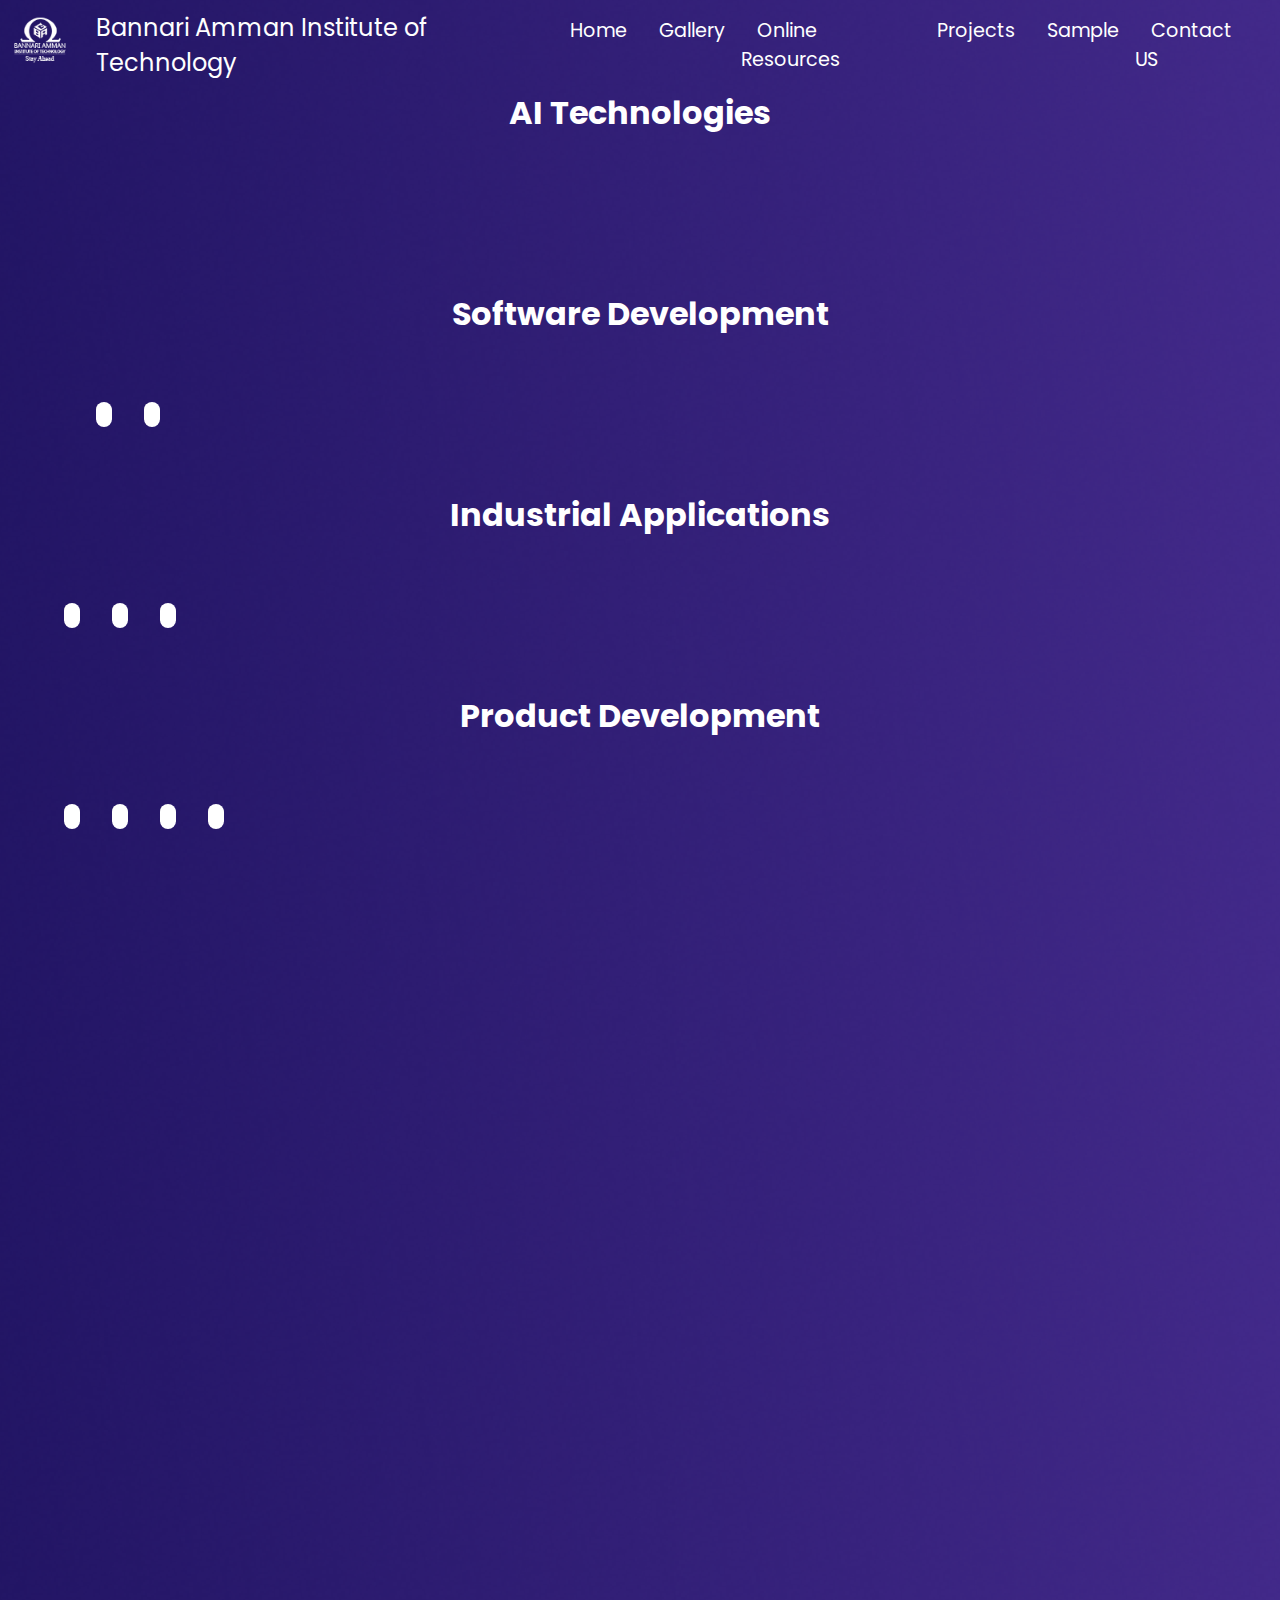
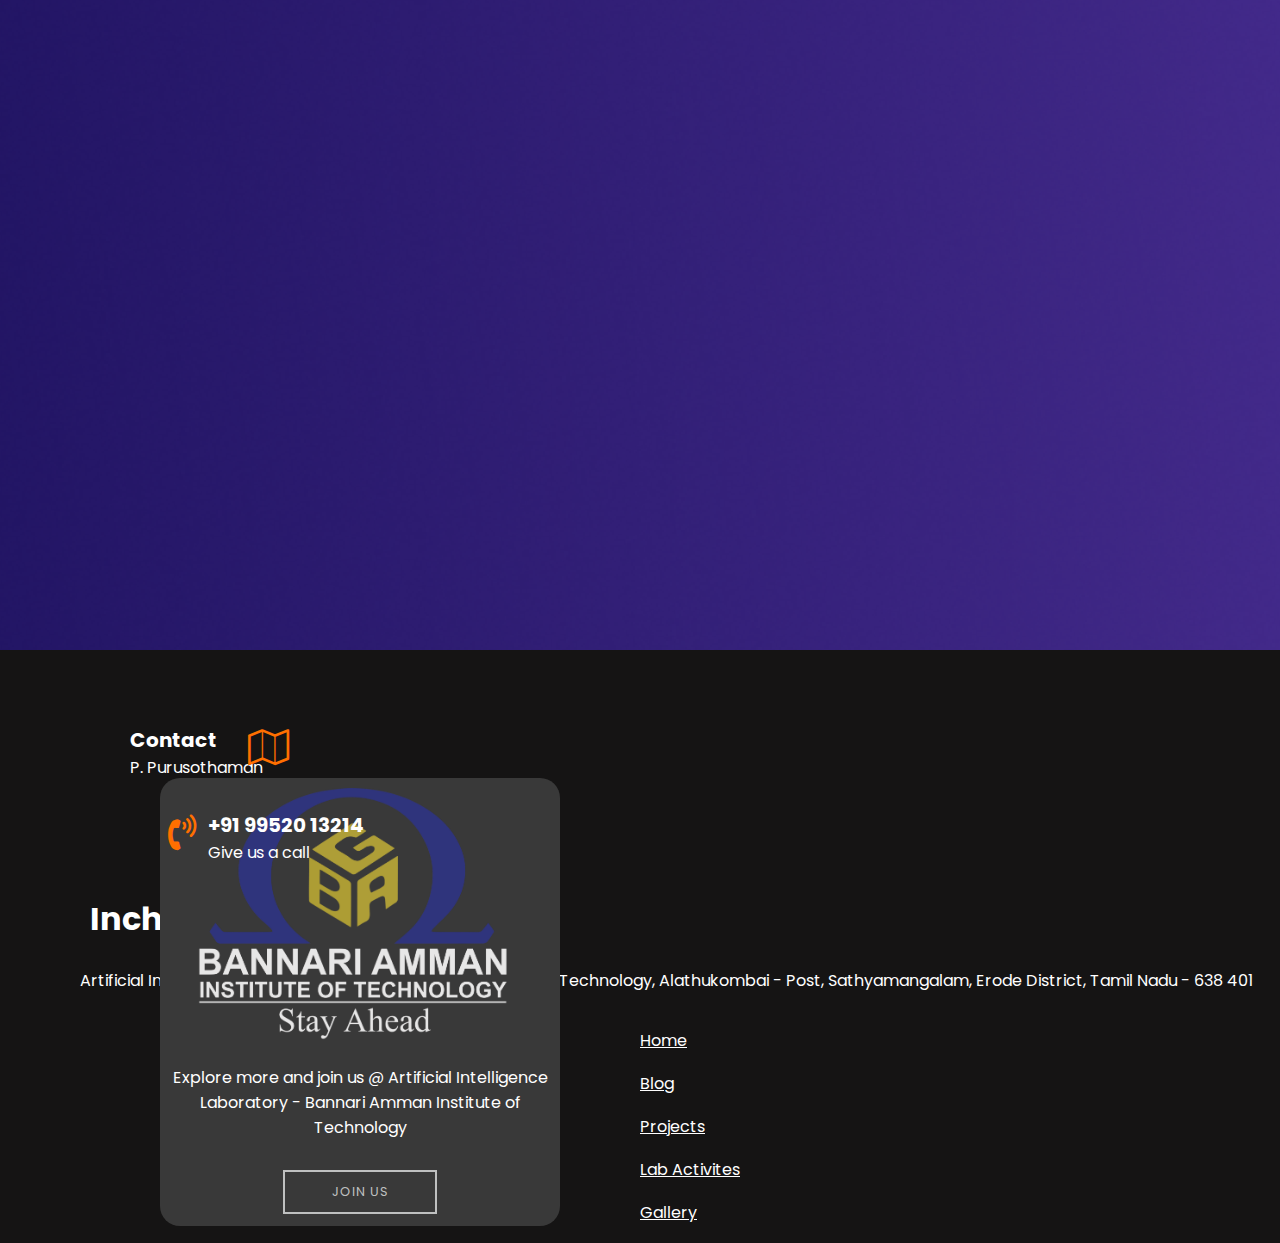
==== contact.html @ 35b75e0c "Gallery And contact changed" ====
<!DOCTYPE html>
<html>

<head>
    <meta name="viewport" content="with=device-width" ,initial-scale="1.0">
    <title>AI LAB - Contact Us</title>
    <link rel="stylesheet" href="style.css">
    <link rel='stylesheet' href='https://www.marcoguglie.it/Codepen/AnimatedHeaderBg/demo-1/css/demo.css'>
    <link rel='stylesheet' href='https://cdnjs.cloudflare.com/ajax/libs/font-awesome/4.6.3/css/font-awesome.min.css'>

</head>

<body>

    <!-- Navigation Bar With Contact Details -->

    <section class="navi-header-contact" id="home">

        <nav class="main-header-contact">
            <div class="nav-img-contact">
                <a href="https://www.bitsathy.ac.in/" target="_blank" rel="noreferrer noopener">
                    <img src="./logo.png" alt="Icon" width="80px" height="80px">
                </a>
                <div class="clg-name1-contact">
                    Bannari Amman Institute of Technology
                </div>
            </div>

            <div class="main-nav-contact" id="navlinks">
                <i class="fa fa-times" onclick="hidemenu()"></i>
                <ul>
                    <li><a href="./index.html">Home</a></li>
                    <li> <a href="./gallery.html" target="_blank" rel="noreferrer noopener">Gallery</a></li>
                    <li> <a href="http://aiclub1.s3-website.ap-south-1.amazonaws.com/courses.html" target="_blank" rel="noreferrer noopener">Online Resources</a></li>
                    <li> <a href="#projects">Projects</a></li>
                    <li><a href="#qwerty">Sample</a></li>
                    <li> <a href="./contact.html">Contact US</a></li>
                </ul>
            </div>
            <i class="fa fa-bars" onclick="showmenu()"></i>
        </nav>

        <!-- Staff Contact Details -->

        <section class="staff">
            <center>
                <h1>AI Technologies</h1>
            </center>
            <ul class="cards">
                <li>
                    <a href="" class="card">
                        <img src="https://i.imgur.com/2DhmtJ4.jpg" class="card__image" alt="" />
                        <div class="card__overlay">
                            <div class="card__header">
                                <svg class="card__arc" xmlns="http://www.w3.org/2000/svg"><path /></svg>
                                <img class="card__thumb" src="./purusothaman.jpg" alt="" />
                                <div class="card__header-text">
                                    <h3 class="card__title">Dr Purusothaman P</h3>
                                    <span class="card__status">Artificial Intelligence</span>
                                </div>
                            </div>
                            <p class="card__description">Dept : Information Technology<br>Contact : +91 9952013214<br>Mail : purusothaman@bitsathy.ac.in
                            </p>
                        </div>
                    </a>
                </li>
                <li>
                    <a href="" class="card">
                        <img src="https://i.imgur.com/2DhmtJ4.jpg" class="card__image" alt="" />
                        <div class="card__overlay">
                            <div class="card__header">
                                <svg class="card__arc" xmlns="http://www.w3.org/2000/svg"><path /></svg>
                                <img class="card__thumb" src="./gopalakrishnan.png" alt="" />
                                <div class="card__header-text">
                                    <h3 class="card__title">Dr Gopalakrishnan B</h3>
                                    <span class="card__status">Artificial Intelligence</span>
                                </div>
                            </div>
                            <p class="card__description">Dept : Information Technology<br>Contact : +91 9443914964<br>Mail : gopalakrishnanb@bitsathy.ac.in
                            </p>
                        </div>
                    </a>
                </li>
                <li>
                    <a href="" class="card">
                        <img src="https://i.imgur.com/2DhmtJ4.jpg" class="card__image" alt="" />
                        <div class="card__overlay">
                            <div class="card__header">
                                <svg class="card__arc" xmlns="http://www.w3.org/2000/svg"><path /></svg>
                                <img class="card__thumb" src="./haripriya.png" alt="" />
                                <div class="card__header-text">
                                    <h3 class="card__title">Mrs Hari Priya R</h3>
                                    <span class="card__status">Artificial Intelligence</span>
                                </div>
                            </div>
                            <p class="card__description">Dept : Information Technology<br>Contact : +91 8754359022<br>Mail : haripriyar@bitsathy.ac.in
                            </p>
                        </div>
                    </a>
                </li>
            </ul>
            <center>
                <h1>Software Development</h1>
            </center>
            <ul class="cards">
                <li>
                    <div class="card">
                        <img src="https://i.imgur.com/2DhmtJ4.jpg" class="card__image" alt="" />
                        <div class="card__overlay">
                            <div class="card__header">
                                <svg class="card__arc" xmlns="http://www.w3.org/2000/svg"><path /></svg>
                                <img class="card__thumb" src="./purusothaman.jpg" alt=" " />
                                <div class="card__header-text ">
                                    <h3 class="card__title ">Dr Purusothaman P</h3>
                                    <span class="card__status ">Artificial Intelligence</span>
                                </div>
                            </div>
                            <p class="card__description ">Dept : Information Technology<br>Contact : +91 9952013214<br>Mail : purusothaman@bitsathy.ac.in
                            </p>
                        </div>
                    </div>
                </li>
                <li>
                    <div class="card ">
                        <img src="https://i.imgur.com/2DhmtJ4.jpg " class="card__image " alt=" " />
                        <div class="card__overlay ">
                            <div class="card__header ">
                                <svg class="card__arc " xmlns="http://www.w3.org/2000/svg "><path /></svg>
                                <img class="card__thumb " src="./mekla.png" alt=" " />
                                <div class="card__header-text ">
                                    <h3 class="card__title ">Mrs Mekala R </h3>
                                    <span class="card__status ">Artificial Intelligence</span>
                                </div>
                            </div>
                            <p class="card__description ">Dept : Information Technology<br>Contact : +91 9751359091<br>Mail : mekalar@bitsathy.ac.in
                            </p>
                        </div>
                    </div>
                </li>
                <li>
                    <div class="card ">
                        <img src="https://i.imgur.com/2DhmtJ4.jpg " class="card__image " alt=" " />
                        <div class="card__overlay ">
                            <div class="card__header ">
                                <svg class="card__arc " xmlns="http://www.w3.org/2000/svg "><path /></svg>
                                <img class="card__thumb " src="./kodeeshwari.jpg" alt=" " />
                                <div class="card__header-text ">
                                    <h3 class="card__title ">Dr Kodieswari A</h3>
                                    <span class="card__status ">Artificial Intelligence</span>
                                </div>
                            </div>
                            <p class="card__description ">Dept : Information Technology<br>Contact : +91 9629372333<br>Mail : kodieswaria@bitsathy.ac.in
                            </p>
                        </div>
                    </div>
                </li>
            </ul>
            <center>
                <h1>Industrial Applications</h1>
            </center>
            <ul class="cards ">
                <li>
                    <div class="card ">
                        <img src="https://i.imgur.com/2DhmtJ4.jpg " class="card__image " alt=" " />
                        <div class="card__overlay ">
                            <div class="card__header ">
                                <svg class="card__arc " xmlns="http://www.w3.org/2000/svg "><path /></svg>
                                <img class="card__thumb " src="./purusothaman.jpg" alt=" " />
                                <div class="card__header-text ">
                                    <h3 class="card__title ">Dr Purusothaman P</h3>
                                    <span class="card__status ">Artificial Intelligence</span>
                                </div>
                            </div>
                            <p class="card__description ">Dept : Information Technology<br>Contact : +91 9952013214<br>Mail : purusothaman@itsathy.ac.in
                            </p>
                        </div>
                    </div>
                </li>
                <li>
                    <div class="card ">
                        <img src="https://i.imgur.com/2DhmtJ4.jpg " class="card__image " alt=" " />
                        <div class="card__overlay ">
                            <div class="card__header ">
                                <svg class="card__arc " xmlns="http://www.w3.org/2000/svg "><path /></svg>
                                <img class="card__thumb " src="sabarmathi.jpg " alt=" " />
                                <div class="card__header-text ">
                                    <h3 class="card__title ">Ms Sabarmathi K R</h3>
                                    <span class="card__status ">Artificial Intelligence</span>
                                </div>
                            </div>
                            <p class="card__description ">Dept : Information Technology<br>Contact : +91 6383727667<br>Mail : sabarmathi@bitsathy.ac.in
                            </p>
                        </div>
                    </div>
                </li>
                <li>
                    <div class="card ">
                        <img src="https://i.imgur.com/2DhmtJ4.jpg " class="card__image " alt=" " />
                        <div class="card__overlay ">
                            <div class="card__header ">
                                <svg class="card__arc " xmlns="http://www.w3.org/2000/svg "><path /></svg>
                                <img class="card__thumb " src="gokulnath.jpg " alt=" " />
                                <div class="card__header-text ">
                                    <h3 class="card__title ">Dr Gokulnath B V</h3>
                                    <span class="card__status ">Artificial Intelligence</span>
                                </div>
                            </div>
                            <p class="card__description ">Dept : Information Technology<br>Contact : +91 7904514209<br>Mail : gokulnathbv@bitsathy.ac.in
                            </p>
                        </div>
                    </div>
                </li>
            </ul>
            <center>
                <h1>Product Development</h1>
            </center>
            <ul class="cards1 ">
                <li>
                    <div class="card ">
                        <img src="https://i.imgur.com/2DhmtJ4.jpg " class="card__image " alt=" " />
                        <div class="card__overlay ">
                            <div class="card__header ">
                                <svg class="card__arc " xmlns="http://www.w3.org/2000/svg "><path /></svg>
                                <img class="card__thumb " src="./purusothaman.jpg" alt=" " />
                                <div class="card__header-text ">
                                    <h3 class="card__title ">Dr Purusothaman P</h3>
                                    <span class="card__status ">Artificial Intelligence</span>
                                </div>
                            </div>
                            <p class="card__description ">Dept : Information Technology<br>Contact : +91 9952013214<br>Mail : purusothaman@bitsathy.ac.in
                            </p>
                        </div>
                    </div>
                </li>
                <li>
                    <div class="card ">
                        <img src="https://i.imgur.com/2DhmtJ4.jpg " class="card__image " alt=" " />
                        <div class="card__overlay ">
                            <div class="card__header ">
                                <svg class="card__arc " xmlns="http://www.w3.org/2000/svg "><path /></svg>
                                <img class="card__thumb " src="pandiyan.png " alt=" " />
                                <div class="card__header-text ">
                                    <h3 class="card__title ">Mr Pandiyan M</h3>
                                    <span class="card__status ">Artificial Intelligence</span>
                                </div>
                            </div>
                            <p class="card__description ">Dept : Information Technology<br>Contact : +91 9597819678<br>Mail : pandiyanm@bitsathy.ac.in
                            </p>
                        </div>
                    </div>
                </li>
                <li>
                    <div class="card ">
                        <img src="https://i.imgur.com/2DhmtJ4.jpg " class="card__image " alt=" " />
                        <div class="card__overlay ">
                            <div class="card__header ">
                                <svg class="card__arc " xmlns="http://www.w3.org/2000/svg "><path /></svg>
                                <img class="card__thumb " src="prabanand.png " alt=" " />
                                <div class="card__header-text ">
                                    <h3 class="card__title ">Mr Prabanand S C</h3>
                                    <span class="card__status ">Artificial Intelligence</span>
                                </div>
                            </div>
                            <p class="card__description ">Dept : Information Technology<br>Contact : +91 9791456452<br>Mail : prabanandsc@bitsathy.ac.in
                            </p>
                        </div>
                    </div>
                </li>
                <li>
                    <div class="card ">
                        <img src="https://i.imgur.com/2DhmtJ4.jpg " class="card__image " alt=" " />
                        <div class="card__overlay ">
                            <div class="card__header ">
                                <svg class="card__arc " xmlns="http://www.w3.org/2000/svg "><path /></svg>
                                <img class="card__thumb " src="./nithya.png" alt=" " />
                                <div class="card__header-text ">
                                    <h3 class="card__title ">Ms Nithya M</h3>
                                    <span class="card__status ">Artificial Intelligence</span>
                                </div>
                            </div>
                            <p class="card__description ">Dept : Information Technology<br>Contact : +91 9751123645<br>Mail : nithyam@bitsathy.ac.in
                            </p>
                        </div>
                    </div>
                </li>
            </ul>
        </section>

    </section>


    <!-- Footer -->

    <footer id="dk-footer " class="dk-footer ">
        <div class="container1 ">
            <div class="row ">
                <div class="col-md-12 col-lg-4 ">
                    <div class="dk-footer-box-info1 ">
                        <center><img src="./blogo.png " width="3706 " height="2411 " alt="footer_logo " class="img-fluid1 ">
                            <p class="footer-info-text ">Explore more and join us @ Artificial Intelligence Laboratory - Bannari Amman Institute of Technology </p>
                            <div class="hero-btn-1 " id="button-5 ">
                                <div id="translate "></div>
                                <a href="https://docs.google.com/forms/d/e/1FAIpQLSdYpG6o--RMWvjwGBJZneJLd97t5Sb0N5XsbD5xQybGdotAbg/viewform " target="_blank " rel="noreferrer noopener ">JOIN US</a>
                            </div>
                        </center>
                    </div>

                </div>
                <!-- End Col -->
                <div class="col-md-12 col-lg-8 ">
                    <div class="row ">
                        <div class="col-md-6 ">
                            <div class="contact-us ">
                                <div class="contact-icon1">
                                    <i class="fa fa-map-o " aria-hidden="true "></i>
                                </div>
                                <!-- End contact Icon -->
                                <div class="contact-info ">
                                    <h3>Contact</h3>
                                    <p>P. Purusothaman</p>
                                </div>
                                <!-- End Contact Info -->
                            </div>
                            <!-- End Contact Us -->
                        </div>
                        <!-- End Col -->
                        <div class="col-md-6 ">
                            <div class="contact-us contact-us-last ">
                                <div class="contact-icon1 ">
                                    <i class="fa fa-volume-control-phone " aria-hidden="true "></i>
                                </div>
                                <!-- End contact Icon -->
                                <div class="contact-info1 ">
                                    <h3>+91 99520 13214</h3>
                                    <p>Give us a call</p>
                                </div>
                                <!-- End Contact Info -->
                            </div>
                            <!-- End Contact Us -->
                        </div>
                        <!-- End Col -->
                    </div>
                    <!-- End Contact Row -->
                    <div class="row ">
                        <div class="col-md-12 col-lg-6 ">
                            <div class="footer-widget footer-left-widget ">
                                <div class="section-heading ">
                                    <h1>Incharge:</h1>
                                    <br>
                                    <p>Artificial Intelligence Laboratory, Bannari Amman Institute of Technology, Alathukombai - Post, Sathyamangalam, Erode District, Tamil Nadu - 638 401 </p>
                                </div>
                            </div>
                            <!-- End Footer Widget -->
                        </div>
                        <!-- End col -->
                        <div class="col-md-12 col-lg-6 ">
                            <div class="footer-widget ">
                                <div class="section-heading ">

                                </div>
                                <ul>

                                    <li>
                                    </li>
                                    <li>
                                    </li>
                                    <li>
                                    </li>
                                    <li>
                                    </li>
                                </ul>
                                <ul>
                                    <li>
                                        <a href="./index.html ">Home</a>
                                    </li>
                                    <li>
                                        <a href="https://aiclub1.s3.ap-south-1.amazonaws.com/blog.html " target="_blank " rel="noreferrer noopener ">Blog</a>
                                    </li>
                                    <li>
                                        <a href="./index.html#projects ">Projects</a>
                                    </li>
                                    <li>
                                        <a href="https://docs.google.com/document/d/1PPsvr2W7MbPgydfF8MOlsds2JadgYrLlMgSwqg4zuHo/edit?usp=sharing " target="_blank " rel="noreferrer noopener ">Lab Activites</a>
                                    </li>
                                    <li>
                                        <a href="./gallery.html " target="_blank " rel="noreferrer noopener ">Gallery</a>
                                    </li>
                                </ul>
                                <!-- End form -->
                            </div>
                            <!-- End footer widget -->
                        </div>
                        <!-- End Col -->
                    </div>
                    <!-- End Row -->
                </div>

            </div>
        </div>
    </footer>


</body>

</html>
---- style.css ----
@import url("https://fonts.googleapis.com/css?family=Lato:300,400|Poppins:300,400,800&display=swap");
    @import 'https://fonts.googleapis.com/css?family=Roboto+Mono:100';
    @import url('https://fonts.googleapis.com/css?family=Raleway:300,400');
    * {
        margin: 0;
        padding: 0;
        font-family: 'Montserrat', 'Poppins';
    }
    /*---------- Word Animation ------------*/
    
    .content {
        position: absolute;
        top: 30%;
        left: 53.5%;
        transform: translate(-50%, -50%);
        height: 160px;
        overflow: hidden;
        font-family: "Lato", sans-serif;
        font-size: 35px;
        line-height: 40px;
        color: #ecf0f1;
        margin-top: 3%;
    }
    
    .content__container {
        font-weight: 600;
        overflow: hidden;
        height: 40px;
        padding: 0 40px;
    }
    
    .content__container__text {
        display: inline;
        float: left;
        margin: 0;
        font-family: "Lato", sans-serif;
        font-size: 35px;
        color: #ecf0f1;
        font-weight: 600;
    }
    
    .content__container__list {
        margin-top: 0.8%;
        padding-left: 110px;
        text-align: left;
        list-style: none;
        -webkit-animation-name: change;
        -webkit-animation-duration: 10s;
        -webkit-animation-iteration-count: infinite;
        animation-name: change;
        animation-duration: 10s;
        animation-iteration-count: infinite;
    }
    
    .content__container__list__item {
        line-height: 40px;
        margin: 0;
    }
    
    @-webkit-keyframes opacity {
        0%,
        100% {
            opacity: 0;
        }
        50% {
            opacity: 1;
        }
    }
    
    @-webkit-keyframes change {
        0%,
        12.66%,
        100% {
            transform: translate3d(0, 0, 0);
        }
        16.66%,
        29.32% {
            transform: translate3d(0, -25%, 0);
        }
        33.32%,
        45.98% {
            transform: translate3d(0, -50%, 0);
        }
        49.98%,
        62.64% {
            transform: translate3d(0, -75%, 0);
        }
        66.64%,
        79.3% {
            transform: translate3d(0, -50%, 0);
        }
        83.3%,
        95.96% {
            transform: translate3d(0, -25%, 0);
        }
    }
    
    @keyframes opacity {
        0%,
        100% {
            opacity: 0;
        }
        50% {
            opacity: 1;
        }
    }
    
    @keyframes change {
        0%,
        12.66%,
        100% {
            transform: translate3d(0, 0, 0);
        }
        16.66%,
        29.32% {
            transform: translate3d(0, -25%, 0);
        }
        33.32%,
        45.98% {
            transform: translate3d(0, -50%, 0);
        }
        49.98%,
        62.64% {
            transform: translate3d(0, -75%, 0);
        }
        66.64%,
        79.3% {
            transform: translate3d(0, -50%, 0);
        }
        83.3%,
        95.96% {
            transform: translate3d(0, -25%, 0);
        }
    }
    /*----------- Navigation Bar ---------*/
    
    .navi-header {
        min-height: 100vh;
        width: 100%;
        background-image: url(./background_1.png);
        background-position: center;
        background-size: cover;
        position: relative;
        text-decoration: none;
    }
    
    .navi-header-contact {
        min-height: 250vh;
        width: 100%;
        background-image: url(./background.png);
        background-position: center;
        background-size: cover;
        position: relative;
        text-decoration: none;
    }
    
    .nav {
        display: flex;
        padding: 2% 6%;
        justify-content: space-between;
        align-items: center;
        position: fixed;
        background-color: rgb(255, 255, 255);
    }
    
    .main-nav ul {
        display: flex;
        margin: 0;
        padding: 0;
        list-style: none;
        margin-right: 1rem;
        font-size: 1.2rem;
        color: white;
    }
    
    .main-nav ul {
        display: flex;
        margin: 0;
        padding: 0;
        list-style: none;
        margin-right: 1rem;
        font-size: 1.2rem;
        color: white;
    }
    
    .main-nav a {
        color: inherit;
        text-decoration: none;
        padding: 1rem;
    }
    
    .main-nav a:hover {
        color: #adadad;
        text-decoration: none;
    }
    
    .main-header {
        display: flex;
        justify-content: space-between;
        align-items: center;
        text-decoration: none;
    }
    
    .nav-img {
        display: flex;
        align-items: center;
        font-size: 1.4em;
        color: inherit;
        text-decoration: none;
    }
    
    .clg-name1 {
        margin-left: 1rem;
        font-size: 1.5rem;
        color: white;
        text-decoration: none;
        text-align: left;
    }
    
    .clg-name1 h3 {
        text-decoration: none;
    }
    
    .clg-name2 {
        margin-left: 1rem;
        font-size: 1.2rem;
        color: white;
        text-decoration: none;
    }
    
    .nav {
        display: flex;
        padding: 2% 6%;
        justify-content: space-between;
        align-items: center;
        position: fixed;
        background-color: rgba(0, 0, 0, .5);
    }
    
    .main-nav-contact ul {
        display: flex;
        margin: 0;
        padding: 0;
        list-style: none;
        margin-right: 1rem;
        font-size: 1.2rem;
        color: rgb(255, 255, 255);
    }
    
    .main-nav-contact ul {
        display: flex;
        margin: 0;
        padding: 0;
        list-style: none;
        margin-right: 1rem;
        font-size: 1.2rem;
        color: rgb(255, 255, 255);
    }
    
    .main-nav-contact a {
        color: inherit;
        text-decoration: none;
        padding: 1rem;
    }
    
    .main-nav-contact a:hover {
        color: #5a5959;
        text-decoration: none;
    }
    
    .main-header-contact {
        display: flex;
        justify-content: space-between;
        align-items: center;
        text-decoration: none;
    }
    
    .nav-img-contact {
        display: flex;
        align-items: center;
        font-size: 1.4em;
        color: inherit;
        text-decoration: none;
    }
    
    .clg-name1-contact {
        margin-left: 1rem;
        font-size: 1.5rem;
        color: rgb(255, 255, 255);
        text-decoration: none;
        text-align: left;
    }
    
    .clg-name1-contact h3 {
        text-decoration: none;
    }
    
    .clg-name2-contact {
        margin-left: 1rem;
        font-size: 1.2rem;
        color: rgb(255, 255, 255);
        text-decoration: none;
    }
    /*------ Landing Page Content ------*/
    
    .text-box {
        width: 90;
        color: #fff;
        position: absolute;
        top: 60%;
        left: 53%;
        transform: translate(-50%, -50%);
        text-align: center;
    }
    
    .text-box h1 {
        font-size: 50px;
    }
    
    .text-box h2 {
        font-size: 56px;
        top: 0%;
    }
    
    .text-box p {
        margin: 10px 0 40px;
        font-size: 14px;
        color: #e0d9d9;
    }
    /* LET'S GO! - Button */
    
    .hero-btn-1 {
        display: inline-flex;
        height: 40px;
        width: 150px;
        border: 2px solid #BFC0C0;
        margin: 20px 20px 20px 20px;
        text-transform: uppercase;
        text-decoration: none;
        font-size: .8em;
        letter-spacing: 1.5px;
        align-items: center;
        justify-content: center;
        overflow: hidden;
        color: #fff;
    }
    
    .hero-btn-1 a {
        color: #BFC0C0;
        text-decoration: none;
        letter-spacing: 1px;
    }
    
    #arrow-hover {
        width: 15px;
        height: 10px;
        position: absolute;
        transform: translateX(60px);
        opacity: 0;
        -webkit-transition: all .25s cubic-bezier(.14, .59, 1, 1.01);
        transition: all .15s cubic-bezier(.14, .59, 1, 1.01);
        margin: 0;
        padding: 0 5px;
        font-family: 'Raleway', sans-serif;
        text-decoration: none;
    }
    
    #button-5 {
        position: relative;
        overflow: hidden;
        cursor: pointer;
        font-family: 'Raleway', sans-serif;
        text-decoration: none;
    }
    
    #button-5 a {
        position: relative;
        transition: all .45s ease-Out;
        font-family: 'Raleway', sans-serif;
        text-decoration: none;
    }
    
    #translate {
        transform: rotate(50deg);
        text-decoration: none;
        font-family: 'Raleway', sans-serif;
        width: 100%;
        height: 250%;
        left: -200px;
        top: -30px;
        background: #BFC0C0;
        position: absolute;
        transition: all .3s ease-Out;
    }
    
    #button-5:hover #translate {
        left: 0;
    }
    
    #button-5:hover a {
        color: #2D3142;
    }
    
    .hero-btn-2 {
        display: inline-flex;
        font-family: 'Raleway', sans-serif;
        height: 40px;
        width: 150px;
        border: 2px solid #BFC0C0;
        margin: 20px 20px 20px 20px;
        text-transform: uppercase;
        text-decoration: none;
        font-size: .8em;
        letter-spacing: 1.5px;
        align-items: center;
        justify-content: center;
        overflow: hidden;
        color: #fff;
        top: 53%;
        right: 22%;
    }
    
    .hero-btn-2 a {
        color: #BFC0C0;
        text-decoration: none;
        letter-spacing: 1px;
    }
    
    #button-3 {
        position: relative;
        overflow: hidden;
        cursor: pointer;
    }
    
    #button-3 a {
        position: relative;
        transition: all .45s ease-Out;
        text-decoration: none;
        font-family: 'Raleway', sans-serif;
    }
    
    #circle2 {
        width: 0%;
        height: 0%;
        opacity: 0;
        line-height: 40px;
        border-radius: 50%;
        background: #BFC0C0;
        position: absolute;
        transition: all .5s ease-Out;
        top: 50%;
        left: 50%;
        text-decoration: none;
        font-family: 'Raleway', sans-serif;
    }
    
    #button-3:hover #circle2 {
        width: 200%;
        height: 500%;
        opacity: 1;
        top: -70px;
        left: -70px;
    }
    
    #button-3:hover a {
        color: #2D3142;
    }
    /*Scrolling Down*/
    
    html {
        scroll-behavior: smooth;
    }
    
    #home {
        height: 600px;
    }
    
    #nvidia {
        height: 600px;
    }
    
    #projects {
        height: 600px;
    }
    
    #qwerty {
        height: 900px;
    }
    
    nav .fa {
        display: none;
    }
    /* Navigation bar Mobile view */
    
    @media screen and (max-width: 640px) {
        .text-box h1 {
            font-size: 20px;
        }
        .text-box p {
            font-size: 9px;
            color: #e0d9d9;
        }
        .main-nav ul li {
            display: block;
        }
        .main-nav {
            position: absolute;
            background: #f9844a;
            height: 100vh;
            width: 200px;
            top: 0;
            right: -223px;
            text-align: left;
            z-index: 2;
            transition: 1s;
        }
        nav .fa {
            display: block;
            color: #fff;
            margin: 10px;
            font-size: 22px;
            cursor: pointer;
        }
        .main-nav ul {
            padding: 30px;
        }
        .clg-name1 {
            display: none;
        }
    }
    
    @media screen and (min-width: 640px) {
        .clg-name2 {
            display: none;
        }
    }
    /*NVIDIA- Section*/
    
    .nvidia {
        min-height: 100vh;
        width: 100%;
        background-image: url(./background_2.png);
        background-position: center;
        background-size: cover;
        position: relative;
    }
    
    .nvidia-text-box {
        position: absolute;
        width: 805.25px;
        height: 162px;
    }
    
    .nvidia-text-box h1 {
        position: absolute;
        width: 715px;
        height: 81px;
        left: 12%;
        top: 9%;
        font-family: 'Montserrat';
        font-style: normal;
        font-weight: 800;
        font-size: 110px;
        line-height: 98px;
        color: #FFFFFF;
        z-index: 2;
    }
    
    .nvidia-text-box h3 {
        position: absolute;
        width: 805px;
        height: 81px;
        right: 3%;
        top: 95%;
        font-family: 'Montserrat';
        font-style: normal;
        font-weight: 300;
        font-size: 33px;
        line-height: 110px;
        color: #FFFFFF;
    }
    
    .nvidia-text-box h2 {
        position: absolute;
        width: 805px;
        height: 81px;
        right: 3%;
        padding-top: 30%;
        font-family: 'poppins';
        font-style: normal;
        font-weight: 200;
        font-size: 30px;
        line-height: 110px;
        color: #cecece;
    }
    
    .nvidia-logo {
        position: absolute;
        left: 12%;
        top: 59%;
        z-index: 5;
    }
    /* Scrable text in Page 2 */
    
    .nvidia-container {
        padding-top: 30%;
        padding-right: 43.5%;
    }
    
    .nvidia-content {
        font-family: 'Roboto Mono', monospace;
        font-weight: 100;
        font-size: 28px;
        color: #fafafa;
    }
    
    .nvidia-dud {
        color: #757575;
    }
    /*Button in Nvidia page*/
    
    .hero-btn-2 {
        display: inline-flex;
        font-family: 'Raleway', sans-serif;
        height: 40px;
        width: 170px;
        border: 2px solid #BFC0C0;
        margin: 20px 20px 20px 20px;
        text-transform: uppercase;
        text-decoration: none;
        font-size: .8em;
        letter-spacing: 1.5px;
        align-items: center;
        justify-content: center;
        overflow: hidden;
        color: #fff;
        top: 53%;
        right: 22%;
    }
    
    .hero-btn-2 a {
        color: #BFC0C0;
        text-decoration: none;
        letter-spacing: 1px;
    }
    
    #button-3 {
        position: relative;
        overflow: hidden;
        cursor: pointer;
    }
    
    #button-3 a {
        position: relative;
        transition: all .45s ease-Out;
        text-decoration: none;
        font-family: 'Raleway', sans-serif;
    }
    
    #circle2 {
        width: 0%;
        height: 0%;
        opacity: 0;
        line-height: 40px;
        border-radius: 50%;
        background: #BFC0C0;
        position: absolute;
        transition: all .5s ease-Out;
        top: 50%;
        left: 50%;
        text-decoration: none;
        font-family: 'Raleway', sans-serif;
    }
    
    #button-3:hover #circle2 {
        width: 200%;
        height: 500%;
        opacity: 1;
        top: -70px;
        left: -70px;
    }
    
    #button-3:hover a {
        color: #2D3142;
    }
    /*Objectives*/
    
    .objectives {
        min-height: 100vh;
        width: 100%;
        background-image: url(./background_3.png);
        background-position: center;
        background-size: cover;
        position: relative;
    }
    
    .objectives-text-box {
        position: absolute;
        width: 805.25px;
        height: 162px;
        left: 100px;
        top: 50px;
    }
    
    .objectives-text-box h1 {
        position: absolute;
        width: 532px;
        height: 81px;
        right: -40%;
        top: 0%;
        font-family: 'Montserrat';
        font-style: normal;
        font-weight: 600;
        font-size: 70px;
        color: #FFFFFF;
        z-index: 2;
    }
    
    .objectives-text-box h3 {
        top: -100%;
        font-family: 'Montserrat';
        font-style: normal;
        font-size: 18px;
        color: #FFFFFF;
        text-align: left;
        position: absolute;
        width: 80%;
        height: 222px;
        right: -65%;
        top: 90%;
        line-height: 40px;
        color: #FFFFFF;
    }
    
    .objectives-text-box h2 {
        position: absolute;
        width: 532px;
        height: 81px;
        right: -45%;
        top: 200%;
        font-family: 'Montserrat';
        font-style: normal;
        font-weight: 600;
        font-size: 70px;
        color: #FFFFFF;
        z-index: 2;
    }
    
    .objectives-text-box h4 {
        top: -100%;
        font-family: 'Montserrat';
        font-style: normal;
        font-size: 18px;
        color: #FFFFFF;
        text-align: left;
        position: absolute;
        width: 80%;
        height: 222px;
        right: -65%;
        top: 265%;
        line-height: 40px;
        color: #FFFFFF;
    }
    /* Intel Achivements */
    
    .container {
        font-family: tahoma;
        align-items: center;
        margin-top: 3%;
    }
    
    .our-team {
        padding: 30px 0 40px;
        margin-bottom: 30px;
        background-color: #dee2e6;
        text-align: center;
        overflow: hidden;
        position: relative;
        border-radius: 7px;
        box-shadow: 25px 25px 50px #9d96a2, -25px -25px 50px #ffffff;
    }
    
    .our-team .picture {
        display: inline-block;
        height: 130px;
        width: 130px;
        margin-bottom: 20px;
        z-index: 1;
        position: relative;
    }
    
    .our-team .picture::before {
        content: "";
        width: 100%;
        height: 0;
        border-radius: 50%;
        background-color: #343a40;
        position: absolute;
        bottom: 135%;
        right: 0;
        left: 0;
        opacity: 0.9;
        transform: scale(3);
        transition: all 0.3s linear 0s;
    }
    
    .our-team:hover .picture::before {
        height: 100%;
    }
    
    .our-team .picture::after {
        content: "";
        width: 100%;
        height: 100%;
        border-radius: 50%;
        background-color: #343a40;
        position: absolute;
        top: 0;
        left: 0;
        z-index: -1;
    }
    
    .our-team .picture img {
        width: 100%;
        height: auto;
        border-radius: 50%;
        transform: scale(1);
        transition: all 0.9s ease 0s;
    }
    
    .our-team:hover .picture img {
        box-shadow: 0 0 0 14px #f7f5ec;
        transform: scale(0.7);
    }
    
    .our-team .title {
        display: block;
        font-size: 15px;
        color: #4e5052;
        text-transform: capitalize;
    }
    
    .our-team .social {
        width: 100%;
        padding: 0;
        margin: 0;
        background-color: #343a40;
        position: absolute;
        bottom: -100px;
        left: 0;
        transition: all 0.5s ease 0s;
    }
    
    .our-team:hover .social {
        bottom: 0;
    }
    
    .our-team .social li {
        display: inline-block;
    }
    
    .our-team .social li a {
        display: block;
        padding: 10px;
        font-size: 17px;
        color: white;
        transition: all 0.3s ease 0s;
        text-decoration: none;
    }
    
    .our-team .social li a:hover {
        color: #fff;
    }
    /* Achivements Group Activity */
    
    .blog-card {
        display: flex;
        flex-direction: column;
        margin: 2rem auto;
        box-shadow: 0 3px 7px -1px rgba(0, 0, 0, 0.1);
        margin-bottom: 1.6%;
        background: #fff;
        line-height: 1.4;
        font-family: sans-serif;
        border-radius: 5px;
        overflow: hidden;
        z-index: 0;
    }
    
    .blog-card a {
        color: inherit;
    }
    
    .blog-card a:hover {
        color: #3737e2;
    }
    
    .blog-card:hover .photo {
        transform: scale(1.3) rotate(3deg);
    }
    
    .blog-card .meta {
        position: relative;
        z-index: 0;
        height: 200px;
    }
    
    .blog-card .photo {
        position: absolute;
        top: 0;
        right: 0;
        bottom: 0;
        left: 0;
        background-size: cover;
        background-position: center;
        transition: transform 0.2s;
    }
    
    .blog-card .details,
    .blog-card .details ul {
        margin: auto;
        padding: 0;
        list-style: none;
    }
    
    .blog-card .details {
        position: absolute;
        top: 0;
        bottom: 0;
        left: -100%;
        margin: auto;
        transition: left 0.2s;
        background: rgba(0, 0, 0, 0.6);
        color: #fff;
        padding: 10px;
        width: 100%;
        font-size: 0.9rem;
    }
    
    .blog-card .details a {
        -webkit-text-decoration: dotted underline;
        text-decoration: dotted underline;
    }
    
    .blog-card .details ul li {
        display: inline-block;
    }
    
    .blog-card .details .author:before {
        font-family: FontAwesome;
        margin-right: 10px;
        content: "";
    }
    
    .blog-card .details .date:before {
        font-family: FontAwesome;
        margin-right: 10px;
        content: "";
    }
    
    .blog-card .details .tags ul:before {
        font-family: FontAwesome;
        content: "";
        margin-right: 10px;
    }
    
    .blog-card .details .tags li {
        margin-right: 2px;
    }
    
    .blog-card .details .tags li:first-child {
        margin-left: -4px;
    }
    
    .blog-card .description {
        padding: 1rem;
        background: #fff;
        position: relative;
        z-index: 1;
    }
    
    .blog-card .description h1,
    .blog-card .description h2 {
        font-family: Poppins, sans-serif;
    }
    
    .blog-card .description h1 {
        line-height: 1;
        margin: 0;
        font-size: 1.7rem;
    }
    
    .blog-card .description h2 {
        font-size: 1rem;
        font-weight: 300;
        text-transform: uppercase;
        color: #a2a2a2;
        margin-top: 5px;
    }
    
    .blog-card .description .read-more {
        text-align: right;
    }
    
    .blog-card .description .read-more a {
        color: #3737e2;
        display: inline-block;
        position: relative;
    }
    
    .blog-card .description .read-more a:after {
        content: "";
        font-family: FontAwesome;
        margin-left: -10px;
        opacity: 0;
        vertical-align: middle;
        transition: margin 0.3s, opacity 0.3s;
    }
    
    .blog-card .description .read-more a:hover:after {
        margin-left: 5px;
        opacity: 1;
    }
    
    .blog-card p {
        position: relative;
        margin: 1rem 0 0;
    }
    
    .blog-card p:first-of-type {
        margin-top: 1.25rem;
    }
    
    .blog-card p:first-of-type:before {
        content: "";
        position: absolute;
        height: 5px;
        background: #3737e2;
        width: 35px;
        top: -0.75rem;
        border-radius: 3px;
    }
    
    .blog-card:hover .details {
        left: 0%;
    }
    
    @media (min-width: 640px) {
        .blog-card {
            flex-direction: row;
            max-width: 700px;
        }
        .blog-card .meta {
            flex-basis: 40%;
            height: auto;
        }
        .blog-card .description {
            flex-basis: 60%;
        }
        .blog-card .description:before {
            transform: skewX(-3deg);
            content: "";
            background: #fff;
            width: 30px;
            position: absolute;
            left: -10px;
            top: 0;
            bottom: 0;
            z-index: -1;
        }
        .blog-card.alt {
            flex-direction: row-reverse;
        }
        .blog-card.alt .description:before {
            left: inherit;
            right: -10px;
            transform: skew(3deg);
        }
        .blog-card.alt .details {
            padding-left: 25px;
        }
    }
    /*Sliders*/
    
     :root {
        --black: rgb(0, 0, 0);
        --blacker: #4b4b4b;
        --white: #fcd5ce;
        --orange: #eea365;
    }
    
    html {
        display: flex;
        flex-direction: column;
        flex-wrap: nowrap;
        justify-content: center;
    }
    
    .part_sliders h1 {
        text-align: center;
    }
    
    .main-container {
        display: flex;
        flex-direction: row;
        flex-wrap: nowrap;
        width: 80%;
        height: auto;
        padding: 40px;
        margin: 0 auto;
        overflow-x: scroll;
        cursor: -webkit-grab;
        cursor: grab;
        margin-bottom: 10%;
    }
    
    .main-container::-webkit-scrollbar {
        height: 10px;
    }
    
    .main-container::-webkit-scrollbar-track {
        background: var(--blacker);
    }
    
    .main-container::-webkit-scrollbar-thumb {
        background-color: var(--orange);
    }
    
    .main-container {
        scrollbar-width: thin;
        scrollbar-color: var(--orange) var(--white);
    }
    
    .main-container_tab {
        min-width: 23%;
        height: 320px;
        padding: 20px;
        background: var(--black);
        background: linear-gradient(45deg, var(--blacker) 0%, var(--black) 100%);
        border-radius: 10px;
        transition: all .5s ease-in-out;
        display: flex;
        flex-direction: column;
        flex-wrap: nowrap;
        justify-content: space-between;
        cursor: -webkit-grab;
        cursor: grab;
    }
    
    .main-container_tab:not(:first-child) {
        transform: translateX(-80px);
        transform-origin: 100%;
        box-shadow: -5px 0 20px 0 rgba(0, 0, 0, 0.2);
    }
    
    .main-container_tab:hover:not(:first-child) {
        transform: rotate(5deg) translateX(-120px);
    }
    
    .main-container_tab:first-child:hover {
        margin-right: 80px;
    }
    
    .main-container_tab_date {
        font-family: 'Roboto Mono', monospace;
        font-size: .8rem;
        font-weight: 900;
        color: var(--white);
    }
    
    .main-container_tab_date span {
        opacity: .5;
        font-weight: 500
    }
    
    .main-container_tab_title {
        font-family: 'Open Sans', sans-serif;
        font-weight: 500;
        font-size: 25px;
        color: var(--orange);
        margin: 0;
    }
    
    .main-container_tab_photoauthor {
        display: flex;
        flex-direction: row;
        flex-wrap: nowrap;
        align-items: center;
    }
    
    .main-container_tab_author {
        padding: 5px;
        font-family: 'Roboto Mono', monospace;
        color: var(--white);
        font-size: .8rem
    }
    
    @media screen and (max-width:1300px) {
        .main-container_tab {
            min-width: 33%;
        }
    }
    
    @media screen and (max-width:900px) {
        .main-container_tab {
            min-width: 50%;
        }
    }
    
    @media screen and (max-width:500px) {
        .main-container_tab {
            min-width: 100%;
        }
    }
    /*Projects*/
    
    .mySlides {
        display: block;
        margin-left: auto;
        margin-right: auto;
    }
    
    .projects h2 {
        font-size: 35px;
        font-weight: 700;
        padding-top: 2%;
    }
    /* Infinity Scrolling */
    
    @import url(https://fonts.googleapis.com/css?family=Montserrat:800,200);
    .docx-linking {
        font-family: montserrat;
        color: #fff;
    }
    
    .bg-text-container {
        transform: translateX(-50%);
        left: 50%;
        position: absolute;
        transform: skewY(-5deg);
        z-index: -999;
    }
    
    @keyframes text-scrolling {
        0% {
            transform: translate3d(-100%, 0, 0);
        }
        100% {
            transform: translate3d(0%, 0, 0);
        }
    }
    
    .animate-text {
        animation: text-scrolling 20s linear infinite;
        will-change: transform;
        display: block;
        position: relative;
        white-space: nowrap;
    }
    
    .animate-text.left {
        animation-direction: reverse;
    }
    
    .infinity {
        font-size: 280px;
        color: transparent;
        -webkit-text-stroke: 2px #000000;
        text-transform: uppercase;
        display: inline-block;
        line-height: 0.75;
        min-width: auto;
        font-weight: 800;
    }
    
    .container {
        padding: 30px;
        max-width: 1000px;
        width: 100%;
        margin: 0 auto;
    }
    
    .container .col {
        max-width: 600px;
        margin: 0;
    }
    
    @import url(https://fonts.googleapis.com/css?family=Montserrat:800,200);
    .docx-linking {
        font-family: montserrat;
        color: #fff;
    }
    
    .bg-text-container {
        transform: translateX(-50%);
        left: 50%;
        position: absolute;
        transform: skewY(-5deg);
        z-index: -999;
    }
    
    @keyframes text-scrolling {
        0% {
            transform: translate3d(-100%, 0, 0);
        }
        100% {
            transform: translate3d(0%, 0, 0);
        }
    }
    
    .animate-text {
        animation: text-scrolling 20s linear infinite;
        will-change: transform;
        display: block;
        position: relative;
        white-space: nowrap;
    }
    
    .animate-text.left {
        animation-direction: reverse;
    }
    
    .infinity {
        font-size: 280px;
        color: transparent;
        -webkit-text-stroke: 2px #000000;
        text-transform: uppercase;
        display: inline-block;
        line-height: 0.75;
        min-width: auto;
        font-weight: 800;
    }
    
    .container {
        padding: 30px;
        max-width: 1000px;
        width: 100%;
        margin: 0 auto;
    }
    
    .container .col {
        max-width: 600px;
        margin: 0;
    }
    /*Staff Card*/
    
     :root {
        --surface-color: #fff;
        --curve: 40;
    }
    
    .staff {
        font-family: 'Noto Sans JP', sans-serif;
    }
    
    .staff h1 {
        color: #fff;
    }
    
    .cards {
        display: inline-flex;
        grid-template-columns: repeat(auto-fit, minmax(300px, 1fr));
        gap: 2rem;
        margin: 4rem 5vw;
        padding: 0;
        list-style-type: none;
        width: 60%;
    }
    
    .cards1 {
        display: inline-flex;
        grid-template-columns: repeat(auto-fit, minmax(300px, 1fr));
        gap: 2rem;
        margin: 4rem 5vw;
        padding: 0;
        list-style-type: none;
        width: 83%;
    }
    
    .card {
        position: relative;
        display: block;
        height: 100%;
        border-radius: calc(var(--curve) * 1px);
        overflow: hidden;
        text-decoration: none;
    }
    
    .card__image {
        width: 100%;
        height: auto;
    }
    
    .card__overlay {
        position: absolute;
        bottom: 0;
        left: 0;
        right: 0;
        z-index: 1;
        border-radius: calc(var(--curve) * 1px);
        background-color: var(--surface-color);
        transform: translateY(100%);
        transition: .2s ease-in-out;
    }
    
    .card:hover .card__overlay {
        transform: translateY(0);
    }
    
    .card__header {
        position: relative;
        align-items: center;
        gap: 2em;
        padding: 2em;
        border-radius: calc(var(--curve) * 1px) 0 0 0;
        background-color: var(--surface-color);
        transform: translateY(-100%);
        transition: .2s ease-in-out;
    }
    
    .card__arc {
        width: 80px;
        height: 80px;
        position: absolute;
        bottom: 100%;
        right: 0;
        z-index: 1;
    }
    
    .card__arc path {
        fill: var(--surface-color);
    }
    
    .card:hover .card__header {
        transform: translateY(0);
    }
    
    .card__thumb {
        flex-shrink: 0;
        width: 50px;
        height: 50px;
        border-radius: 50%;
    }
    
    .card__title {
        font-size: 1em;
        margin: 0 0 .3em;
        color: #6A515E;
    }
    
    .card__tagline {
        display: block;
        margin: 1em 0;
        font-family: "MockFlowFont";
        font-size: .8em;
        color: #D7BDCA;
    }
    
    .card__status {
        font-size: .8em;
        color: #a58c99;
    }
    
    .card__description {
        padding: 0 2em 2em;
        margin: 0;
        color: #a58c99;
        font-family: "MockFlowFont";
        display: -webkit-box;
        -webkit-box-orient: vertical;
        -webkit-line-clamp: 3;
        overflow: hidden;
    }
    /* Get in Touch */
    
    .footer-widget p {
        margin-bottom: 27px;
        color: #fff;
    }
    
    .p {
        font-family: 'Nunito', sans-serif;
        font-size: 16px;
        color: white;
        line-height: 28px;
    }
    
    .animate-border {
        position: relative;
        display: block;
        width: 115px;
        height: 3px;
        background: #ff6f00;
    }
    
    .animate-border:after {
        position: absolute;
        content: "";
        width: 35px;
        height: 3px;
        left: 0;
        bottom: 0;
        -webkit-animation: animborder 2s linear infinite;
        animation: animborder 2s linear infinite;
    }
    
    @-webkit-keyframes animborder {
        0% {
            -webkit-transform: translateX(0px);
            transform: translateX(0px);
        }
        100% {
            -webkit-transform: translateX(113px);
            transform: translateX(113px);
        }
    }
    
    @keyframes animborder {
        0% {
            -webkit-transform: translateX(0px);
            transform: translateX(0px);
        }
        100% {
            -webkit-transform: translateX(113px);
            transform: translateX(113px);
        }
    }
    
    .animate-border.border-white:after {
        border-color: #fff;
    }
    
    .animate-border.border-yellow:after {
        border-color: #F5B02E;
    }
    
    .animate-border.border-orange:after {
        border-right-color: #ff6f00;
        border-left-color: #ff6f00;
    }
    
    .animate-border.border-ash:after {
        border-right-color: #EEF0EF;
        border-left-color: #EEF0EF;
    }
    
    .animate-border.border-offwhite:after {
        border-right-color: #F7F9F8;
        border-left-color: #F7F9F8;
    }
    /* Animated heading border */
    
    @keyframes primary-short {
        0% {
            width: 15%;
        }
        50% {
            width: 90%;
        }
        100% {
            width: 10%;
        }
    }
    
    @keyframes primary-long {
        0% {
            width: 80%;
        }
        50% {
            width: 0%;
        }
        100% {
            width: 80%;
        }
    }
    
    .dk-footer {
        padding: 75px 0 0;
        background-color: #151414;
        position: relative;
        z-index: 2;
        max-height: 85vh;
    }
    
    .dk-footer .contact-us {
        margin-top: 0;
        margin-bottom: 30px;
        padding-left: 80px;
    }
    
    .dk-footer .contact-us .contact-info {
        margin-left: 50px;
    }
    
    .contact-info1 {
        margin-left: 90px;
    }
    
    .dk-footer .contact-us.contact-us-last {
        margin-left: -80px;
    }
    
    .dk-footer .contact-icon i {
        font-size: 24px;
        top: -3px;
        position: relative;
        color: #ff6f00;
    }
    
    .contact-icon1 i {
        font-size: 24px;
        top: -15px;
        left: 10.5rem;
        position: relative;
        color: #ff6f00;
    }
    
    .dk-footer-box-info {
        position: absolute;
        top: -63px;
        background: #393939;
        border-radius: 20px;
        z-index: 2;
        width: 25rem;
        height: 28rem;
    }
    
    .dk-footer-box-info1 {
        position: absolute;
        top: -63px;
        background: #393939;
        border-radius: 20px;
        z-index: 2;
        width: 25rem;
        height: 28rem;
        top: 8rem;
        left: 10rem;
    }
    
    .dk-footer-box-info .footer-social-link h3 {
        color: #fff;
        font-size: 24px;
        margin-bottom: 25px;
    }
    
    .dk-footer-box-info .footer-social-link ul {
        list-style-type: none;
        padding: 0;
        margin: 0;
    }
    
    .dk-footer-box-info .footer-social-link li {
        display: inline-block;
    }
    
    .dk-footer-box-info .footer-social-link a i {
        display: block;
        width: 50%;
        height: 40px;
        border-radius: 50%;
        text-align: center;
        line-height: 40px;
        background: #000;
        margin-right: 5px;
        color: #fff;
    }
    
    .footer-awarad {
        margin-top: 285px;
        display: -webkit-box;
        display: -webkit-flex;
        display: -moz-box;
        display: -ms-flexbox;
        display: flex;
        -webkit-box-flex: 0;
        -webkit-flex: 0 0 100%;
        -moz-box-flex: 0;
        -ms-flex: 0 0 100%;
        flex: 0 0 100%;
        -webkit-box-align: center;
        -webkit-align-items: center;
        -moz-box-align: center;
        -ms-flex-align: center;
        align-items: center;
    }
    
    .footer-awarad p {
        color: #fff;
        font-size: 24px;
        font-weight: 700;
        margin-left: 20px;
        padding-top: 15px;
    }
    
    .footer-info-text {
        margin: 26px 0 32px;
        color: #fff;
        margin: 10px;
    }
    
    .footer-left-widget {
        padding-left: 80px;
    }
    
    .footer-widget .section-heading {
        margin-bottom: 35px;
        color: #fff;
        width: 100%;
    }
    
    .section-heading h1 {
        margin-left: 10px;
    }
    
    .section-heading li {
        color: #fff;
    }
    
    .img-fluid1 {
        margin-top: 10px;
        max-width: 100%;
        height: auto
    }
    
    .footer-widget h3 {
        font-size: 24px;
        color: #fff;
        position: relative;
        margin-bottom: 15px;
        max-width: -webkit-fit-content;
        max-width: -moz-fit-content;
        max-width: fit-content;
    }
    
    .footer-widget ul {
        width: 50%;
        float: left;
        list-style: none;
        margin: 0;
        padding: 0;
    }
    
    .footer-widget li {
        margin-bottom: 18px;
    }
    
    .footer-widget p {
        margin-bottom: 27px;
    }
    
    .footer-widget a {
        color: #fff;
        -webkit-transition: all 0.3s;
        -o-transition: all 0.3s;
        transition: all 0.3s;
    }
    
    .footer-widget a:hover {
        color: #ff6f00;
        text-decoration: none;
    }
    
    .footer-widget:after {
        content: "";
        display: block;
        clear: both;
    }
    
    .dk-footer-form {
        position: relative;
    }
    
    .dk-footer-form input[type=email] {
        padding: 14px 28px;
        border-radius: 50px;
        background: #2E2E2E;
        border: 1px solid #2E2E2E;
    }
    
    .dk-footer-form input::-webkit-input-placeholder,
    .dk-footer-form input::-moz-placeholder,
    .dk-footer-form input:-ms-input-placeholder,
    .dk-footer-form input::-ms-input-placeholder,
    .dk-footer-form input::-webkit-input-placeholder {
        color: #fff;
        font-size: 14px;
    }
    
    .dk-footer-form input::-webkit-input-placeholder,
    .dk-footer-form input::-moz-placeholder,
    .dk-footer-form input:-ms-input-placeholder,
    .dk-footer-form input::-ms-input-placeholder,
    .dk-footer-form input::placeholder {
        color: #ffffff;
        font-size: 14px;
    }
    
    .dk-footer-form button[type=submit] {
        position: absolute;
        top: 0;
        right: 0;
        padding: 12px 24px 12px 17px;
        border-top-right-radius: 25px;
        border-bottom-right-radius: 25px;
        border: 1px solid #ff6f00;
        background: #ff6f00;
        color: #fff;
    }
    
    .dk-footer-form button:hover {
        cursor: pointer;
    }
    /* ==========================
    
        Contact
    
    =============================*/
    
    .contact-us {
        position: relative;
        z-index: 2;
        margin-top: 65px;
        display: -webkit-box;
        display: -webkit-flex;
        display: -moz-box;
        display: -ms-flexbox;
        display: flex;
        -webkit-box-align: center;
        -webkit-align-items: center;
        -moz-box-align: center;
        -ms-flex-align: center;
        align-items: center;
    }
    
    .contact-icon {
        position: absolute;
    }
    
    .contact-icon i {
        font-size: 36px;
        top: -5px;
        position: relative;
        color: #ff6f00;
    }
    
    .contact-icon1 {
        position: absolute;
    }
    
    .contact-icon1 i {
        font-size: 36px;
        top: -5px;
        position: relative;
        color: #ff6f00;
    }
    
    .contact-info {
        margin-left: 75px;
        color: #fff;
    }
    
    .contact-info h3 {
        font-size: 20px;
        color: #fff;
        margin-bottom: 0;
    }
    
    .contact-info1 {
        margin-left: 13rem;
        color: #fff;
    }
    
    .contact-info1 h3 {
        font-size: 20px;
        color: #fff;
        margin-bottom: 0;
    }
    
    .copyright {
        padding: 28px 0;
        margin-top: 55px;
        background-color: #202020;
    }
    
    .copyright span,
    .copyright a {
        color: #fff;
        -webkit-transition: all 0.3s linear;
        -o-transition: all 0.3s linear;
        transition: all 0.3s linear;
    }
    
    .copyright a:hover {
        color: #ff6f00;
    }
    
    .copyright-menu ul {
        text-align: right;
        margin: 0;
    }
    
    .copyright-menu li {
        display: inline-block;
        padding-left: 20px;
    }
    
    .back-to-top {
        position: relative;
        z-index: 2;
    }
    
    .back-to-top .btn-dark {
        width: 35px;
        height: 35px;
        border-radius: 50%;
        padding: 0;
        position: fixed;
        bottom: 30px;
        left: 20px;
        background: #2e2e2e;
        border-color: #2e2e2e;
        display: none;
        z-index: 999;
        -webkit-transition: all 0.3s linear;
        -o-transition: all 0.3s linear;
        transition: all 0.3s linear;
    }
    
    .back-to-top .btn-dark:hover {
        cursor: pointer;
        background: #FA6742;
        border-color: #FA6742;
    }
    /* Chatbot */
    
    .rw-conversation-container .rw-header {
        background-color: #50246c;
    }
    
    .rw-conversation-container .rw-header .rw-title {
        color: #ffffff;
    }
    
    .rw-conversation-container .rw-messages-container .rw-message .rw-client {
        background-color: #f78537;
    }
    
    .rw-launcher {
        background-color: #ffffff;
    }
    
    .rw-conversation-container .rw-messages-container .rw-replies .rw-reply {
        background-color: #50246c;
    }
    
    .rw-conversation-container .rw-messages-container .rw-message .rw-carousel-container .rw-carousel-card .rw-carousel-buttons-container .rw-reply {
        background-color: #50246c;
    }
    
    .rw-launcher {
        background-color: #50246c;
    }
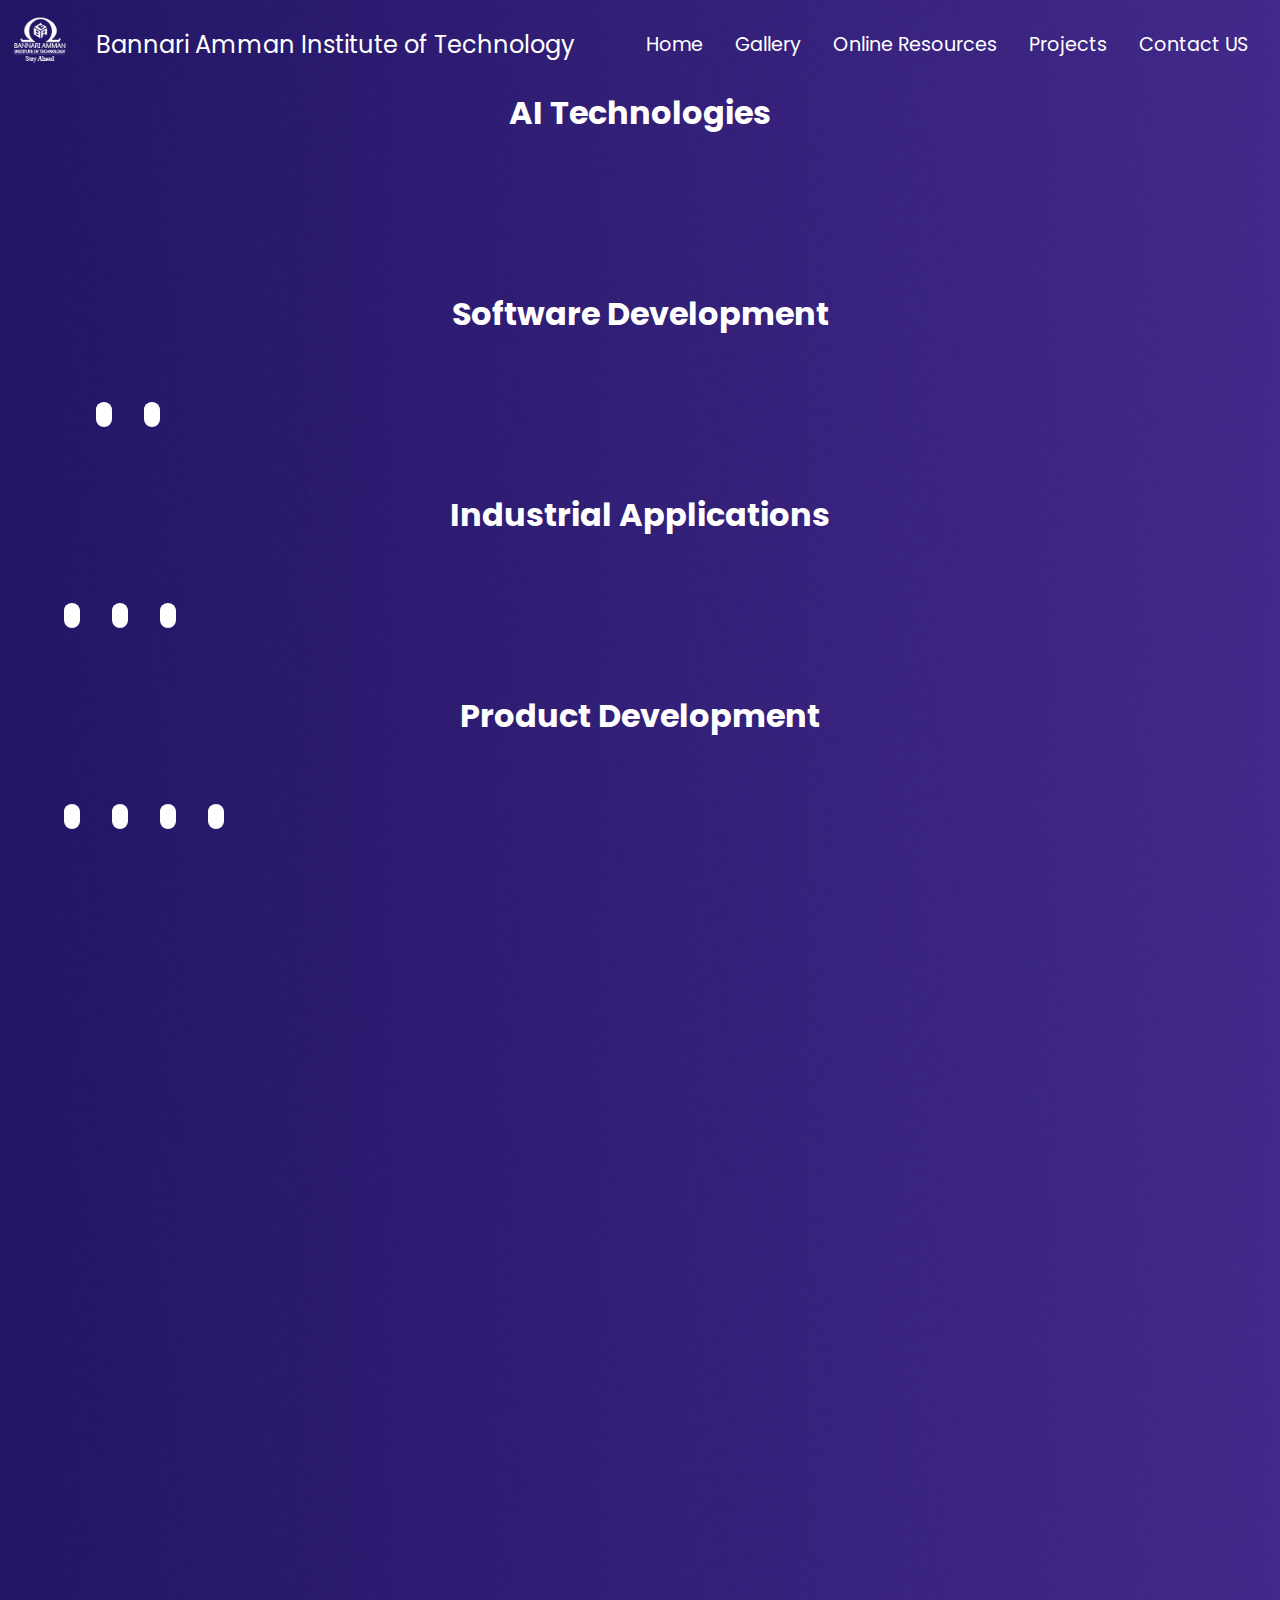
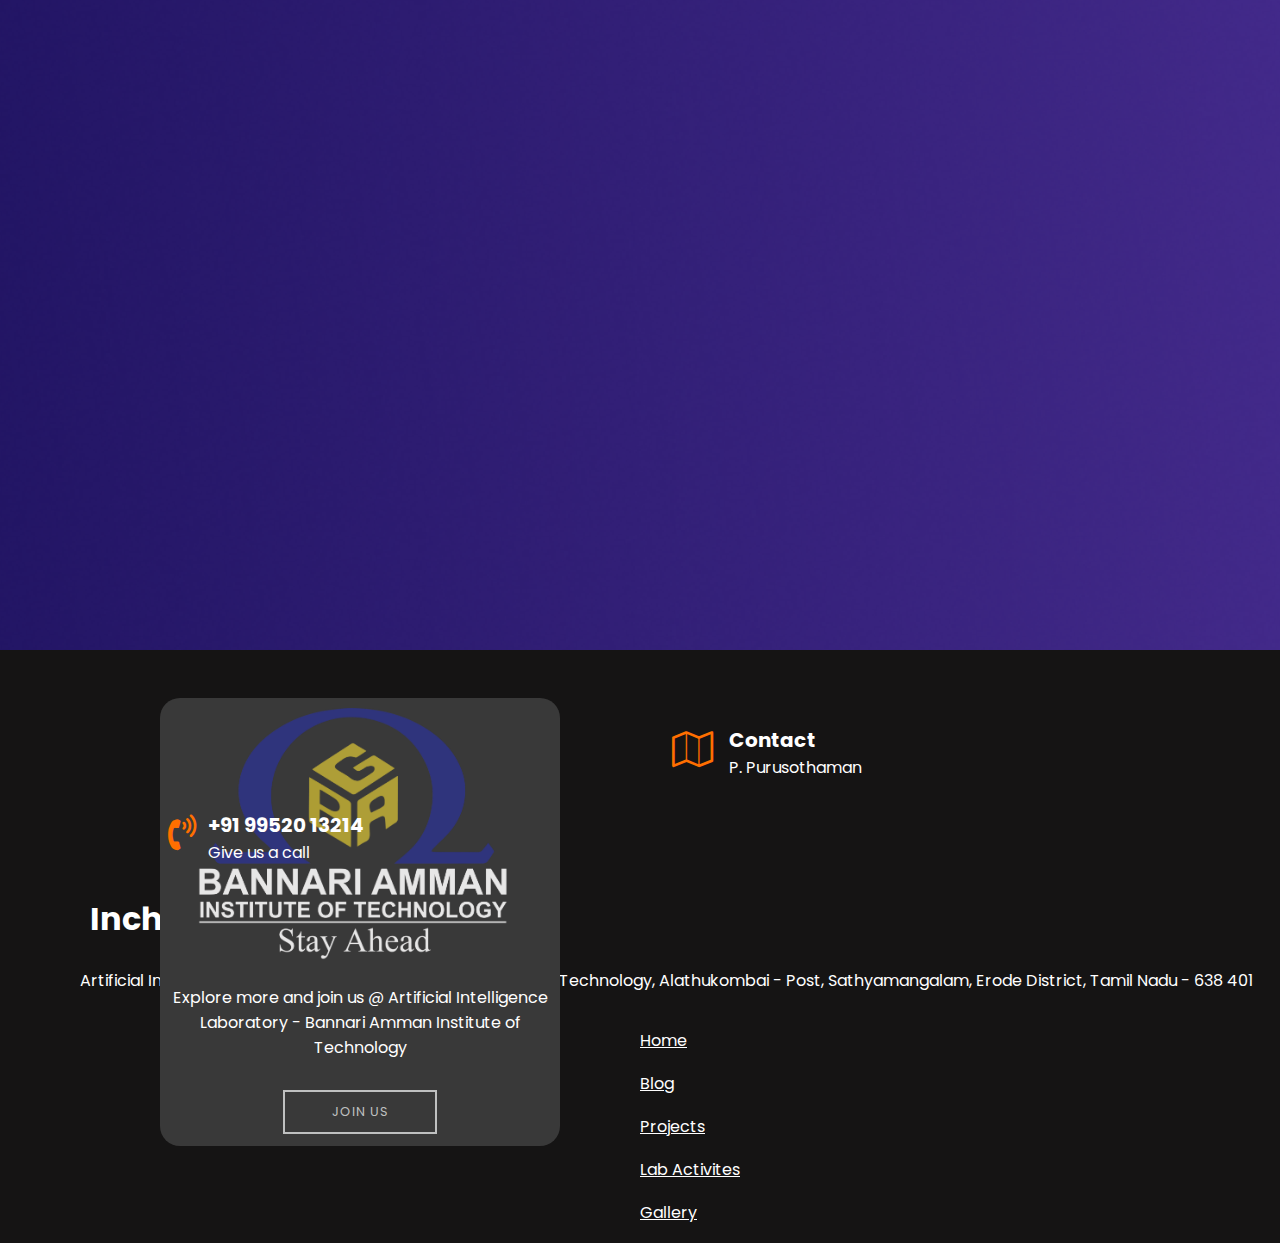
==== commit 24192111: "made some changes" ====
--- a/contact.html
+++ b/contact.html
@@ -33,7 +33,6 @@
                     <li> <a href="./gallery.html" target="_blank" rel="noreferrer noopener">Gallery</a></li>
                     <li> <a href="http://aiclub1.s3-website.ap-south-1.amazonaws.com/courses.html" target="_blank" rel="noreferrer noopener">Online Resources</a></li>
                     <li> <a href="#projects">Projects</a></li>
-                    <li><a href="#qwerty">Sample</a></li>
                     <li> <a href="./contact.html">Contact US</a></li>
                 </ul>
             </div>
@@ -126,6 +125,23 @@
                         <div class="card__overlay ">
                             <div class="card__header ">
                                 <svg class="card__arc " xmlns="http://www.w3.org/2000/svg "><path /></svg>
+                                <img class="card__thumb " src="./kodeeshwari.jpg" alt=" " />
+                                <div class="card__header-text ">
+                                    <h3 class="card__title ">Dr Kodieswari A</h3>
+                                    <span class="card__status ">Artificial Intelligence</span>
+                                </div>
+                            </div>
+                            <p class="card__description ">Dept : Information Technology<br>Contact : +91 9629372333<br>Mail : kodieswaria@bitsathy.ac.in
+                            </p>
+                        </div>
+                    </div>
+                </li>
+                <li>
+                    <div class="card ">
+                        <img src="https://i.imgur.com/2DhmtJ4.jpg " class="card__image " alt=" " />
+                        <div class="card__overlay ">
+                            <div class="card__header ">
+                                <svg class="card__arc " xmlns="http://www.w3.org/2000/svg "><path /></svg>
                                 <img class="card__thumb " src="./mekla.png" alt=" " />
                                 <div class="card__header-text ">
                                     <h3 class="card__title ">Mrs Mekala R </h3>
@@ -133,23 +149,6 @@
                                 </div>
                             </div>
                             <p class="card__description ">Dept : Information Technology<br>Contact : +91 9751359091<br>Mail : mekalar@bitsathy.ac.in
-                            </p>
-                        </div>
-                    </div>
-                </li>
-                <li>
-                    <div class="card ">
-                        <img src="https://i.imgur.com/2DhmtJ4.jpg " class="card__image " alt=" " />
-                        <div class="card__overlay ">
-                            <div class="card__header ">
-                                <svg class="card__arc " xmlns="http://www.w3.org/2000/svg "><path /></svg>
-                                <img class="card__thumb " src="./kodeeshwari.jpg" alt=" " />
-                                <div class="card__header-text ">
-                                    <h3 class="card__title ">Dr Kodieswari A</h3>
-                                    <span class="card__status ">Artificial Intelligence</span>
-                                </div>
-                            </div>
-                            <p class="card__description ">Dept : Information Technology<br>Contact : +91 9629372333<br>Mail : kodieswaria@bitsathy.ac.in
                             </p>
                         </div>
                     </div>
@@ -295,7 +294,7 @@
         <div class="container1 ">
             <div class="row ">
                 <div class="col-md-12 col-lg-4 ">
-                    <div class="dk-footer-box-info1 ">
+                    <div class="dk-footer-box-info2 ">
                         <center><img src="./blogo.png " width="3706 " height="2411 " alt="footer_logo " class="img-fluid1 ">
                             <p class="footer-info-text ">Explore more and join us @ Artificial Intelligence Laboratory - Bannari Amman Institute of Technology </p>
                             <div class="hero-btn-1 " id="button-5 ">
@@ -311,11 +310,11 @@
                     <div class="row ">
                         <div class="col-md-6 ">
                             <div class="contact-us ">
-                                <div class="contact-icon1">
+                                <div class="contact-icon2">
                                     <i class="fa fa-map-o " aria-hidden="true "></i>
                                 </div>
                                 <!-- End contact Icon -->
-                                <div class="contact-info ">
+                                <div class="contact-info2 ">
                                     <h3>Contact</h3>
                                     <p>P. Purusothaman</p>
                                 </div>
--- a/style.css
+++ b/style.css
@@ -1,1962 +1,1997 @@
-    @import url("https://fonts.googleapis.com/css?family=Lato:300,400|Poppins:300,400,800&display=swap");
-    @import 'https://fonts.googleapis.com/css?family=Roboto+Mono:100';
-    @import url('https://fonts.googleapis.com/css?family=Raleway:300,400');
-    * {
-        margin: 0;
-        padding: 0;
-        font-family: 'Montserrat', 'Poppins';
-    }
-    /*---------- Word Animation ------------*/
-    
-    .content {
-        position: absolute;
-        top: 30%;
-        left: 53.5%;
-        transform: translate(-50%, -50%);
-        height: 160px;
-        overflow: hidden;
-        font-family: "Lato", sans-serif;
-        font-size: 35px;
-        line-height: 40px;
-        color: #ecf0f1;
-        margin-top: 3%;
-    }
-    
-    .content__container {
-        font-weight: 600;
-        overflow: hidden;
-        height: 40px;
-        padding: 0 40px;
-    }
-    
-    .content__container__text {
-        display: inline;
-        float: left;
-        margin: 0;
-        font-family: "Lato", sans-serif;
-        font-size: 35px;
-        color: #ecf0f1;
-        font-weight: 600;
-    }
-    
-    .content__container__list {
-        margin-top: 0.8%;
-        padding-left: 110px;
-        text-align: left;
-        list-style: none;
-        -webkit-animation-name: change;
-        -webkit-animation-duration: 10s;
-        -webkit-animation-iteration-count: infinite;
-        animation-name: change;
-        animation-duration: 10s;
-        animation-iteration-count: infinite;
-    }
-    
-    .content__container__list__item {
-        line-height: 40px;
-        margin: 0;
-    }
-    
-    @-webkit-keyframes opacity {
-        0%,
-        100% {
+        @import url("https://fonts.googleapis.com/css?family=Lato:300,400|Poppins:300,400,800&display=swap");
+        @import 'https://fonts.googleapis.com/css?family=Roboto+Mono:100';
+        @import url('https://fonts.googleapis.com/css?family=Raleway:300,400');
+        * {
+            margin: 0;
+            padding: 0;
+            font-family: 'Montserrat', 'Poppins';
+        }
+        /*---------- Word Animation ------------*/
+        
+        .content {
+            position: absolute;
+            top: 30%;
+            left: 53.5%;
+            transform: translate(-50%, -50%);
+            height: 160px;
+            overflow: hidden;
+            font-family: "Lato", sans-serif;
+            font-size: 35px;
+            line-height: 40px;
+            color: #ecf0f1;
+            margin-top: 3%;
+        }
+        
+        .content__container {
+            font-weight: 600;
+            overflow: hidden;
+            height: 40px;
+            padding: 0 40px;
+        }
+        
+        .content__container__text {
+            display: inline;
+            float: left;
+            margin: 0;
+            font-family: "Lato", sans-serif;
+            font-size: 35px;
+            color: #ecf0f1;
+            font-weight: 600;
+        }
+        
+        .content__container__list {
+            margin-top: 0.8%;
+            padding-left: 110px;
+            text-align: left;
+            list-style: none;
+            -webkit-animation-name: change;
+            -webkit-animation-duration: 10s;
+            -webkit-animation-iteration-count: infinite;
+            animation-name: change;
+            animation-duration: 10s;
+            animation-iteration-count: infinite;
+        }
+        
+        .content__container__list__item {
+            line-height: 40px;
+            margin: 0;
+        }
+        
+        @-webkit-keyframes opacity {
+            0%,
+            100% {
+                opacity: 0;
+            }
+            50% {
+                opacity: 1;
+            }
+        }
+        
+        @-webkit-keyframes change {
+            0%,
+            12.66%,
+            100% {
+                transform: translate3d(0, 0, 0);
+            }
+            16.66%,
+            29.32% {
+                transform: translate3d(0, -25%, 0);
+            }
+            33.32%,
+            45.98% {
+                transform: translate3d(0, -50%, 0);
+            }
+            49.98%,
+            62.64% {
+                transform: translate3d(0, -75%, 0);
+            }
+            66.64%,
+            79.3% {
+                transform: translate3d(0, -50%, 0);
+            }
+            83.3%,
+            95.96% {
+                transform: translate3d(0, -25%, 0);
+            }
+        }
+        
+        @keyframes opacity {
+            0%,
+            100% {
+                opacity: 0;
+            }
+            50% {
+                opacity: 1;
+            }
+        }
+        
+        @keyframes change {
+            0%,
+            12.66%,
+            100% {
+                transform: translate3d(0, 0, 0);
+            }
+            16.66%,
+            29.32% {
+                transform: translate3d(0, -25%, 0);
+            }
+            33.32%,
+            45.98% {
+                transform: translate3d(0, -50%, 0);
+            }
+            49.98%,
+            62.64% {
+                transform: translate3d(0, -75%, 0);
+            }
+            66.64%,
+            79.3% {
+                transform: translate3d(0, -50%, 0);
+            }
+            83.3%,
+            95.96% {
+                transform: translate3d(0, -25%, 0);
+            }
+        }
+        /*----------- Navigation Bar ---------*/
+        
+        .navi-header {
+            min-height: 100vh;
+            width: 100%;
+            background-image: url(./background_1.png);
+            background-position: center;
+            background-size: cover;
+            position: relative;
+            text-decoration: none;
+        }
+        
+        .navi-header-contact {
+            min-height: 250vh;
+            width: 100%;
+            background-image: url(./background.png);
+            background-position: center;
+            background-size: cover;
+            position: relative;
+            text-decoration: none;
+        }
+        
+        .nav {
+            display: flex;
+            padding: 2% 6%;
+            justify-content: space-between;
+            align-items: center;
+            position: fixed;
+            background-color: rgb(255, 255, 255);
+        }
+        
+        .main-nav ul {
+            display: flex;
+            margin: 0;
+            padding: 0;
+            list-style: none;
+            margin-right: 1rem;
+            font-size: 1.2rem;
+            color: white;
+        }
+        
+        .main-nav ul {
+            display: flex;
+            margin: 0;
+            padding: 0;
+            list-style: none;
+            margin-right: 1rem;
+            font-size: 1.2rem;
+            color: white;
+        }
+        
+        .main-nav a {
+            color: inherit;
+            text-decoration: none;
+            padding: 1rem;
+        }
+        
+        .main-nav a:hover {
+            color: #adadad;
+            text-decoration: none;
+        }
+        
+        .main-header {
+            display: flex;
+            justify-content: space-between;
+            align-items: center;
+            text-decoration: none;
+        }
+        
+        .nav-img {
+            display: flex;
+            align-items: center;
+            font-size: 1.4em;
+            color: inherit;
+            text-decoration: none;
+        }
+        
+        .clg-name1 {
+            margin-left: 1rem;
+            font-size: 1.5rem;
+            color: white;
+            text-decoration: none;
+            text-align: left;
+        }
+        
+        .clg-name1 h3 {
+            text-decoration: none;
+        }
+        
+        .clg-name2 {
+            margin-left: 1rem;
+            font-size: 1.2rem;
+            color: white;
+            text-decoration: none;
+        }
+        
+        .nav {
+            display: flex;
+            padding: 2% 6%;
+            justify-content: space-between;
+            align-items: center;
+            position: fixed;
+            background-color: rgba(0, 0, 0, .5);
+        }
+        
+        .main-nav-contact ul {
+            display: flex;
+            margin: 0;
+            padding: 0;
+            list-style: none;
+            margin-right: 1rem;
+            font-size: 1.2rem;
+            color: rgb(255, 255, 255);
+        }
+        
+        .main-nav-contact ul {
+            display: flex;
+            margin: 0;
+            padding: 0;
+            list-style: none;
+            margin-right: 1rem;
+            font-size: 1.2rem;
+            color: rgb(255, 255, 255);
+        }
+        
+        .main-nav-contact a {
+            color: inherit;
+            text-decoration: none;
+            padding: 1rem;
+        }
+        
+        .main-nav-contact a:hover {
+            color: #5a5959;
+            text-decoration: none;
+        }
+        
+        .main-header-contact {
+            display: flex;
+            justify-content: space-between;
+            align-items: center;
+            text-decoration: none;
+        }
+        
+        .nav-img-contact {
+            display: flex;
+            align-items: center;
+            font-size: 1.4em;
+            color: inherit;
+            text-decoration: none;
+        }
+        
+        .clg-name1-contact {
+            margin-left: 1rem;
+            font-size: 1.5rem;
+            color: rgb(255, 255, 255);
+            text-decoration: none;
+            text-align: left;
+        }
+        
+        .clg-name1-contact h3 {
+            text-decoration: none;
+        }
+        
+        .clg-name2-contact {
+            margin-left: 1rem;
+            font-size: 1.2rem;
+            color: rgb(255, 255, 255);
+            text-decoration: none;
+        }
+        /*------ Landing Page Content ------*/
+        
+        .text-box {
+            width: 90;
+            color: #fff;
+            position: absolute;
+            top: 60%;
+            left: 53%;
+            transform: translate(-50%, -50%);
+            text-align: center;
+        }
+        
+        .text-box h1 {
+            font-size: 50px;
+        }
+        
+        .text-box h2 {
+            font-size: 56px;
+            top: 0%;
+        }
+        
+        .text-box p {
+            margin: 10px 0 40px;
+            font-size: 14px;
+            color: #e0d9d9;
+        }
+        /* LET'S GO! - Button */
+        
+        .hero-btn-1 {
+            display: inline-flex;
+            height: 40px;
+            width: 150px;
+            border: 2px solid #BFC0C0;
+            margin: 20px 20px 20px 20px;
+            text-transform: uppercase;
+            text-decoration: none;
+            font-size: .8em;
+            letter-spacing: 1.5px;
+            align-items: center;
+            justify-content: center;
+            overflow: hidden;
+            color: #fff;
+        }
+        
+        .hero-btn-1 a {
+            color: #BFC0C0;
+            text-decoration: none;
+            letter-spacing: 1px;
+        }
+        
+        #arrow-hover {
+            width: 15px;
+            height: 10px;
+            position: absolute;
+            transform: translateX(60px);
             opacity: 0;
-        }
-        50% {
+            -webkit-transition: all .25s cubic-bezier(.14, .59, 1, 1.01);
+            transition: all .15s cubic-bezier(.14, .59, 1, 1.01);
+            margin: 0;
+            padding: 0 5px;
+            font-family: 'Raleway', sans-serif;
+            text-decoration: none;
+        }
+        
+        #button-5 {
+            position: relative;
+            overflow: hidden;
+            cursor: pointer;
+            font-family: 'Raleway', sans-serif;
+            text-decoration: none;
+        }
+        
+        #button-5 a {
+            position: relative;
+            transition: all .45s ease-Out;
+            font-family: 'Raleway', sans-serif;
+            text-decoration: none;
+        }
+        
+        #translate {
+            transform: rotate(50deg);
+            text-decoration: none;
+            font-family: 'Raleway', sans-serif;
+            width: 100%;
+            height: 250%;
+            left: -200px;
+            top: -30px;
+            background: #BFC0C0;
+            position: absolute;
+            transition: all .3s ease-Out;
+        }
+        
+        #button-5:hover #translate {
+            left: 0;
+        }
+        
+        #button-5:hover a {
+            color: #2D3142;
+        }
+        
+        .hero-btn-2 {
+            display: inline-flex;
+            font-family: 'Raleway', sans-serif;
+            height: 40px;
+            width: 150px;
+            border: 2px solid #BFC0C0;
+            margin: 20px 20px 20px 20px;
+            text-transform: uppercase;
+            text-decoration: none;
+            font-size: .8em;
+            letter-spacing: 1.5px;
+            align-items: center;
+            justify-content: center;
+            overflow: hidden;
+            color: #fff;
+            top: 53%;
+            right: 22%;
+        }
+        
+        .hero-btn-2 a {
+            color: #BFC0C0;
+            text-decoration: none;
+            letter-spacing: 1px;
+        }
+        
+        #button-3 {
+            position: relative;
+            overflow: hidden;
+            cursor: pointer;
+        }
+        
+        #button-3 a {
+            position: relative;
+            transition: all .45s ease-Out;
+            text-decoration: none;
+            font-family: 'Raleway', sans-serif;
+        }
+        
+        #circle2 {
+            width: 0%;
+            height: 0%;
+            opacity: 0;
+            line-height: 40px;
+            border-radius: 50%;
+            background: #BFC0C0;
+            position: absolute;
+            transition: all .5s ease-Out;
+            top: 50%;
+            left: 50%;
+            text-decoration: none;
+            font-family: 'Raleway', sans-serif;
+        }
+        
+        #button-3:hover #circle2 {
+            width: 200%;
+            height: 500%;
             opacity: 1;
-        }
-    }
-    
-    @-webkit-keyframes change {
-        0%,
-        12.66%,
-        100% {
-            transform: translate3d(0, 0, 0);
-        }
-        16.66%,
-        29.32% {
-            transform: translate3d(0, -25%, 0);
-        }
-        33.32%,
-        45.98% {
-            transform: translate3d(0, -50%, 0);
-        }
-        49.98%,
-        62.64% {
-            transform: translate3d(0, -75%, 0);
-        }
-        66.64%,
-        79.3% {
-            transform: translate3d(0, -50%, 0);
-        }
-        83.3%,
-        95.96% {
-            transform: translate3d(0, -25%, 0);
-        }
-    }
-    
-    @keyframes opacity {
-        0%,
-        100% {
+            top: -70px;
+            left: -70px;
+        }
+        
+        #button-3:hover a {
+            color: #2D3142;
+        }
+        /*Scrolling Down*/
+        
+        html {
+            scroll-behavior: smooth;
+        }
+        
+        #home {
+            height: 600px;
+        }
+        
+        #nvidia {
+            height: 600px;
+        }
+        
+        #projects {
+            height: 600px;
+        }
+        
+        #qwerty {
+            height: 900px;
+        }
+        
+        nav .fa {
+            display: none;
+        }
+        /* Navigation bar Mobile view */
+        
+        @media screen and (max-width: 640px) {
+            .text-box h1 {
+                font-size: 20px;
+            }
+            .text-box p {
+                font-size: 9px;
+                color: #e0d9d9;
+            }
+            .main-nav ul li {
+                display: block;
+            }
+            .main-nav {
+                position: absolute;
+                background: #f9844a;
+                height: 100vh;
+                width: 200px;
+                top: 0;
+                right: -223px;
+                text-align: left;
+                z-index: 2;
+                transition: 1s;
+            }
+            nav .fa {
+                display: block;
+                color: #fff;
+                margin: 10px;
+                font-size: 22px;
+                cursor: pointer;
+            }
+            .main-nav ul {
+                padding: 30px;
+            }
+            .clg-name1 {
+                display: none;
+            }
+        }
+        
+        @media screen and (min-width: 640px) {
+            .clg-name2 {
+                display: none;
+            }
+        }
+        /*NVIDIA- Section*/
+        
+        .nvidia {
+            min-height: 100vh;
+            width: 100%;
+            background-image: url(./background_2.png);
+            background-position: center;
+            background-size: cover;
+            position: relative;
+        }
+        
+        .nvidia-text-box {
+            position: absolute;
+            width: 805.25px;
+            height: 162px;
+        }
+        
+        .nvidia-text-box h1 {
+            position: absolute;
+            width: 715px;
+            height: 81px;
+            left: 12%;
+            top: 9%;
+            font-family: 'Montserrat';
+            font-style: normal;
+            font-weight: 800;
+            font-size: 110px;
+            line-height: 98px;
+            color: #FFFFFF;
+            z-index: 2;
+        }
+        
+        .nvidia-text-box h3 {
+            position: absolute;
+            width: 805px;
+            height: 81px;
+            right: 3%;
+            top: 95%;
+            font-family: 'Montserrat';
+            font-style: normal;
+            font-weight: 300;
+            font-size: 33px;
+            line-height: 110px;
+            color: #FFFFFF;
+        }
+        
+        .nvidia-text-box h2 {
+            position: absolute;
+            width: 805px;
+            height: 81px;
+            right: 3%;
+            padding-top: 30%;
+            font-family: 'poppins';
+            font-style: normal;
+            font-weight: 200;
+            font-size: 30px;
+            line-height: 110px;
+            color: #cecece;
+        }
+        
+        .nvidia-logo {
+            position: absolute;
+            left: 12%;
+            top: 59%;
+            z-index: 5;
+        }
+        /* Scrable text in Page 2 */
+        
+        .nvidia-container {
+            padding-top: 30%;
+            padding-right: 43.5%;
+        }
+        
+        .nvidia-content {
+            font-family: 'Roboto Mono', monospace;
+            font-weight: 100;
+            font-size: 28px;
+            color: #fafafa;
+        }
+        
+        .nvidia-dud {
+            color: #757575;
+        }
+        /*Button in Nvidia page*/
+        
+        .hero-btn-2 {
+            display: inline-flex;
+            font-family: 'Raleway', sans-serif;
+            height: 40px;
+            width: 170px;
+            border: 2px solid #BFC0C0;
+            margin: 20px 20px 20px 20px;
+            text-transform: uppercase;
+            text-decoration: none;
+            font-size: .8em;
+            letter-spacing: 1.5px;
+            align-items: center;
+            justify-content: center;
+            overflow: hidden;
+            color: #fff;
+            top: 53%;
+            right: 22%;
+        }
+        
+        .hero-btn-2 a {
+            color: #BFC0C0;
+            text-decoration: none;
+            letter-spacing: 1px;
+        }
+        
+        #button-3 {
+            position: relative;
+            overflow: hidden;
+            cursor: pointer;
+        }
+        
+        #button-3 a {
+            position: relative;
+            transition: all .45s ease-Out;
+            text-decoration: none;
+            font-family: 'Raleway', sans-serif;
+        }
+        
+        #circle2 {
+            width: 0%;
+            height: 0%;
             opacity: 0;
-        }
-        50% {
+            line-height: 40px;
+            border-radius: 50%;
+            background: #BFC0C0;
+            position: absolute;
+            transition: all .5s ease-Out;
+            top: 50%;
+            left: 50%;
+            text-decoration: none;
+            font-family: 'Raleway', sans-serif;
+        }
+        
+        #button-3:hover #circle2 {
+            width: 200%;
+            height: 500%;
             opacity: 1;
-        }
-    }
-    
-    @keyframes change {
-        0%,
-        12.66%,
-        100% {
-            transform: translate3d(0, 0, 0);
-        }
-        16.66%,
-        29.32% {
-            transform: translate3d(0, -25%, 0);
-        }
-        33.32%,
-        45.98% {
-            transform: translate3d(0, -50%, 0);
-        }
-        49.98%,
-        62.64% {
-            transform: translate3d(0, -75%, 0);
-        }
-        66.64%,
-        79.3% {
-            transform: translate3d(0, -50%, 0);
-        }
-        83.3%,
-        95.96% {
-            transform: translate3d(0, -25%, 0);
-        }
-    }
-    /*----------- Navigation Bar ---------*/
-    
-    .navi-header {
-        min-height: 100vh;
-        width: 100%;
-        background-image: url(./background_1.png);
-        background-position: center;
-        background-size: cover;
-        position: relative;
-        text-decoration: none;
-    }
-    
-    .navi-header-contact {
-        min-height: 250vh;
-        width: 100%;
-        background-image: url(./background.png);
-        background-position: center;
-        background-size: cover;
-        position: relative;
-        text-decoration: none;
-    }
-    
-    .nav {
-        display: flex;
-        padding: 2% 6%;
-        justify-content: space-between;
-        align-items: center;
-        position: fixed;
-        background-color: rgb(255, 255, 255);
-    }
-    
-    .main-nav ul {
-        display: flex;
-        margin: 0;
-        padding: 0;
-        list-style: none;
-        margin-right: 1rem;
-        font-size: 1.2rem;
-        color: white;
-    }
-    
-    .main-nav ul {
-        display: flex;
-        margin: 0;
-        padding: 0;
-        list-style: none;
-        margin-right: 1rem;
-        font-size: 1.2rem;
-        color: white;
-    }
-    
-    .main-nav a {
-        color: inherit;
-        text-decoration: none;
-        padding: 1rem;
-    }
-    
-    .main-nav a:hover {
-        color: #adadad;
-        text-decoration: none;
-    }
-    
-    .main-header {
-        display: flex;
-        justify-content: space-between;
-        align-items: center;
-        text-decoration: none;
-    }
-    
-    .nav-img {
-        display: flex;
-        align-items: center;
-        font-size: 1.4em;
-        color: inherit;
-        text-decoration: none;
-    }
-    
-    .clg-name1 {
-        margin-left: 1rem;
-        font-size: 1.5rem;
-        color: white;
-        text-decoration: none;
-        text-align: left;
-    }
-    
-    .clg-name1 h3 {
-        text-decoration: none;
-    }
-    
-    .clg-name2 {
-        margin-left: 1rem;
-        font-size: 1.2rem;
-        color: white;
-        text-decoration: none;
-    }
-    
-    .nav {
-        display: flex;
-        padding: 2% 6%;
-        justify-content: space-between;
-        align-items: center;
-        position: fixed;
-        background-color: rgba(0, 0, 0, .5);
-    }
-    
-    .main-nav-contact ul {
-        display: flex;
-        margin: 0;
-        padding: 0;
-        list-style: none;
-        margin-right: 1rem;
-        font-size: 1.2rem;
-        color: rgb(255, 255, 255);
-    }
-    
-    .main-nav-contact ul {
-        display: flex;
-        margin: 0;
-        padding: 0;
-        list-style: none;
-        margin-right: 1rem;
-        font-size: 1.2rem;
-        color: rgb(255, 255, 255);
-    }
-    
-    .main-nav-contact a {
-        color: inherit;
-        text-decoration: none;
-        padding: 1rem;
-    }
-    
-    .main-nav-contact a:hover {
-        color: #5a5959;
-        text-decoration: none;
-    }
-    
-    .main-header-contact {
-        display: flex;
-        justify-content: space-between;
-        align-items: center;
-        text-decoration: none;
-    }
-    
-    .nav-img-contact {
-        display: flex;
-        align-items: center;
-        font-size: 1.4em;
-        color: inherit;
-        text-decoration: none;
-    }
-    
-    .clg-name1-contact {
-        margin-left: 1rem;
-        font-size: 1.5rem;
-        color: rgb(255, 255, 255);
-        text-decoration: none;
-        text-align: left;
-    }
-    
-    .clg-name1-contact h3 {
-        text-decoration: none;
-    }
-    
-    .clg-name2-contact {
-        margin-left: 1rem;
-        font-size: 1.2rem;
-        color: rgb(255, 255, 255);
-        text-decoration: none;
-    }
-    /*------ Landing Page Content ------*/
-    
-    .text-box {
-        width: 90;
-        color: #fff;
-        position: absolute;
-        top: 60%;
-        left: 53%;
-        transform: translate(-50%, -50%);
-        text-align: center;
-    }
-    
-    .text-box h1 {
-        font-size: 50px;
-    }
-    
-    .text-box h2 {
-        font-size: 56px;
-        top: 0%;
-    }
-    
-    .text-box p {
-        margin: 10px 0 40px;
-        font-size: 14px;
-        color: #e0d9d9;
-    }
-    /* LET'S GO! - Button */
-    
-    .hero-btn-1 {
-        display: inline-flex;
-        height: 40px;
-        width: 150px;
-        border: 2px solid #BFC0C0;
-        margin: 20px 20px 20px 20px;
-        text-transform: uppercase;
-        text-decoration: none;
-        font-size: .8em;
-        letter-spacing: 1.5px;
-        align-items: center;
-        justify-content: center;
-        overflow: hidden;
-        color: #fff;
-    }
-    
-    .hero-btn-1 a {
-        color: #BFC0C0;
-        text-decoration: none;
-        letter-spacing: 1px;
-    }
-    
-    #arrow-hover {
-        width: 15px;
-        height: 10px;
-        position: absolute;
-        transform: translateX(60px);
-        opacity: 0;
-        -webkit-transition: all .25s cubic-bezier(.14, .59, 1, 1.01);
-        transition: all .15s cubic-bezier(.14, .59, 1, 1.01);
-        margin: 0;
-        padding: 0 5px;
-        font-family: 'Raleway', sans-serif;
-        text-decoration: none;
-    }
-    
-    #button-5 {
-        position: relative;
-        overflow: hidden;
-        cursor: pointer;
-        font-family: 'Raleway', sans-serif;
-        text-decoration: none;
-    }
-    
-    #button-5 a {
-        position: relative;
-        transition: all .45s ease-Out;
-        font-family: 'Raleway', sans-serif;
-        text-decoration: none;
-    }
-    
-    #translate {
-        transform: rotate(50deg);
-        text-decoration: none;
-        font-family: 'Raleway', sans-serif;
-        width: 100%;
-        height: 250%;
-        left: -200px;
-        top: -30px;
-        background: #BFC0C0;
-        position: absolute;
-        transition: all .3s ease-Out;
-    }
-    
-    #button-5:hover #translate {
-        left: 0;
-    }
-    
-    #button-5:hover a {
-        color: #2D3142;
-    }
-    
-    .hero-btn-2 {
-        display: inline-flex;
-        font-family: 'Raleway', sans-serif;
-        height: 40px;
-        width: 150px;
-        border: 2px solid #BFC0C0;
-        margin: 20px 20px 20px 20px;
-        text-transform: uppercase;
-        text-decoration: none;
-        font-size: .8em;
-        letter-spacing: 1.5px;
-        align-items: center;
-        justify-content: center;
-        overflow: hidden;
-        color: #fff;
-        top: 53%;
-        right: 22%;
-    }
-    
-    .hero-btn-2 a {
-        color: #BFC0C0;
-        text-decoration: none;
-        letter-spacing: 1px;
-    }
-    
-    #button-3 {
-        position: relative;
-        overflow: hidden;
-        cursor: pointer;
-    }
-    
-    #button-3 a {
-        position: relative;
-        transition: all .45s ease-Out;
-        text-decoration: none;
-        font-family: 'Raleway', sans-serif;
-    }
-    
-    #circle2 {
-        width: 0%;
-        height: 0%;
-        opacity: 0;
-        line-height: 40px;
-        border-radius: 50%;
-        background: #BFC0C0;
-        position: absolute;
-        transition: all .5s ease-Out;
-        top: 50%;
-        left: 50%;
-        text-decoration: none;
-        font-family: 'Raleway', sans-serif;
-    }
-    
-    #button-3:hover #circle2 {
-        width: 200%;
-        height: 500%;
-        opacity: 1;
-        top: -70px;
-        left: -70px;
-    }
-    
-    #button-3:hover a {
-        color: #2D3142;
-    }
-    /*Scrolling Down*/
-    
-    html {
-        scroll-behavior: smooth;
-    }
-    
-    #home {
-        height: 600px;
-    }
-    
-    #nvidia {
-        height: 600px;
-    }
-    
-    #projects {
-        height: 600px;
-    }
-    
-    #qwerty {
-        height: 900px;
-    }
-    
-    nav .fa {
-        display: none;
-    }
-    /* Navigation bar Mobile view */
-    
-    @media screen and (max-width: 640px) {
-        .text-box h1 {
-            font-size: 20px;
-        }
-        .text-box p {
-            font-size: 9px;
-            color: #e0d9d9;
-        }
-        .main-nav ul li {
+            top: -70px;
+            left: -70px;
+        }
+        
+        #button-3:hover a {
+            color: #2D3142;
+        }
+        /*Objectives*/
+        
+        .objectives {
+            min-height: 100vh;
+            width: 100%;
+            background-image: url(./background_3.png);
+            background-position: center;
+            background-size: cover;
+            position: relative;
+        }
+        
+        .objectives-text-box {
+            position: absolute;
+            width: 805.25px;
+            height: 162px;
+            left: 100px;
+            top: 50px;
+        }
+        
+        .objectives-text-box h1 {
+            position: absolute;
+            width: 532px;
+            height: 81px;
+            right: -25%;
+            top: 0%;
+            font-family: 'Montserrat';
+            font-style: normal;
+            font-weight: 600;
+            font-size: 35px;
+            color: #FFFFFF;
+            z-index: 2;
+        }
+        
+        .objectives-text-box h3 {
+            top: -100%;
+            font-family: 'Montserrat';
+            font-style: normal;
+            font-size: 15px;
+            color: #FFFFFF;
+            text-align: left;
+            position: absolute;
+            width: 80%;
+            height: 222px;
+            right: -65%;
+            top: 70%;
+            line-height: 40px;
+            color: #FFFFFF;
+        }
+        
+        .objectives-text-box h2 {
+            position: absolute;
+            width: 532px;
+            height: 81px;
+            right: -28%;
+            top: 200%;
+            font-family: 'Montserrat';
+            font-style: normal;
+            font-weight: 600;
+            font-size: 35px;
+            color: #FFFFFF;
+            z-index: 2;
+        }
+        
+        .objectives-text-box h4 {
+            top: -100%;
+            font-family: 'Montserrat';
+            font-style: normal;
+            font-size: 15px;
+            color: #FFFFFF;
+            text-align: left;
+            position: absolute;
+            width: 80%;
+            height: 222px;
+            right: -65%;
+            top: 255%;
+            line-height: 40px;
+            color: #FFFFFF;
+        }
+        
+        .objectives-text-box a:hover {
+            text-decoration: none;
+            color: #ababab;
+        }
+        /* Intel Achivements */
+        
+        .container {
+            font-family: tahoma;
+            align-items: center;
+            margin-top: 3%;
+        }
+        
+        .our-team {
+            padding: 30px 0 40px;
+            margin-bottom: 30px;
+            background-color: #dee2e6;
+            text-align: center;
+            overflow: hidden;
+            position: relative;
+            border-radius: 7px;
+            box-shadow: 25px 25px 50px #9d96a2, -25px -25px 50px #ffffff;
+        }
+        
+        .our-team .picture {
+            display: inline-block;
+            height: 130px;
+            width: 130px;
+            margin-bottom: 20px;
+            z-index: 1;
+            position: relative;
+        }
+        
+        .our-team .picture::before {
+            content: "";
+            width: 100%;
+            height: 0;
+            border-radius: 50%;
+            background-color: #343a40;
+            position: absolute;
+            bottom: 135%;
+            right: 0;
+            left: 0;
+            opacity: 0.9;
+            transform: scale(3);
+            transition: all 0.3s linear 0s;
+        }
+        
+        .our-team:hover .picture::before {
+            height: 100%;
+        }
+        
+        .our-team .picture::after {
+            content: "";
+            width: 100%;
+            height: 100%;
+            border-radius: 50%;
+            background-color: #343a40;
+            position: absolute;
+            top: 0;
+            left: 0;
+            z-index: -1;
+        }
+        
+        .our-team .picture img {
+            width: 100%;
+            height: auto;
+            border-radius: 50%;
+            transform: scale(1);
+            transition: all 0.9s ease 0s;
+        }
+        
+        .our-team:hover .picture img {
+            box-shadow: 0 0 0 14px #f7f5ec;
+            transform: scale(0.7);
+        }
+        
+        .our-team .title {
             display: block;
-        }
-        .main-nav {
-            position: absolute;
-            background: #f9844a;
-            height: 100vh;
-            width: 200px;
+            font-size: 15px;
+            color: #4e5052;
+            text-transform: capitalize;
+        }
+        
+        .our-team .social {
+            width: 100%;
+            padding: 0;
+            margin: 0;
+            background-color: #343a40;
+            position: absolute;
+            bottom: -100px;
+            left: 0;
+            transition: all 0.5s ease 0s;
+        }
+        
+        .our-team:hover .social {
+            bottom: 0;
+        }
+        
+        .our-team .social li {
+            display: inline-block;
+        }
+        
+        .our-team .social li a {
+            display: block;
+            padding: 10px;
+            font-size: 17px;
+            color: white;
+            transition: all 0.3s ease 0s;
+            text-decoration: none;
+        }
+        
+        .our-team .social li a:hover {
+            color: #fff;
+        }
+        /* Achivements Group Activity */
+        
+        .blog-card {
+            display: flex;
+            flex-direction: column;
+            margin: 2rem auto;
+            box-shadow: 0 3px 7px -1px rgba(0, 0, 0, 0.1);
+            margin-bottom: 1.6%;
+            background: #fff;
+            line-height: 1.4;
+            font-family: sans-serif;
+            border-radius: 5px;
+            overflow: hidden;
+            z-index: 0;
+        }
+        
+        .blog-card a {
+            color: inherit;
+        }
+        
+        .blog-card a:hover {
+            color: #3737e2;
+        }
+        
+        .blog-card:hover .photo {
+            transform: scale(1.3) rotate(3deg);
+        }
+        
+        .blog-card .meta {
+            position: relative;
+            z-index: 0;
+            height: 200px;
+        }
+        
+        .blog-card .photo {
+            position: absolute;
             top: 0;
-            right: -223px;
-            text-align: left;
-            z-index: 2;
-            transition: 1s;
-        }
-        nav .fa {
-            display: block;
-            color: #fff;
-            margin: 10px;
-            font-size: 22px;
-            cursor: pointer;
-        }
-        .main-nav ul {
-            padding: 30px;
-        }
-        .clg-name1 {
-            display: none;
-        }
-    }
-    
-    @media screen and (min-width: 640px) {
-        .clg-name2 {
-            display: none;
-        }
-    }
-    /*NVIDIA- Section*/
-    
-    .nvidia {
-        min-height: 100vh;
-        width: 100%;
-        background-image: url(./background_2.png);
-        background-position: center;
-        background-size: cover;
-        position: relative;
-    }
-    
-    .nvidia-text-box {
-        position: absolute;
-        width: 805.25px;
-        height: 162px;
-    }
-    
-    .nvidia-text-box h1 {
-        position: absolute;
-        width: 715px;
-        height: 81px;
-        left: 12%;
-        top: 9%;
-        font-family: 'Montserrat';
-        font-style: normal;
-        font-weight: 800;
-        font-size: 110px;
-        line-height: 98px;
-        color: #FFFFFF;
-        z-index: 2;
-    }
-    
-    .nvidia-text-box h3 {
-        position: absolute;
-        width: 805px;
-        height: 81px;
-        right: 3%;
-        top: 95%;
-        font-family: 'Montserrat';
-        font-style: normal;
-        font-weight: 300;
-        font-size: 33px;
-        line-height: 110px;
-        color: #FFFFFF;
-    }
-    
-    .nvidia-text-box h2 {
-        position: absolute;
-        width: 805px;
-        height: 81px;
-        right: 3%;
-        padding-top: 30%;
-        font-family: 'poppins';
-        font-style: normal;
-        font-weight: 200;
-        font-size: 30px;
-        line-height: 110px;
-        color: #cecece;
-    }
-    
-    .nvidia-logo {
-        position: absolute;
-        left: 12%;
-        top: 59%;
-        z-index: 5;
-    }
-    /* Scrable text in Page 2 */
-    
-    .nvidia-container {
-        padding-top: 30%;
-        padding-right: 43.5%;
-    }
-    
-    .nvidia-content {
-        font-family: 'Roboto Mono', monospace;
-        font-weight: 100;
-        font-size: 28px;
-        color: #fafafa;
-    }
-    
-    .nvidia-dud {
-        color: #757575;
-    }
-    /*Button in Nvidia page*/
-    
-    .hero-btn-2 {
-        display: inline-flex;
-        font-family: 'Raleway', sans-serif;
-        height: 40px;
-        width: 170px;
-        border: 2px solid #BFC0C0;
-        margin: 20px 20px 20px 20px;
-        text-transform: uppercase;
-        text-decoration: none;
-        font-size: .8em;
-        letter-spacing: 1.5px;
-        align-items: center;
-        justify-content: center;
-        overflow: hidden;
-        color: #fff;
-        top: 53%;
-        right: 22%;
-    }
-    
-    .hero-btn-2 a {
-        color: #BFC0C0;
-        text-decoration: none;
-        letter-spacing: 1px;
-    }
-    
-    #button-3 {
-        position: relative;
-        overflow: hidden;
-        cursor: pointer;
-    }
-    
-    #button-3 a {
-        position: relative;
-        transition: all .45s ease-Out;
-        text-decoration: none;
-        font-family: 'Raleway', sans-serif;
-    }
-    
-    #circle2 {
-        width: 0%;
-        height: 0%;
-        opacity: 0;
-        line-height: 40px;
-        border-radius: 50%;
-        background: #BFC0C0;
-        position: absolute;
-        transition: all .5s ease-Out;
-        top: 50%;
-        left: 50%;
-        text-decoration: none;
-        font-family: 'Raleway', sans-serif;
-    }
-    
-    #button-3:hover #circle2 {
-        width: 200%;
-        height: 500%;
-        opacity: 1;
-        top: -70px;
-        left: -70px;
-    }
-    
-    #button-3:hover a {
-        color: #2D3142;
-    }
-    /*Objectives*/
-    
-    .objectives {
-        min-height: 100vh;
-        width: 100%;
-        background-image: url(./background_3.png);
-        background-position: center;
-        background-size: cover;
-        position: relative;
-    }
-    
-    .objectives-text-box {
-        position: absolute;
-        width: 805.25px;
-        height: 162px;
-        left: 100px;
-        top: 50px;
-    }
-    
-    .objectives-text-box h1 {
-        position: absolute;
-        width: 532px;
-        height: 81px;
-        right: -40%;
-        top: 0%;
-        font-family: 'Montserrat';
-        font-style: normal;
-        font-weight: 600;
-        font-size: 70px;
-        color: #FFFFFF;
-        z-index: 2;
-    }
-    
-    .objectives-text-box h3 {
-        top: -100%;
-        font-family: 'Montserrat';
-        font-style: normal;
-        font-size: 18px;
-        color: #FFFFFF;
-        text-align: left;
-        position: absolute;
-        width: 80%;
-        height: 222px;
-        right: -65%;
-        top: 90%;
-        line-height: 40px;
-        color: #FFFFFF;
-    }
-    
-    .objectives-text-box h2 {
-        position: absolute;
-        width: 532px;
-        height: 81px;
-        right: -45%;
-        top: 200%;
-        font-family: 'Montserrat';
-        font-style: normal;
-        font-weight: 600;
-        font-size: 70px;
-        color: #FFFFFF;
-        z-index: 2;
-    }
-    
-    .objectives-text-box h4 {
-        top: -100%;
-        font-family: 'Montserrat';
-        font-style: normal;
-        font-size: 18px;
-        color: #FFFFFF;
-        text-align: left;
-        position: absolute;
-        width: 80%;
-        height: 222px;
-        right: -65%;
-        top: 265%;
-        line-height: 40px;
-        color: #FFFFFF;
-    }
-    /* Intel Achivements */
-    
-    .container {
-        font-family: tahoma;
-        align-items: center;
-        margin-top: 3%;
-    }
-    
-    .our-team {
-        padding: 30px 0 40px;
-        margin-bottom: 30px;
-        background-color: #dee2e6;
-        text-align: center;
-        overflow: hidden;
-        position: relative;
-        border-radius: 7px;
-        box-shadow: 25px 25px 50px #9d96a2, -25px -25px 50px #ffffff;
-    }
-    
-    .our-team .picture {
-        display: inline-block;
-        height: 130px;
-        width: 130px;
-        margin-bottom: 20px;
-        z-index: 1;
-        position: relative;
-    }
-    
-    .our-team .picture::before {
-        content: "";
-        width: 100%;
-        height: 0;
-        border-radius: 50%;
-        background-color: #343a40;
-        position: absolute;
-        bottom: 135%;
-        right: 0;
-        left: 0;
-        opacity: 0.9;
-        transform: scale(3);
-        transition: all 0.3s linear 0s;
-    }
-    
-    .our-team:hover .picture::before {
-        height: 100%;
-    }
-    
-    .our-team .picture::after {
-        content: "";
-        width: 100%;
-        height: 100%;
-        border-radius: 50%;
-        background-color: #343a40;
-        position: absolute;
-        top: 0;
-        left: 0;
-        z-index: -1;
-    }
-    
-    .our-team .picture img {
-        width: 100%;
-        height: auto;
-        border-radius: 50%;
-        transform: scale(1);
-        transition: all 0.9s ease 0s;
-    }
-    
-    .our-team:hover .picture img {
-        box-shadow: 0 0 0 14px #f7f5ec;
-        transform: scale(0.7);
-    }
-    
-    .our-team .title {
-        display: block;
-        font-size: 15px;
-        color: #4e5052;
-        text-transform: capitalize;
-    }
-    
-    .our-team .social {
-        width: 100%;
-        padding: 0;
-        margin: 0;
-        background-color: #343a40;
-        position: absolute;
-        bottom: -100px;
-        left: 0;
-        transition: all 0.5s ease 0s;
-    }
-    
-    .our-team:hover .social {
-        bottom: 0;
-    }
-    
-    .our-team .social li {
-        display: inline-block;
-    }
-    
-    .our-team .social li a {
-        display: block;
-        padding: 10px;
-        font-size: 17px;
-        color: white;
-        transition: all 0.3s ease 0s;
-        text-decoration: none;
-    }
-    
-    .our-team .social li a:hover {
-        color: #fff;
-    }
-    /* Achivements Group Activity */
-    
-    .blog-card {
-        display: flex;
-        flex-direction: column;
-        margin: 2rem auto;
-        box-shadow: 0 3px 7px -1px rgba(0, 0, 0, 0.1);
-        margin-bottom: 1.6%;
-        background: #fff;
-        line-height: 1.4;
-        font-family: sans-serif;
-        border-radius: 5px;
-        overflow: hidden;
-        z-index: 0;
-    }
-    
-    .blog-card a {
-        color: inherit;
-    }
-    
-    .blog-card a:hover {
-        color: #3737e2;
-    }
-    
-    .blog-card:hover .photo {
-        transform: scale(1.3) rotate(3deg);
-    }
-    
-    .blog-card .meta {
-        position: relative;
-        z-index: 0;
-        height: 200px;
-    }
-    
-    .blog-card .photo {
-        position: absolute;
-        top: 0;
-        right: 0;
-        bottom: 0;
-        left: 0;
-        background-size: cover;
-        background-position: center;
-        transition: transform 0.2s;
-    }
-    
-    .blog-card .details,
-    .blog-card .details ul {
-        margin: auto;
-        padding: 0;
-        list-style: none;
-    }
-    
-    .blog-card .details {
-        position: absolute;
-        top: 0;
-        bottom: 0;
-        left: -100%;
-        margin: auto;
-        transition: left 0.2s;
-        background: rgba(0, 0, 0, 0.6);
-        color: #fff;
-        padding: 10px;
-        width: 100%;
-        font-size: 0.9rem;
-    }
-    
-    .blog-card .details a {
-        -webkit-text-decoration: dotted underline;
-        text-decoration: dotted underline;
-    }
-    
-    .blog-card .details ul li {
-        display: inline-block;
-    }
-    
-    .blog-card .details .author:before {
-        font-family: FontAwesome;
-        margin-right: 10px;
-        content: "";
-    }
-    
-    .blog-card .details .date:before {
-        font-family: FontAwesome;
-        margin-right: 10px;
-        content: "";
-    }
-    
-    .blog-card .details .tags ul:before {
-        font-family: FontAwesome;
-        content: "";
-        margin-right: 10px;
-    }
-    
-    .blog-card .details .tags li {
-        margin-right: 2px;
-    }
-    
-    .blog-card .details .tags li:first-child {
-        margin-left: -4px;
-    }
-    
-    .blog-card .description {
-        padding: 1rem;
-        background: #fff;
-        position: relative;
-        z-index: 1;
-    }
-    
-    .blog-card .description h1,
-    .blog-card .description h2 {
-        font-family: Poppins, sans-serif;
-    }
-    
-    .blog-card .description h1 {
-        line-height: 1;
-        margin: 0;
-        font-size: 1.7rem;
-    }
-    
-    .blog-card .description h2 {
-        font-size: 1rem;
-        font-weight: 300;
-        text-transform: uppercase;
-        color: #a2a2a2;
-        margin-top: 5px;
-    }
-    
-    .blog-card .description .read-more {
-        text-align: right;
-    }
-    
-    .blog-card .description .read-more a {
-        color: #3737e2;
-        display: inline-block;
-        position: relative;
-    }
-    
-    .blog-card .description .read-more a:after {
-        content: "";
-        font-family: FontAwesome;
-        margin-left: -10px;
-        opacity: 0;
-        vertical-align: middle;
-        transition: margin 0.3s, opacity 0.3s;
-    }
-    
-    .blog-card .description .read-more a:hover:after {
-        margin-left: 5px;
-        opacity: 1;
-    }
-    
-    .blog-card p {
-        position: relative;
-        margin: 1rem 0 0;
-    }
-    
-    .blog-card p:first-of-type {
-        margin-top: 1.25rem;
-    }
-    
-    .blog-card p:first-of-type:before {
-        content: "";
-        position: absolute;
-        height: 5px;
-        background: #3737e2;
-        width: 35px;
-        top: -0.75rem;
-        border-radius: 3px;
-    }
-    
-    .blog-card:hover .details {
-        left: 0%;
-    }
-    
-    @media (min-width: 640px) {
-        .blog-card {
-            flex-direction: row;
-            max-width: 700px;
-        }
-        .blog-card .meta {
-            flex-basis: 40%;
-            height: auto;
-        }
-        .blog-card .description {
-            flex-basis: 60%;
-        }
-        .blog-card .description:before {
-            transform: skewX(-3deg);
-            content: "";
-            background: #fff;
-            width: 30px;
-            position: absolute;
-            left: -10px;
+            right: 0;
+            bottom: 0;
+            left: 0;
+            background-size: cover;
+            background-position: center;
+            transition: transform 0.2s;
+        }
+        
+        .blog-card .details,
+        .blog-card .details ul {
+            margin: auto;
+            padding: 0;
+            list-style: none;
+        }
+        
+        .blog-card .details {
+            position: absolute;
             top: 0;
             bottom: 0;
-            z-index: -1;
-        }
-        .blog-card.alt {
-            flex-direction: row-reverse;
-        }
-        .blog-card.alt .description:before {
-            left: inherit;
-            right: -10px;
-            transform: skew(3deg);
-        }
-        .blog-card.alt .details {
-            padding-left: 25px;
-        }
-    }
-    /*Sliders*/
-    
-     :root {
-        --black: rgb(0, 0, 0);
-        --blacker: #4b4b4b;
-        --white: #fcd5ce;
-        --orange: #eea365;
-    }
-    
-    html {
-        display: flex;
-        flex-direction: column;
-        flex-wrap: nowrap;
-        justify-content: center;
-    }
-    
-    .part_sliders h1 {
-        text-align: center;
-    }
-    
-    .main-container {
-        display: flex;
-        flex-direction: row;
-        flex-wrap: nowrap;
-        width: 80%;
-        height: auto;
-        padding: 40px;
-        margin: 0 auto;
-        overflow-x: scroll;
-        cursor: -webkit-grab;
-        cursor: grab;
-        margin-bottom: 10%;
-    }
-    
-    .main-container::-webkit-scrollbar {
-        height: 10px;
-    }
-    
-    .main-container::-webkit-scrollbar-track {
-        background: var(--blacker);
-    }
-    
-    .main-container::-webkit-scrollbar-thumb {
-        background-color: var(--orange);
-    }
-    
-    .main-container {
-        scrollbar-width: thin;
-        scrollbar-color: var(--orange) var(--white);
-    }
-    
-    .main-container_tab {
-        min-width: 23%;
-        height: 320px;
-        padding: 20px;
-        background: var(--black);
-        background: linear-gradient(45deg, var(--blacker) 0%, var(--black) 100%);
-        border-radius: 10px;
-        transition: all .5s ease-in-out;
-        display: flex;
-        flex-direction: column;
-        flex-wrap: nowrap;
-        justify-content: space-between;
-        cursor: -webkit-grab;
-        cursor: grab;
-    }
-    
-    .main-container_tab:not(:first-child) {
-        transform: translateX(-80px);
-        transform-origin: 100%;
-        box-shadow: -5px 0 20px 0 rgba(0, 0, 0, 0.2);
-    }
-    
-    .main-container_tab:hover:not(:first-child) {
-        transform: rotate(5deg) translateX(-120px);
-    }
-    
-    .main-container_tab:first-child:hover {
-        margin-right: 80px;
-    }
-    
-    .main-container_tab_date {
-        font-family: 'Roboto Mono', monospace;
-        font-size: .8rem;
-        font-weight: 900;
-        color: var(--white);
-    }
-    
-    .main-container_tab_date span {
-        opacity: .5;
-        font-weight: 500
-    }
-    
-    .main-container_tab_title {
-        font-family: 'Open Sans', sans-serif;
-        font-weight: 500;
-        font-size: 25px;
-        color: var(--orange);
-        margin: 0;
-    }
-    
-    .main-container_tab_photoauthor {
-        display: flex;
-        flex-direction: row;
-        flex-wrap: nowrap;
-        align-items: center;
-    }
-    
-    .main-container_tab_author {
-        padding: 5px;
-        font-family: 'Roboto Mono', monospace;
-        color: var(--white);
-        font-size: .8rem
-    }
-    
-    @media screen and (max-width:1300px) {
+            left: -100%;
+            margin: auto;
+            transition: left 0.2s;
+            background: rgba(0, 0, 0, 0.6);
+            color: #fff;
+            padding: 10px;
+            width: 100%;
+            font-size: 0.9rem;
+        }
+        
+        .blog-card .details a {
+            -webkit-text-decoration: dotted underline;
+            text-decoration: dotted underline;
+        }
+        
+        .blog-card .details ul li {
+            display: inline-block;
+        }
+        
+        .blog-card .details .author:before {
+            font-family: FontAwesome;
+            margin-right: 10px;
+            content: "";
+        }
+        
+        .blog-card .details .date:before {
+            font-family: FontAwesome;
+            margin-right: 10px;
+            content: "";
+        }
+        
+        .blog-card .details .tags ul:before {
+            font-family: FontAwesome;
+            content: "";
+            margin-right: 10px;
+        }
+        
+        .blog-card .details .tags li {
+            margin-right: 2px;
+        }
+        
+        .blog-card .details .tags li:first-child {
+            margin-left: -4px;
+        }
+        
+        .blog-card .description {
+            padding: 1rem;
+            background: #fff;
+            position: relative;
+            z-index: 1;
+        }
+        
+        .blog-card .description h1,
+        .blog-card .description h2 {
+            font-family: Poppins, sans-serif;
+        }
+        
+        .blog-card .description h1 {
+            line-height: 1;
+            margin: 0;
+            font-size: 1.7rem;
+        }
+        
+        .blog-card .description h2 {
+            font-size: 1rem;
+            font-weight: 300;
+            text-transform: uppercase;
+            color: #a2a2a2;
+            margin-top: 5px;
+        }
+        
+        .blog-card .description .read-more {
+            text-align: right;
+        }
+        
+        .blog-card .description .read-more a {
+            color: #3737e2;
+            display: inline-block;
+            position: relative;
+        }
+        
+        .blog-card .description .read-more a:after {
+            content: "";
+            font-family: FontAwesome;
+            margin-left: -10px;
+            opacity: 0;
+            vertical-align: middle;
+            transition: margin 0.3s, opacity 0.3s;
+        }
+        
+        .blog-card .description .read-more a:hover:after {
+            margin-left: 5px;
+            opacity: 1;
+        }
+        
+        .blog-card p {
+            position: relative;
+            margin: 1rem 0 0;
+        }
+        
+        .blog-card p:first-of-type {
+            margin-top: 1.25rem;
+        }
+        
+        .blog-card p:first-of-type:before {
+            content: "";
+            position: absolute;
+            height: 5px;
+            background: #3737e2;
+            width: 35px;
+            top: -0.75rem;
+            border-radius: 3px;
+        }
+        
+        .blog-card:hover .details {
+            left: 0%;
+        }
+        
+        @media (min-width: 640px) {
+            .blog-card {
+                flex-direction: row;
+                max-width: 700px;
+            }
+            .blog-card .meta {
+                flex-basis: 40%;
+                height: auto;
+            }
+            .blog-card .description {
+                flex-basis: 60%;
+            }
+            .blog-card .description:before {
+                transform: skewX(-3deg);
+                content: "";
+                background: #fff;
+                width: 30px;
+                position: absolute;
+                left: -10px;
+                top: 0;
+                bottom: 0;
+                z-index: -1;
+            }
+            .blog-card.alt {
+                flex-direction: row-reverse;
+            }
+            .blog-card.alt .description:before {
+                left: inherit;
+                right: -10px;
+                transform: skew(3deg);
+            }
+            .blog-card.alt .details {
+                padding-left: 25px;
+            }
+        }
+        /*Sliders*/
+        
+         :root {
+            --black: rgb(0, 0, 0);
+            --blacker: #4b4b4b;
+            --white: #fcd5ce;
+            --orange: #eea365;
+        }
+        
+        html {
+            display: flex;
+            flex-direction: column;
+            flex-wrap: nowrap;
+            justify-content: center;
+        }
+        
+        .part_sliders h1 {
+            text-align: center;
+        }
+        
+        .main-container {
+            display: flex;
+            flex-direction: row;
+            flex-wrap: nowrap;
+            width: 80%;
+            height: auto;
+            padding: 40px;
+            margin: 0 auto;
+            overflow-x: scroll;
+            cursor: -webkit-grab;
+            cursor: grab;
+            margin-bottom: 10%;
+        }
+        
+        .main-container::-webkit-scrollbar {
+            height: 10px;
+        }
+        
+        .main-container::-webkit-scrollbar-track {
+            background: var(--blacker);
+        }
+        
+        .main-container::-webkit-scrollbar-thumb {
+            background-color: var(--orange);
+        }
+        
+        .main-container {
+            scrollbar-width: thin;
+            scrollbar-color: var(--orange) var(--white);
+        }
+        
         .main-container_tab {
-            min-width: 33%;
-        }
-    }
-    
-    @media screen and (max-width:900px) {
-        .main-container_tab {
-            min-width: 50%;
-        }
-    }
-    
-    @media screen and (max-width:500px) {
-        .main-container_tab {
-            min-width: 100%;
-        }
-    }
-    /*Projects*/
-    
-    .mySlides {
-        display: block;
-        margin-left: auto;
-        margin-right: auto;
-    }
-    
-    .projects h2 {
-        font-size: 35px;
-        font-weight: 700;
-        padding-top: 2%;
-    }
-    /* Infinity Scrolling */
-    
-    @import url(https://fonts.googleapis.com/css?family=Montserrat:800,200);
-    .docx-linking {
-        font-family: montserrat;
-        color: #fff;
-    }
-    
-    .bg-text-container {
-        transform: translateX(-50%);
-        left: 50%;
-        position: absolute;
-        transform: skewY(-5deg);
-        z-index: -999;
-    }
-    
-    @keyframes text-scrolling {
-        0% {
-            transform: translate3d(-100%, 0, 0);
-        }
-        100% {
-            transform: translate3d(0%, 0, 0);
-        }
-    }
-    
-    .animate-text {
-        animation: text-scrolling 20s linear infinite;
-        will-change: transform;
-        display: block;
-        position: relative;
-        white-space: nowrap;
-    }
-    
-    .animate-text.left {
-        animation-direction: reverse;
-    }
-    
-    .infinity {
-        font-size: 280px;
-        color: transparent;
-        -webkit-text-stroke: 2px #000000;
-        text-transform: uppercase;
-        display: inline-block;
-        line-height: 0.75;
-        min-width: auto;
-        font-weight: 800;
-    }
-    
-    .container {
-        padding: 30px;
-        max-width: 1000px;
-        width: 100%;
-        margin: 0 auto;
-    }
-    
-    .container .col {
-        max-width: 600px;
-        margin: 0;
-    }
-    
-    @import url(https://fonts.googleapis.com/css?family=Montserrat:800,200);
-    .docx-linking {
-        font-family: montserrat;
-        color: #fff;
-    }
-    
-    .bg-text-container {
-        transform: translateX(-50%);
-        left: 50%;
-        position: absolute;
-        transform: skewY(-5deg);
-        z-index: -999;
-    }
-    
-    @keyframes text-scrolling {
-        0% {
-            transform: translate3d(-100%, 0, 0);
-        }
-        100% {
-            transform: translate3d(0%, 0, 0);
-        }
-    }
-    
-    .animate-text {
-        animation: text-scrolling 20s linear infinite;
-        will-change: transform;
-        display: block;
-        position: relative;
-        white-space: nowrap;
-    }
-    
-    .animate-text.left {
-        animation-direction: reverse;
-    }
-    
-    .infinity {
-        font-size: 280px;
-        color: transparent;
-        -webkit-text-stroke: 2px #000000;
-        text-transform: uppercase;
-        display: inline-block;
-        line-height: 0.75;
-        min-width: auto;
-        font-weight: 800;
-    }
-    
-    .container {
-        padding: 30px;
-        max-width: 1000px;
-        width: 100%;
-        margin: 0 auto;
-    }
-    
-    .container .col {
-        max-width: 600px;
-        margin: 0;
-    }
-    /*Staff Card*/
-    
-     :root {
-        --surface-color: #fff;
-        --curve: 40;
-    }
-    
-    .staff {
-        font-family: 'Noto Sans JP', sans-serif;
-    }
-    
-    .staff h1 {
-        color: #fff;
-    }
-    
-    .cards {
-        display: inline-flex;
-        grid-template-columns: repeat(auto-fit, minmax(300px, 1fr));
-        gap: 2rem;
-        margin: 4rem 5vw;
-        padding: 0;
-        list-style-type: none;
-        width: 60%;
-    }
-    
-    .cards1 {
-        display: inline-flex;
-        grid-template-columns: repeat(auto-fit, minmax(300px, 1fr));
-        gap: 2rem;
-        margin: 4rem 5vw;
-        padding: 0;
-        list-style-type: none;
-        width: 83%;
-    }
-    
-    .card {
-        position: relative;
-        display: block;
-        height: 100%;
-        border-radius: calc(var(--curve) * 1px);
-        overflow: hidden;
-        text-decoration: none;
-    }
-    
-    .card__image {
-        width: 100%;
-        height: auto;
-    }
-    
-    .card__overlay {
-        position: absolute;
-        bottom: 0;
-        left: 0;
-        right: 0;
-        z-index: 1;
-        border-radius: calc(var(--curve) * 1px);
-        background-color: var(--surface-color);
-        transform: translateY(100%);
-        transition: .2s ease-in-out;
-    }
-    
-    .card:hover .card__overlay {
-        transform: translateY(0);
-    }
-    
-    .card__header {
-        position: relative;
-        align-items: center;
-        gap: 2em;
-        padding: 2em;
-        border-radius: calc(var(--curve) * 1px) 0 0 0;
-        background-color: var(--surface-color);
-        transform: translateY(-100%);
-        transition: .2s ease-in-out;
-    }
-    
-    .card__arc {
-        width: 80px;
-        height: 80px;
-        position: absolute;
-        bottom: 100%;
-        right: 0;
-        z-index: 1;
-    }
-    
-    .card__arc path {
-        fill: var(--surface-color);
-    }
-    
-    .card:hover .card__header {
-        transform: translateY(0);
-    }
-    
-    .card__thumb {
-        flex-shrink: 0;
-        width: 50px;
-        height: 50px;
-        border-radius: 50%;
-    }
-    
-    .card__title {
-        font-size: 1em;
-        margin: 0 0 .3em;
-        color: #6A515E;
-    }
-    
-    .card__tagline {
-        display: block;
-        margin: 1em 0;
-        font-family: "MockFlowFont";
-        font-size: .8em;
-        color: #D7BDCA;
-    }
-    
-    .card__status {
-        font-size: .8em;
-        color: #a58c99;
-    }
-    
-    .card__description {
-        padding: 0 2em 2em;
-        margin: 0;
-        color: #a58c99;
-        font-family: "MockFlowFont";
-        display: -webkit-box;
-        -webkit-box-orient: vertical;
-        -webkit-line-clamp: 3;
-        overflow: hidden;
-    }
-    /* Get in Touch */
-    
-    .footer-widget p {
-        margin-bottom: 27px;
-        color: #fff;
-    }
-    
-    .p {
-        font-family: 'Nunito', sans-serif;
-        font-size: 16px;
-        color: white;
-        line-height: 28px;
-    }
-    
-    .animate-border {
-        position: relative;
-        display: block;
-        width: 115px;
-        height: 3px;
-        background: #ff6f00;
-    }
-    
-    .animate-border:after {
-        position: absolute;
-        content: "";
-        width: 35px;
-        height: 3px;
-        left: 0;
-        bottom: 0;
-        -webkit-animation: animborder 2s linear infinite;
-        animation: animborder 2s linear infinite;
-    }
-    
-    @-webkit-keyframes animborder {
-        0% {
-            -webkit-transform: translateX(0px);
-            transform: translateX(0px);
-        }
-        100% {
-            -webkit-transform: translateX(113px);
-            transform: translateX(113px);
-        }
-    }
-    
-    @keyframes animborder {
-        0% {
-            -webkit-transform: translateX(0px);
-            transform: translateX(0px);
-        }
-        100% {
-            -webkit-transform: translateX(113px);
-            transform: translateX(113px);
-        }
-    }
-    
-    .animate-border.border-white:after {
-        border-color: #fff;
-    }
-    
-    .animate-border.border-yellow:after {
-        border-color: #F5B02E;
-    }
-    
-    .animate-border.border-orange:after {
-        border-right-color: #ff6f00;
-        border-left-color: #ff6f00;
-    }
-    
-    .animate-border.border-ash:after {
-        border-right-color: #EEF0EF;
-        border-left-color: #EEF0EF;
-    }
-    
-    .animate-border.border-offwhite:after {
-        border-right-color: #F7F9F8;
-        border-left-color: #F7F9F8;
-    }
-    /* Animated heading border */
-    
-    @keyframes primary-short {
-        0% {
-            width: 15%;
-        }
-        50% {
-            width: 90%;
-        }
-        100% {
-            width: 10%;
-        }
-    }
-    
-    @keyframes primary-long {
-        0% {
-            width: 80%;
-        }
-        50% {
-            width: 0%;
-        }
-        100% {
-            width: 80%;
-        }
-    }
-    
-    .dk-footer {
-        padding: 75px 0 0;
-        background-color: #151414;
-        position: relative;
-        z-index: 2;
-        max-height: 85vh;
-    }
-    
-    .dk-footer .contact-us {
-        margin-top: 0;
-        margin-bottom: 30px;
-        padding-left: 80px;
-    }
-    
-    .dk-footer .contact-us .contact-info {
-        margin-left: 50px;
-    }
-    
-    .contact-info1 {
-        margin-left: 90px;
-    }
-    
-    .dk-footer .contact-us.contact-us-last {
-        margin-left: -80px;
-    }
-    
-    .dk-footer .contact-icon i {
-        font-size: 24px;
-        top: -3px;
-        position: relative;
-        color: #ff6f00;
-    }
-    
-    .contact-icon1 i {
-        font-size: 24px;
-        top: -15px;
-        left: 10.5rem;
-        position: relative;
-        color: #ff6f00;
-    }
-    
-    .dk-footer-box-info {
-        position: absolute;
-        top: -63px;
-        background: #393939;
-        border-radius: 20px;
-        z-index: 2;
-        width: 25rem;
-        height: 28rem;
-    }
-    
-    .dk-footer-box-info1 {
-        position: absolute;
-        top: -63px;
-        background: #393939;
-        border-radius: 20px;
-        z-index: 2;
-        width: 25rem;
-        height: 28rem;
-        top: 8rem;
-        left: 10rem;
-    }
-    
-    .dk-footer-box-info .footer-social-link h3 {
-        color: #fff;
-        font-size: 24px;
-        margin-bottom: 25px;
-    }
-    
-    .dk-footer-box-info .footer-social-link ul {
-        list-style-type: none;
-        padding: 0;
-        margin: 0;
-    }
-    
-    .dk-footer-box-info .footer-social-link li {
-        display: inline-block;
-    }
-    
-    .dk-footer-box-info .footer-social-link a i {
-        display: block;
-        width: 50%;
-        height: 40px;
-        border-radius: 50%;
-        text-align: center;
-        line-height: 40px;
-        background: #000;
-        margin-right: 5px;
-        color: #fff;
-    }
-    
-    .footer-awarad {
-        margin-top: 285px;
-        display: -webkit-box;
-        display: -webkit-flex;
-        display: -moz-box;
-        display: -ms-flexbox;
-        display: flex;
-        -webkit-box-flex: 0;
-        -webkit-flex: 0 0 100%;
-        -moz-box-flex: 0;
-        -ms-flex: 0 0 100%;
-        flex: 0 0 100%;
-        -webkit-box-align: center;
-        -webkit-align-items: center;
-        -moz-box-align: center;
-        -ms-flex-align: center;
-        align-items: center;
-    }
-    
-    .footer-awarad p {
-        color: #fff;
-        font-size: 24px;
-        font-weight: 700;
-        margin-left: 20px;
-        padding-top: 15px;
-    }
-    
-    .footer-info-text {
-        margin: 26px 0 32px;
-        color: #fff;
-        margin: 10px;
-    }
-    
-    .footer-left-widget {
-        padding-left: 80px;
-    }
-    
-    .footer-widget .section-heading {
-        margin-bottom: 35px;
-        color: #fff;
-        width: 100%;
-    }
-    
-    .section-heading h1 {
-        margin-left: 10px;
-    }
-    
-    .section-heading li {
-        color: #fff;
-    }
-    
-    .img-fluid1 {
-        margin-top: 10px;
-        max-width: 100%;
-        height: auto
-    }
-    
-    .footer-widget h3 {
-        font-size: 24px;
-        color: #fff;
-        position: relative;
-        margin-bottom: 15px;
-        max-width: -webkit-fit-content;
-        max-width: -moz-fit-content;
-        max-width: fit-content;
-    }
-    
-    .footer-widget ul {
-        width: 50%;
-        float: left;
-        list-style: none;
-        margin: 0;
-        padding: 0;
-    }
-    
-    .footer-widget li {
-        margin-bottom: 18px;
-    }
-    
-    .footer-widget p {
-        margin-bottom: 27px;
-    }
-    
-    .footer-widget a {
-        color: #fff;
-        -webkit-transition: all 0.3s;
-        -o-transition: all 0.3s;
-        transition: all 0.3s;
-    }
-    
-    .footer-widget a:hover {
-        color: #ff6f00;
-        text-decoration: none;
-    }
-    
-    .footer-widget:after {
-        content: "";
-        display: block;
-        clear: both;
-    }
-    
-    .dk-footer-form {
-        position: relative;
-    }
-    
-    .dk-footer-form input[type=email] {
-        padding: 14px 28px;
-        border-radius: 50px;
-        background: #2E2E2E;
-        border: 1px solid #2E2E2E;
-    }
-    
-    .dk-footer-form input::-webkit-input-placeholder,
-    .dk-footer-form input::-moz-placeholder,
-    .dk-footer-form input:-ms-input-placeholder,
-    .dk-footer-form input::-ms-input-placeholder,
-    .dk-footer-form input::-webkit-input-placeholder {
-        color: #fff;
-        font-size: 14px;
-    }
-    
-    .dk-footer-form input::-webkit-input-placeholder,
-    .dk-footer-form input::-moz-placeholder,
-    .dk-footer-form input:-ms-input-placeholder,
-    .dk-footer-form input::-ms-input-placeholder,
-    .dk-footer-form input::placeholder {
-        color: #ffffff;
-        font-size: 14px;
-    }
-    
-    .dk-footer-form button[type=submit] {
-        position: absolute;
-        top: 0;
-        right: 0;
-        padding: 12px 24px 12px 17px;
-        border-top-right-radius: 25px;
-        border-bottom-right-radius: 25px;
-        border: 1px solid #ff6f00;
-        background: #ff6f00;
-        color: #fff;
-    }
-    
-    .dk-footer-form button:hover {
-        cursor: pointer;
-    }
-    /* ==========================
+            min-width: 23%;
+            height: 320px;
+            padding: 20px;
+            background: var(--black);
+            background: linear-gradient(45deg, var(--blacker) 0%, var(--black) 100%);
+            border-radius: 10px;
+            transition: all .5s ease-in-out;
+            display: flex;
+            flex-direction: column;
+            flex-wrap: nowrap;
+            justify-content: space-between;
+            cursor: -webkit-grab;
+            cursor: grab;
+        }
+        
+        .main-container_tab:not(:first-child) {
+            transform: translateX(-80px);
+            transform-origin: 100%;
+            box-shadow: -5px 0 20px 0 rgba(0, 0, 0, 0.2);
+        }
+        
+        .main-container_tab:hover:not(:first-child) {
+            transform: rotate(5deg) translateX(-120px);
+        }
+        
+        .main-container_tab:first-child:hover {
+            margin-right: 80px;
+        }
+        
+        .main-container_tab_date {
+            font-family: 'Roboto Mono', monospace;
+            font-size: .8rem;
+            font-weight: 900;
+            color: var(--white);
+        }
+        
+        .main-container_tab_date span {
+            opacity: .5;
+            font-weight: 500
+        }
+        
+        .main-container_tab_title {
+            font-family: 'Open Sans', sans-serif;
+            font-weight: 500;
+            font-size: 25px;
+            color: var(--orange);
+            margin: 0;
+        }
+        
+        .main-container_tab_photoauthor {
+            display: flex;
+            flex-direction: row;
+            flex-wrap: nowrap;
+            align-items: center;
+        }
+        
+        .main-container_tab_author {
+            padding: 5px;
+            font-family: 'Roboto Mono', monospace;
+            color: var(--white);
+            font-size: .8rem
+        }
+        
+        @media screen and (max-width:1300px) {
+            .main-container_tab {
+                min-width: 33%;
+            }
+        }
+        
+        @media screen and (max-width:900px) {
+            .main-container_tab {
+                min-width: 50%;
+            }
+        }
+        
+        @media screen and (max-width:500px) {
+            .main-container_tab {
+                min-width: 100%;
+            }
+        }
+        /*Projects*/
+        
+        .mySlides {
+            display: block;
+            margin-left: auto;
+            margin-right: auto;
+        }
+        
+        .projects h2 {
+            font-size: 35px;
+            font-weight: 700;
+            padding-top: 2%;
+        }
+        /* Infinity Scrolling */
+        
+        @import url(https://fonts.googleapis.com/css?family=Montserrat:800,200);
+        .docx-linking {
+            font-family: montserrat;
+            color: #fff;
+        }
+        
+        .bg-text-container {
+            transform: translateX(-50%);
+            left: 50%;
+            position: absolute;
+            transform: skewY(-5deg);
+            z-index: -999;
+        }
+        
+        @keyframes text-scrolling {
+            0% {
+                transform: translate3d(-100%, 0, 0);
+            }
+            100% {
+                transform: translate3d(0%, 0, 0);
+            }
+        }
+        
+        .animate-text {
+            animation: text-scrolling 20s linear infinite;
+            will-change: transform;
+            display: block;
+            position: relative;
+            white-space: nowrap;
+        }
+        
+        .animate-text.left {
+            animation-direction: reverse;
+        }
+        
+        .infinity {
+            font-size: 280px;
+            color: transparent;
+            -webkit-text-stroke: 2px #000000;
+            text-transform: uppercase;
+            display: inline-block;
+            line-height: 0.75;
+            min-width: auto;
+            font-weight: 800;
+        }
+        
+        .container {
+            padding: 30px;
+            max-width: 1000px;
+            width: 100%;
+            margin: 0 auto;
+        }
+        
+        .container .col {
+            max-width: 600px;
+            margin: 0;
+        }
+        
+        @import url(https://fonts.googleapis.com/css?family=Montserrat:800,200);
+        .docx-linking {
+            font-family: montserrat;
+            color: #fff;
+        }
+        
+        .bg-text-container {
+            transform: translateX(-50%);
+            left: 50%;
+            position: absolute;
+            transform: skewY(-5deg);
+            z-index: -999;
+        }
+        
+        @keyframes text-scrolling {
+            0% {
+                transform: translate3d(-100%, 0, 0);
+            }
+            100% {
+                transform: translate3d(0%, 0, 0);
+            }
+        }
+        
+        .animate-text {
+            animation: text-scrolling 20s linear infinite;
+            will-change: transform;
+            display: block;
+            position: relative;
+            white-space: nowrap;
+        }
+        
+        .animate-text.left {
+            animation-direction: reverse;
+        }
+        
+        .infinity {
+            font-size: 280px;
+            color: transparent;
+            -webkit-text-stroke: 2px #000000;
+            text-transform: uppercase;
+            display: inline-block;
+            line-height: 0.75;
+            min-width: auto;
+            font-weight: 800;
+        }
+        
+        .container {
+            padding: 30px;
+            max-width: 1000px;
+            width: 100%;
+            margin: 0 auto;
+        }
+        
+        .container .col {
+            max-width: 600px;
+            margin: 0;
+        }
+        /*Staff Card*/
+        
+         :root {
+            --surface-color: #fff;
+            --curve: 40;
+        }
+        
+        .staff {
+            font-family: 'Noto Sans JP', sans-serif;
+        }
+        
+        .staff h1 {
+            color: #fff;
+        }
+        
+        .cards {
+            display: inline-flex;
+            grid-template-columns: repeat(auto-fit, minmax(300px, 1fr));
+            gap: 2rem;
+            margin: 4rem 5vw;
+            padding: 0;
+            list-style-type: none;
+            width: 60%;
+        }
+        
+        .cards1 {
+            display: inline-flex;
+            grid-template-columns: repeat(auto-fit, minmax(300px, 1fr));
+            gap: 2rem;
+            margin: 4rem 5vw;
+            padding: 0;
+            list-style-type: none;
+            width: 83%;
+        }
+        
+        .card {
+            position: relative;
+            display: block;
+            height: 100%;
+            border-radius: calc(var(--curve) * 1px);
+            overflow: hidden;
+            text-decoration: none;
+        }
+        
+        .card__image {
+            width: 100%;
+            height: auto;
+        }
+        
+        .card__overlay {
+            position: absolute;
+            bottom: 0;
+            left: 0;
+            right: 0;
+            z-index: 1;
+            border-radius: calc(var(--curve) * 1px);
+            background-color: var(--surface-color);
+            transform: translateY(100%);
+            transition: .2s ease-in-out;
+        }
+        
+        .card:hover .card__overlay {
+            transform: translateY(0);
+        }
+        
+        .card__header {
+            position: relative;
+            align-items: center;
+            gap: 2em;
+            padding: 2em;
+            border-radius: calc(var(--curve) * 1px) 0 0 0;
+            background-color: var(--surface-color);
+            transform: translateY(-100%);
+            transition: .2s ease-in-out;
+        }
+        
+        .card__arc {
+            width: 80px;
+            height: 80px;
+            position: absolute;
+            bottom: 100%;
+            right: 0;
+            z-index: 1;
+        }
+        
+        .card__arc path {
+            fill: var(--surface-color);
+        }
+        
+        .card:hover .card__header {
+            transform: translateY(0);
+        }
+        
+        .card__thumb {
+            flex-shrink: 0;
+            width: 50px;
+            height: 50px;
+            border-radius: 50%;
+        }
+        
+        .card__title {
+            font-size: 1em;
+            margin: 0 0 .3em;
+            color: #6A515E;
+        }
+        
+        .card__tagline {
+            display: block;
+            margin: 1em 0;
+            font-family: "MockFlowFont";
+            font-size: .8em;
+            color: #D7BDCA;
+        }
+        
+        .card__status {
+            font-size: .8em;
+            color: #a58c99;
+        }
+        
+        .card__description {
+            padding: 0 2em 2em;
+            margin: 0;
+            color: #a58c99;
+            font-family: "MockFlowFont";
+            display: -webkit-box;
+            -webkit-box-orient: vertical;
+            -webkit-line-clamp: 3;
+            overflow: hidden;
+        }
+        /* Get in Touch */
+        
+        .footer-widget p {
+            margin-bottom: 27px;
+            color: #fff;
+        }
+        
+        .p {
+            font-family: 'Nunito', sans-serif;
+            font-size: 16px;
+            color: white;
+            line-height: 28px;
+        }
+        
+        .animate-border {
+            position: relative;
+            display: block;
+            width: 115px;
+            height: 3px;
+            background: #ff6f00;
+        }
+        
+        .animate-border:after {
+            position: absolute;
+            content: "";
+            width: 35px;
+            height: 3px;
+            left: 0;
+            bottom: 0;
+            -webkit-animation: animborder 2s linear infinite;
+            animation: animborder 2s linear infinite;
+        }
+        
+        @-webkit-keyframes animborder {
+            0% {
+                -webkit-transform: translateX(0px);
+                transform: translateX(0px);
+            }
+            100% {
+                -webkit-transform: translateX(113px);
+                transform: translateX(113px);
+            }
+        }
+        
+        @keyframes animborder {
+            0% {
+                -webkit-transform: translateX(0px);
+                transform: translateX(0px);
+            }
+            100% {
+                -webkit-transform: translateX(113px);
+                transform: translateX(113px);
+            }
+        }
+        
+        .animate-border.border-white:after {
+            border-color: #fff;
+        }
+        
+        .animate-border.border-yellow:after {
+            border-color: #F5B02E;
+        }
+        
+        .animate-border.border-orange:after {
+            border-right-color: #ff6f00;
+            border-left-color: #ff6f00;
+        }
+        
+        .animate-border.border-ash:after {
+            border-right-color: #EEF0EF;
+            border-left-color: #EEF0EF;
+        }
+        
+        .animate-border.border-offwhite:after {
+            border-right-color: #F7F9F8;
+            border-left-color: #F7F9F8;
+        }
+        /* Animated heading border */
+        
+        @keyframes primary-short {
+            0% {
+                width: 15%;
+            }
+            50% {
+                width: 90%;
+            }
+            100% {
+                width: 10%;
+            }
+        }
+        
+        @keyframes primary-long {
+            0% {
+                width: 80%;
+            }
+            50% {
+                width: 0%;
+            }
+            100% {
+                width: 80%;
+            }
+        }
+        
+        .dk-footer {
+            padding: 75px 0 0;
+            background-color: #151414;
+            position: relative;
+            z-index: 2;
+            max-height: 85vh;
+        }
+        
+        .dk-footer .contact-us {
+            margin-top: 0;
+            margin-bottom: 30px;
+            padding-left: 80px;
+        }
+        
+        .dk-footer .contact-us .contact-info {
+            margin-left: 50px;
+        }
+        
+        .contact-info1 {
+            margin-left: 90px;
+        }
+        
+        .dk-footer .contact-us.contact-us-last {
+            margin-left: -80px;
+        }
+        
+        .dk-footer .contact-icon i {
+            font-size: 24px;
+            top: -3px;
+            position: relative;
+            color: #ff6f00;
+        }
+        
+        .contact-icon1 i {
+            font-size: 24px;
+            top: -15px;
+            left: 10.5rem;
+            position: relative;
+            color: #ff6f00;
+        }
+        
+        .dk-footer-box-info {
+            position: absolute;
+            top: -63px;
+            background: #393939;
+            border-radius: 20px;
+            z-index: 2;
+            width: 25rem;
+            height: 28rem;
+        }
+        
+        .dk-footer-box-info1 {
+            position: absolute;
+            top: -63px;
+            background: #393939;
+            border-radius: 20px;
+            z-index: 2;
+            width: 25rem;
+            height: 28rem;
+            top: 8rem;
+            left: 10rem;
+        }
+        
+        .dk-footer-box-info2 {
+            position: absolute;
+            background: #393939;
+            border-radius: 20px;
+            z-index: 2;
+            width: 25rem;
+            height: 28rem;
+            top: 3rem;
+            left: 10rem;
+        }
+        
+        .dk-footer-box-info .footer-social-link h3 {
+            color: #fff;
+            font-size: 24px;
+            margin-bottom: 25px;
+        }
+        
+        .dk-footer-box-info .footer-social-link ul {
+            list-style-type: none;
+            padding: 0;
+            margin: 0;
+        }
+        
+        .dk-footer-box-info .footer-social-link li {
+            display: inline-block;
+        }
+        
+        .dk-footer-box-info .footer-social-link a i {
+            display: block;
+            width: 50%;
+            height: 40px;
+            border-radius: 50%;
+            text-align: center;
+            line-height: 40px;
+            background: #000;
+            margin-right: 5px;
+            color: #fff;
+        }
+        
+        .footer-awarad {
+            margin-top: 285px;
+            display: -webkit-box;
+            display: -webkit-flex;
+            display: -moz-box;
+            display: -ms-flexbox;
+            display: flex;
+            -webkit-box-flex: 0;
+            -webkit-flex: 0 0 100%;
+            -moz-box-flex: 0;
+            -ms-flex: 0 0 100%;
+            flex: 0 0 100%;
+            -webkit-box-align: center;
+            -webkit-align-items: center;
+            -moz-box-align: center;
+            -ms-flex-align: center;
+            align-items: center;
+        }
+        
+        .footer-awarad p {
+            color: #fff;
+            font-size: 24px;
+            font-weight: 700;
+            margin-left: 20px;
+            padding-top: 15px;
+        }
+        
+        .footer-info-text {
+            margin: 26px 0 32px;
+            color: #fff;
+            margin: 10px;
+        }
+        
+        .footer-left-widget {
+            padding-left: 80px;
+        }
+        
+        .footer-widget .section-heading {
+            margin-bottom: 35px;
+            color: #fff;
+            width: 100%;
+        }
+        
+        .section-heading h1 {
+            margin-left: 10px;
+        }
+        
+        .section-heading li {
+            color: #fff;
+        }
+        
+        .img-fluid1 {
+            margin-top: 10px;
+            max-width: 100%;
+            height: auto
+        }
+        
+        .footer-widget h3 {
+            font-size: 24px;
+            color: #fff;
+            position: relative;
+            margin-bottom: 15px;
+            max-width: -webkit-fit-content;
+            max-width: -moz-fit-content;
+            max-width: fit-content;
+        }
+        
+        .footer-widget ul {
+            width: 50%;
+            float: left;
+            list-style: none;
+            margin: 0;
+            padding: 0;
+        }
+        
+        .footer-widget li {
+            margin-bottom: 18px;
+        }
+        
+        .footer-widget p {
+            margin-bottom: 27px;
+        }
+        
+        .footer-widget a {
+            color: #fff;
+            -webkit-transition: all 0.3s;
+            -o-transition: all 0.3s;
+            transition: all 0.3s;
+        }
+        
+        .footer-widget a:hover {
+            color: #ff6f00;
+            text-decoration: none;
+        }
+        
+        .footer-widget:after {
+            content: "";
+            display: block;
+            clear: both;
+        }
+        
+        .dk-footer-form {
+            position: relative;
+        }
+        
+        .dk-footer-form input[type=email] {
+            padding: 14px 28px;
+            border-radius: 50px;
+            background: #2E2E2E;
+            border: 1px solid #2E2E2E;
+        }
+        
+        .dk-footer-form input::-webkit-input-placeholder,
+        .dk-footer-form input::-moz-placeholder,
+        .dk-footer-form input:-ms-input-placeholder,
+        .dk-footer-form input::-ms-input-placeholder,
+        .dk-footer-form input::-webkit-input-placeholder {
+            color: #fff;
+            font-size: 14px;
+        }
+        
+        .dk-footer-form input::-webkit-input-placeholder,
+        .dk-footer-form input::-moz-placeholder,
+        .dk-footer-form input:-ms-input-placeholder,
+        .dk-footer-form input::-ms-input-placeholder,
+        .dk-footer-form input::placeholder {
+            color: #ffffff;
+            font-size: 14px;
+        }
+        
+        .dk-footer-form button[type=submit] {
+            position: absolute;
+            top: 0;
+            right: 0;
+            padding: 12px 24px 12px 17px;
+            border-top-right-radius: 25px;
+            border-bottom-right-radius: 25px;
+            border: 1px solid #ff6f00;
+            background: #ff6f00;
+            color: #fff;
+        }
+        
+        .dk-footer-form button:hover {
+            cursor: pointer;
+        }
+        /* ==========================
     
         Contact
     
     =============================*/
-    
-    .contact-us {
-        position: relative;
-        z-index: 2;
-        margin-top: 65px;
-        display: -webkit-box;
-        display: -webkit-flex;
-        display: -moz-box;
-        display: -ms-flexbox;
-        display: flex;
-        -webkit-box-align: center;
-        -webkit-align-items: center;
-        -moz-box-align: center;
-        -ms-flex-align: center;
-        align-items: center;
-    }
-    
-    .contact-icon {
-        position: absolute;
-    }
-    
-    .contact-icon i {
-        font-size: 36px;
-        top: -5px;
-        position: relative;
-        color: #ff6f00;
-    }
-    
-    .contact-icon1 {
-        position: absolute;
-    }
-    
-    .contact-icon1 i {
-        font-size: 36px;
-        top: -5px;
-        position: relative;
-        color: #ff6f00;
-    }
-    
-    .contact-info {
-        margin-left: 75px;
-        color: #fff;
-    }
-    
-    .contact-info h3 {
-        font-size: 20px;
-        color: #fff;
-        margin-bottom: 0;
-    }
-    
-    .contact-info1 {
-        margin-left: 13rem;
-        color: #fff;
-    }
-    
-    .contact-info1 h3 {
-        font-size: 20px;
-        color: #fff;
-        margin-bottom: 0;
-    }
-    
-    .copyright {
-        padding: 28px 0;
-        margin-top: 55px;
-        background-color: #202020;
-    }
-    
-    .copyright span,
-    .copyright a {
-        color: #fff;
-        -webkit-transition: all 0.3s linear;
-        -o-transition: all 0.3s linear;
-        transition: all 0.3s linear;
-    }
-    
-    .copyright a:hover {
-        color: #ff6f00;
-    }
-    
-    .copyright-menu ul {
-        text-align: right;
-        margin: 0;
-    }
-    
-    .copyright-menu li {
-        display: inline-block;
-        padding-left: 20px;
-    }
-    
-    .back-to-top {
-        position: relative;
-        z-index: 2;
-    }
-    
-    .back-to-top .btn-dark {
-        width: 35px;
-        height: 35px;
-        border-radius: 50%;
-        padding: 0;
-        position: fixed;
-        bottom: 30px;
-        left: 20px;
-        background: #2e2e2e;
-        border-color: #2e2e2e;
-        display: none;
-        z-index: 999;
-        -webkit-transition: all 0.3s linear;
-        -o-transition: all 0.3s linear;
-        transition: all 0.3s linear;
-    }
-    
-    .back-to-top .btn-dark:hover {
-        cursor: pointer;
-        background: #FA6742;
-        border-color: #FA6742;
-    }
-    /* Chatbot */
-    
-    .rw-conversation-container .rw-header {
-        background-color: #50246c;
-    }
-    
-    .rw-conversation-container .rw-header .rw-title {
-        color: #ffffff;
-    }
-    
-    .rw-conversation-container .rw-messages-container .rw-message .rw-client {
-        background-color: #f78537;
-    }
-    
-    .rw-launcher {
-        background-color: #ffffff;
-    }
-    
-    .rw-conversation-container .rw-messages-container .rw-replies .rw-reply {
-        background-color: #50246c;
-    }
-    
-    .rw-conversation-container .rw-messages-container .rw-message .rw-carousel-container .rw-carousel-card .rw-carousel-buttons-container .rw-reply {
-        background-color: #50246c;
-    }
-    
-    .rw-launcher {
-        background-color: #50246c;
-    }+        
+        .contact-us {
+            position: relative;
+            z-index: 2;
+            margin-top: 65px;
+            display: -webkit-box;
+            display: -webkit-flex;
+            display: -moz-box;
+            display: -ms-flexbox;
+            display: flex;
+            -webkit-box-align: center;
+            -webkit-align-items: center;
+            -moz-box-align: center;
+            -ms-flex-align: center;
+            align-items: center;
+        }
+        
+        .contact-icon {
+            position: absolute;
+        }
+        
+        .contact-icon i {
+            font-size: 36px;
+            top: -5px;
+            position: relative;
+            color: #ff6f00;
+        }
+        
+        .contact-icon1 {
+            position: absolute;
+        }
+        
+        .contact-icon1 i {
+            font-size: 36px;
+            top: -5px;
+            position: relative;
+            color: #ff6f00;
+        }
+        
+        .contact-icon2 i {
+            font-size: 36px;
+            top: -3px;
+            position: relative;
+            color: #ff6f00;
+            left: 37rem;
+        }
+        
+        .contact-info {
+            margin-left: 75px;
+            color: #fff;
+        }
+        
+        .contact-info h3 {
+            font-size: 20px;
+            color: #fff;
+            margin-bottom: 0;
+        }
+        
+        .contact-info1 {
+            margin-left: 13rem;
+            color: #fff;
+        }
+        
+        .contact-info1 h3 {
+            font-size: 20px;
+            color: #fff;
+            margin-bottom: 0;
+        }
+        
+        .contact-info2 {
+            margin-left: 38rem;
+            color: #fff;
+        }
+        
+        .contact-info2 h3 {
+            font-size: 20px;
+            color: #fff;
+            margin-bottom: 0;
+        }
+        
+        .copyright {
+            padding: 28px 0;
+            margin-top: 55px;
+            background-color: #202020;
+        }
+        
+        .copyright span,
+        .copyright a {
+            color: #fff;
+            -webkit-transition: all 0.3s linear;
+            -o-transition: all 0.3s linear;
+            transition: all 0.3s linear;
+        }
+        
+        .copyright a:hover {
+            color: #ff6f00;
+        }
+        
+        .copyright-menu ul {
+            text-align: right;
+            margin: 0;
+        }
+        
+        .copyright-menu li {
+            display: inline-block;
+            padding-left: 20px;
+        }
+        
+        .back-to-top {
+            position: relative;
+            z-index: 2;
+        }
+        
+        .back-to-top .btn-dark {
+            width: 35px;
+            height: 35px;
+            border-radius: 50%;
+            padding: 0;
+            position: fixed;
+            bottom: 30px;
+            left: 20px;
+            background: #2e2e2e;
+            border-color: #2e2e2e;
+            display: none;
+            z-index: 999;
+            -webkit-transition: all 0.3s linear;
+            -o-transition: all 0.3s linear;
+            transition: all 0.3s linear;
+        }
+        
+        .back-to-top .btn-dark:hover {
+            cursor: pointer;
+            background: #FA6742;
+            border-color: #FA6742;
+        }
+        /* Chatbot */
+        
+        .rw-conversation-container .rw-header {
+            background-color: #50246c;
+        }
+        
+        .rw-conversation-container .rw-header .rw-title {
+            color: #ffffff;
+        }
+        
+        .rw-conversation-container .rw-messages-container .rw-message .rw-client {
+            background-color: #f78537;
+        }
+        
+        .rw-launcher {
+            background-color: #ffffff;
+        }
+        
+        .rw-conversation-container .rw-messages-container .rw-replies .rw-reply {
+            background-color: #50246c;
+        }
+        
+        .rw-conversation-container .rw-messages-container .rw-message .rw-carousel-container .rw-carousel-card .rw-carousel-buttons-container .rw-reply {
+            background-color: #50246c;
+        }
+        
+        .rw-launcher {
+            background-color: #50246c;
+        }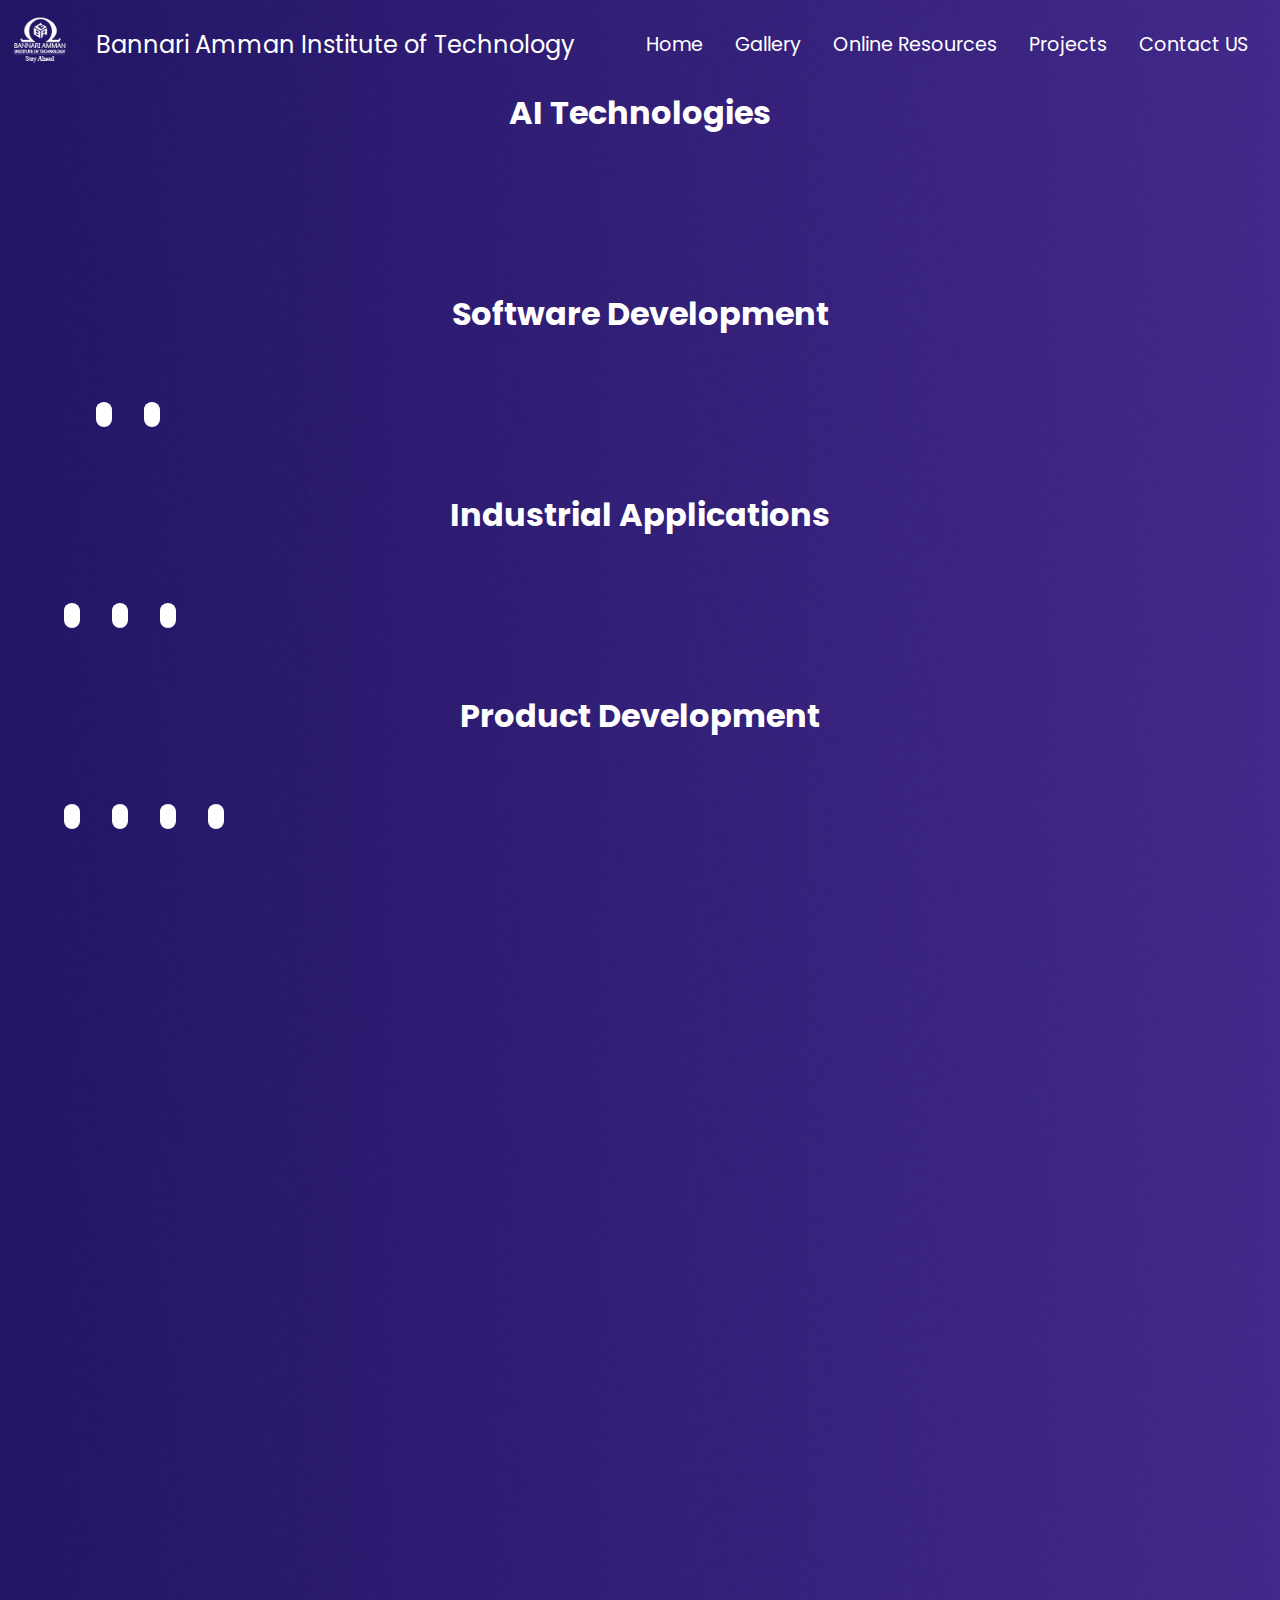
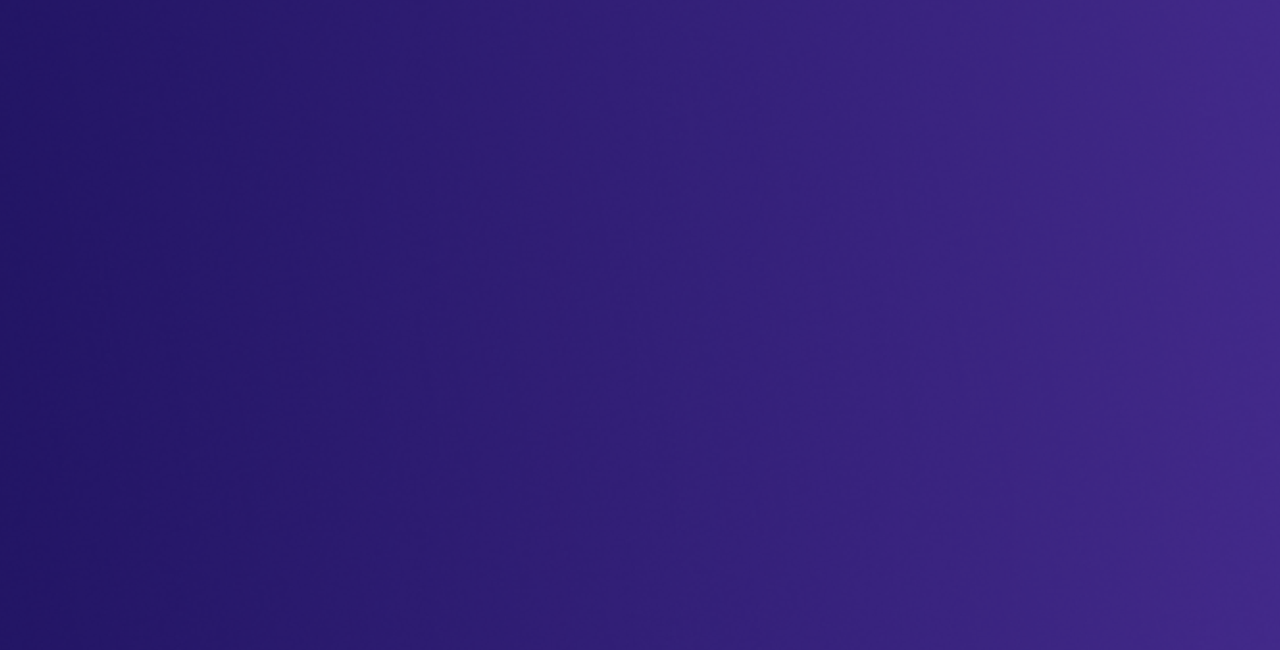
==== commit b436f56d: "changes" ====
--- a/contact.html
+++ b/contact.html
@@ -288,8 +288,8 @@
     </section>
 
 
-    <!-- Footer -->
-
+
+    <!-- Footer
     <footer id="dk-footer " class="dk-footer ">
         <div class="container1 ">
             <div class="row ">
@@ -305,7 +305,6 @@
                     </div>
 
                 </div>
-                <!-- End Col -->
                 <div class="col-md-12 col-lg-8 ">
                     <div class="row ">
                         <div class="col-md-6 ">
@@ -313,33 +312,24 @@
                                 <div class="contact-icon2">
                                     <i class="fa fa-map-o " aria-hidden="true "></i>
                                 </div>
-                                <!-- End contact Icon -->
                                 <div class="contact-info2 ">
                                     <h3>Contact</h3>
                                     <p>P. Purusothaman</p>
                                 </div>
-                                <!-- End Contact Info -->
-                            </div>
-                            <!-- End Contact Us -->
-                        </div>
-                        <!-- End Col -->
+                            </div>
+                        </div>
                         <div class="col-md-6 ">
                             <div class="contact-us contact-us-last ">
                                 <div class="contact-icon1 ">
                                     <i class="fa fa-volume-control-phone " aria-hidden="true "></i>
                                 </div>
-                                <!-- End contact Icon -->
                                 <div class="contact-info1 ">
                                     <h3>+91 99520 13214</h3>
                                     <p>Give us a call</p>
                                 </div>
-                                <!-- End Contact Info -->
-                            </div>
-                            <!-- End Contact Us -->
-                        </div>
-                        <!-- End Col -->
-                    </div>
-                    <!-- End Contact Row -->
+                            </div>
+                        </div>
+                    </div>
                     <div class="row ">
                         <div class="col-md-12 col-lg-6 ">
                             <div class="footer-widget footer-left-widget ">
@@ -349,9 +339,7 @@
                                     <p>Artificial Intelligence Laboratory, Bannari Amman Institute of Technology, Alathukombai - Post, Sathyamangalam, Erode District, Tamil Nadu - 638 401 </p>
                                 </div>
                             </div>
-                            <!-- End Footer Widget -->
-                        </div>
-                        <!-- End col -->
+                        </div>
                         <div class="col-md-12 col-lg-6 ">
                             <div class="footer-widget ">
                                 <div class="section-heading ">
@@ -385,18 +373,13 @@
                                         <a href="./gallery.html " target="_blank " rel="noreferrer noopener ">Gallery</a>
                                     </li>
                                 </ul>
-                                <!-- End form -->
-                            </div>
-                            <!-- End footer widget -->
-                        </div>
-                        <!-- End Col -->
-                    </div>
-                    <!-- End Row -->
+                            </div>
+                        </div>
+                    </div>
                 </div>
-
             </div>
         </div>
-    </footer>
+    </footer>-->
 
 
 </body>
--- a/style.css
+++ b/style.css
@@ -556,7 +556,7 @@
             width: 715px;
             height: 81px;
             left: 12%;
-            top: 9%;
+            top: 50%;
             font-family: 'Montserrat';
             font-style: normal;
             font-weight: 800;
@@ -1219,10 +1219,8 @@
         }
         /*Projects*/
         
-        .mySlides {
-            display: block;
-            margin-left: auto;
-            margin-right: auto;
+        .projects {
+            padding-bottom: 5%;
         }
         
         .projects h2 {
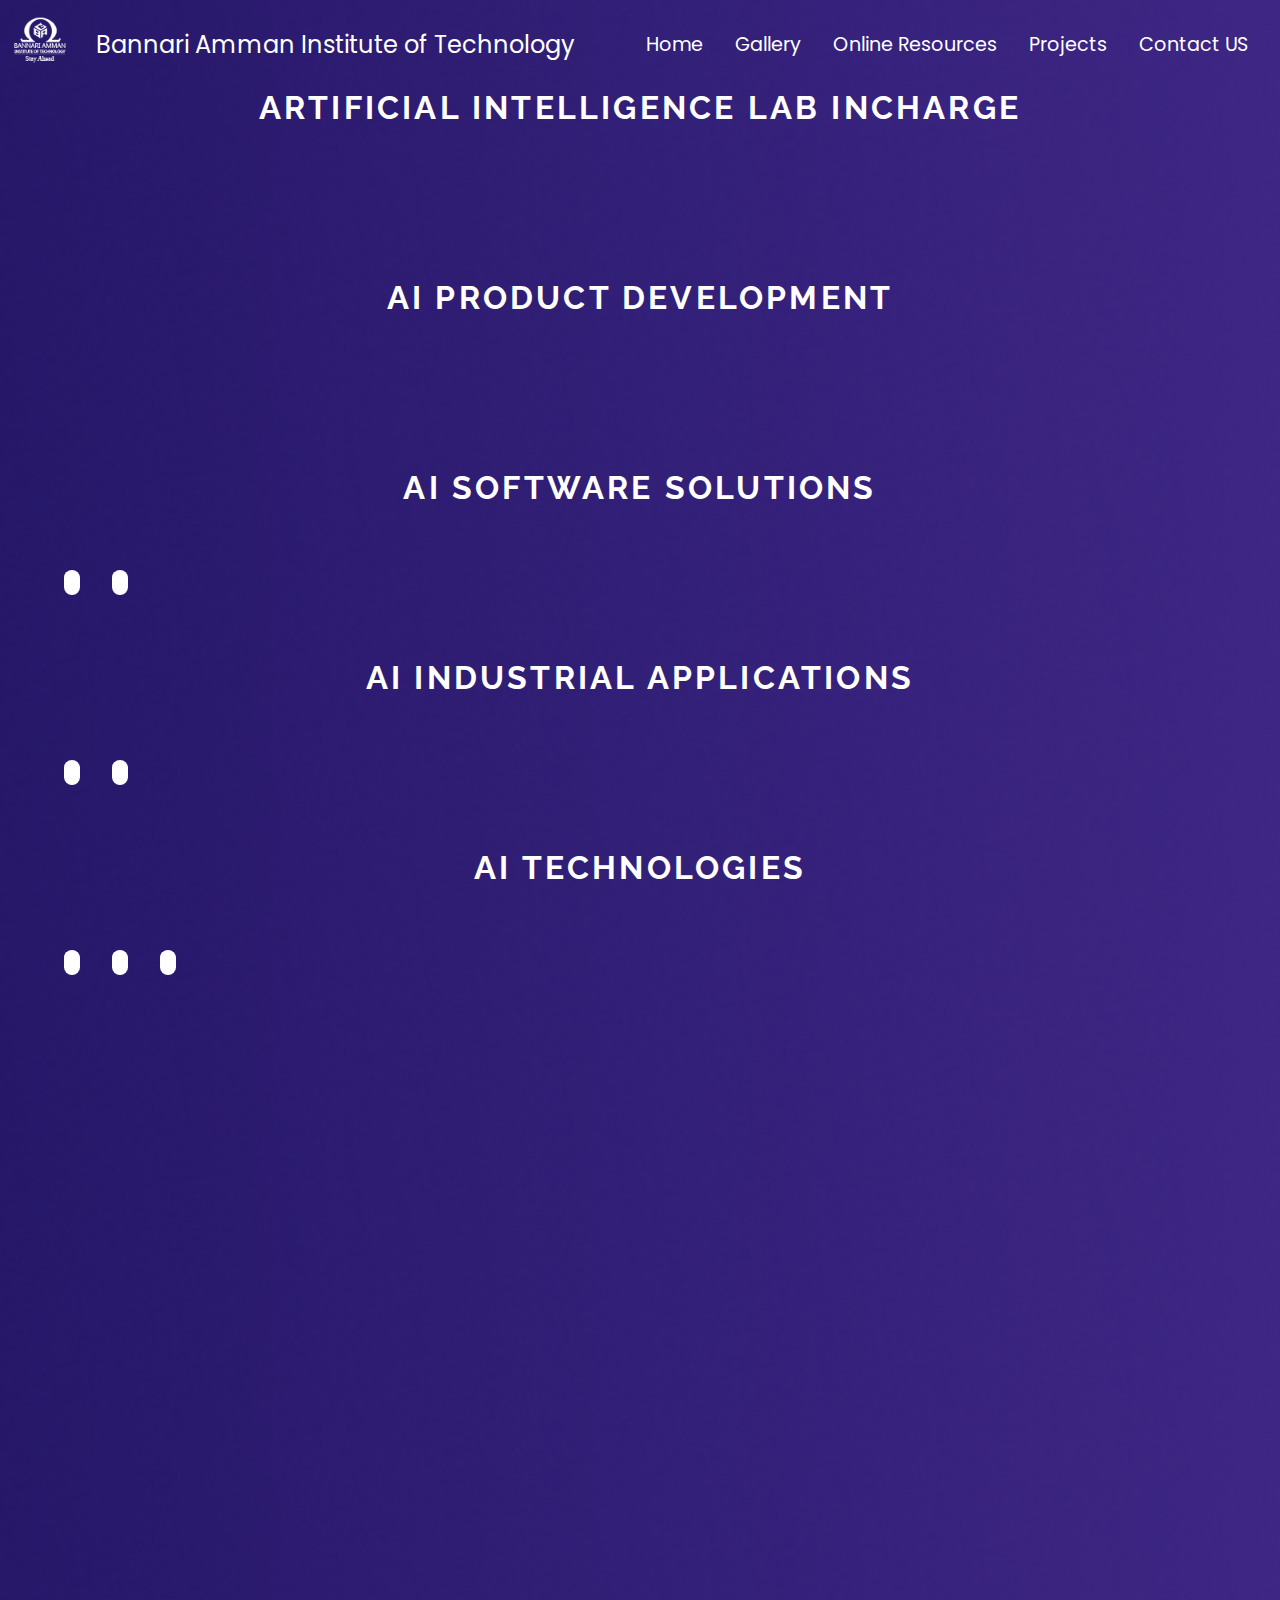
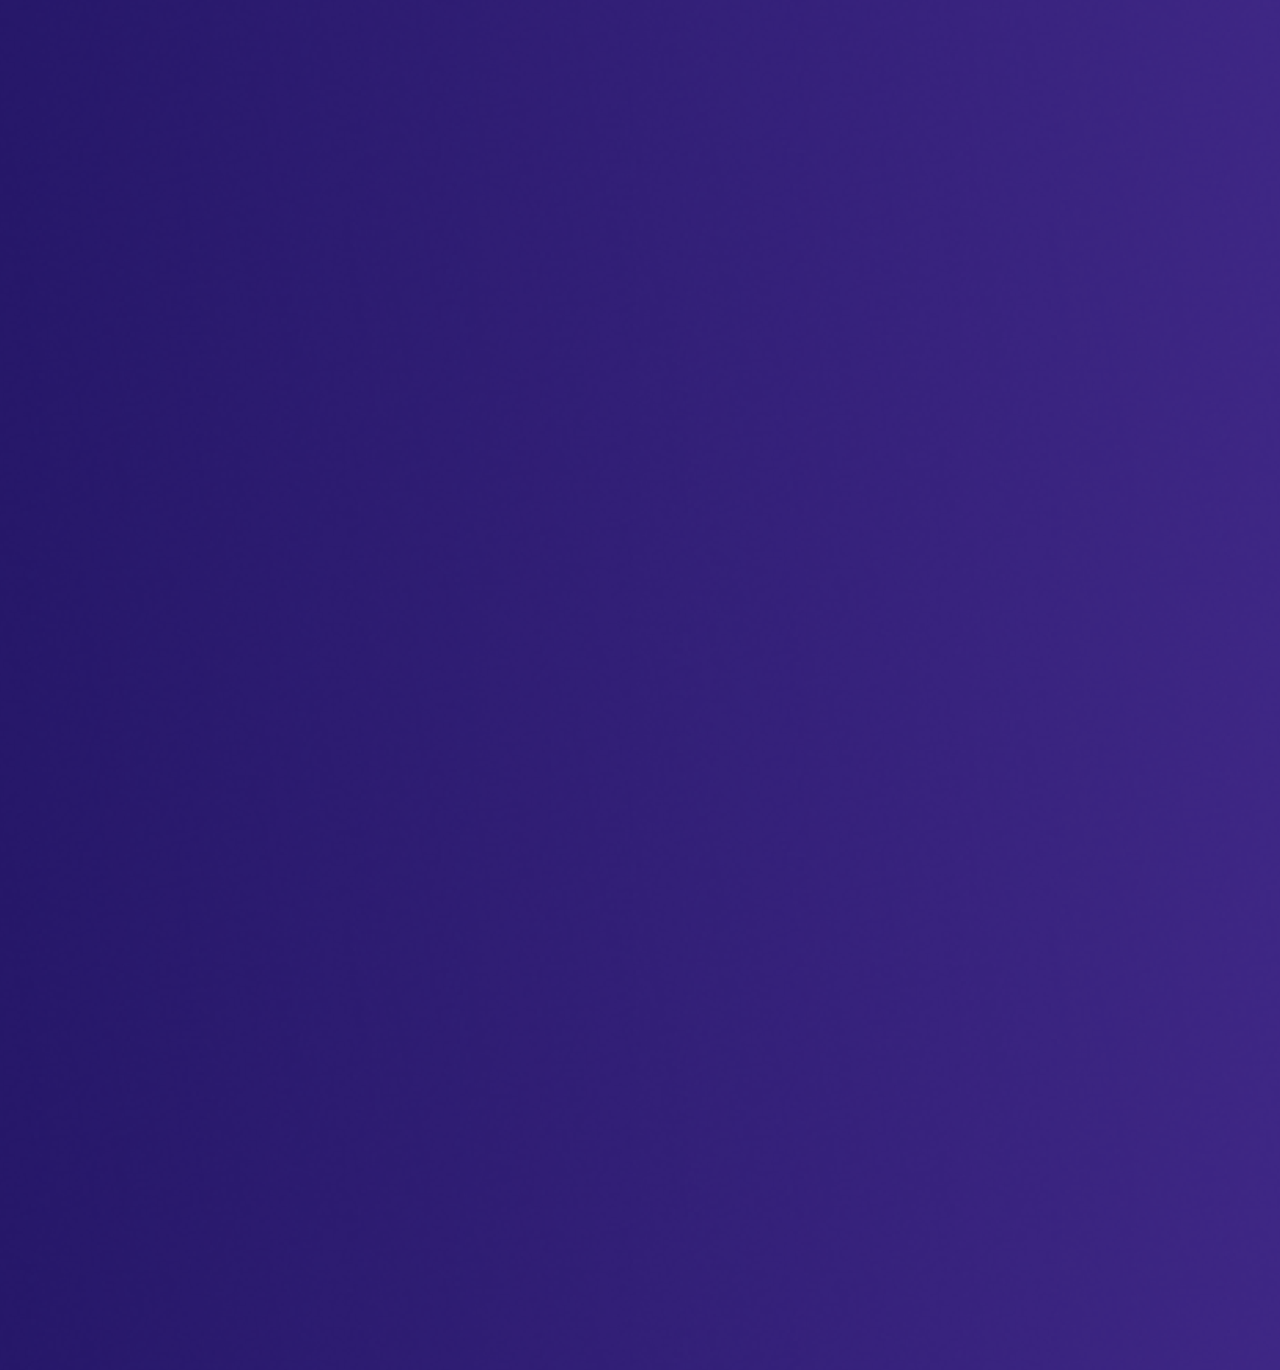
==== commit 2bd7ad25: "made changes" ====
--- a/contact.html
+++ b/contact.html
@@ -43,9 +43,9 @@
 
         <section class="staff">
             <center>
-                <h1>AI Technologies</h1>
-            </center>
-            <ul class="cards">
+                <h1>ARTIFICIAL INTELLIGENCE LAB INCHARGE</h1>
+            </center>
+            <ul class="cards2">
                 <li>
                     <a href="" class="card">
                         <img src="https://i.imgur.com/2DhmtJ4.jpg" class="card__image" alt="" />
@@ -63,6 +63,12 @@
                         </div>
                     </a>
                 </li>
+            </ul>
+            <center>
+                <h1>AI PRODUCT DEVELOPMENT</h1>
+            </center>
+            <ul class="cards">
+
                 <li>
                     <a href="" class="card">
                         <img src="https://i.imgur.com/2DhmtJ4.jpg" class="card__image" alt="" />
@@ -99,26 +105,10 @@
                 </li>
             </ul>
             <center>
-                <h1>Software Development</h1>
+                <h1>AI SOFTWARE SOLUTIONS</h1>
             </center>
             <ul class="cards">
-                <li>
-                    <div class="card">
-                        <img src="https://i.imgur.com/2DhmtJ4.jpg" class="card__image" alt="" />
-                        <div class="card__overlay">
-                            <div class="card__header">
-                                <svg class="card__arc" xmlns="http://www.w3.org/2000/svg"><path /></svg>
-                                <img class="card__thumb" src="./purusothaman.jpg" alt=" " />
-                                <div class="card__header-text ">
-                                    <h3 class="card__title ">Dr Purusothaman P</h3>
-                                    <span class="card__status ">Artificial Intelligence</span>
-                                </div>
-                            </div>
-                            <p class="card__description ">Dept : Information Technology<br>Contact : +91 9952013214<br>Mail : purusothaman@bitsathy.ac.in
-                            </p>
-                        </div>
-                    </div>
-                </li>
+
                 <li>
                     <div class="card ">
                         <img src="https://i.imgur.com/2DhmtJ4.jpg " class="card__image " alt=" " />
@@ -155,26 +145,10 @@
                 </li>
             </ul>
             <center>
-                <h1>Industrial Applications</h1>
+                <h1>AI INDUSTRIAL APPLICATIONS</h1>
             </center>
             <ul class="cards ">
-                <li>
-                    <div class="card ">
-                        <img src="https://i.imgur.com/2DhmtJ4.jpg " class="card__image " alt=" " />
-                        <div class="card__overlay ">
-                            <div class="card__header ">
-                                <svg class="card__arc " xmlns="http://www.w3.org/2000/svg "><path /></svg>
-                                <img class="card__thumb " src="./purusothaman.jpg" alt=" " />
-                                <div class="card__header-text ">
-                                    <h3 class="card__title ">Dr Purusothaman P</h3>
-                                    <span class="card__status ">Artificial Intelligence</span>
-                                </div>
-                            </div>
-                            <p class="card__description ">Dept : Information Technology<br>Contact : +91 9952013214<br>Mail : purusothaman@itsathy.ac.in
-                            </p>
-                        </div>
-                    </div>
-                </li>
+
                 <li>
                     <div class="card ">
                         <img src="https://i.imgur.com/2DhmtJ4.jpg " class="card__image " alt=" " />
@@ -211,26 +185,10 @@
                 </li>
             </ul>
             <center>
-                <h1>Product Development</h1>
+                <h1>AI TECHNOLOGIES</h1>
             </center>
             <ul class="cards1 ">
-                <li>
-                    <div class="card ">
-                        <img src="https://i.imgur.com/2DhmtJ4.jpg " class="card__image " alt=" " />
-                        <div class="card__overlay ">
-                            <div class="card__header ">
-                                <svg class="card__arc " xmlns="http://www.w3.org/2000/svg "><path /></svg>
-                                <img class="card__thumb " src="./purusothaman.jpg" alt=" " />
-                                <div class="card__header-text ">
-                                    <h3 class="card__title ">Dr Purusothaman P</h3>
-                                    <span class="card__status ">Artificial Intelligence</span>
-                                </div>
-                            </div>
-                            <p class="card__description ">Dept : Information Technology<br>Contact : +91 9952013214<br>Mail : purusothaman@bitsathy.ac.in
-                            </p>
-                        </div>
-                    </div>
-                </li>
+
                 <li>
                     <div class="card ">
                         <img src="https://i.imgur.com/2DhmtJ4.jpg " class="card__image " alt=" " />
--- a/style.css
+++ b/style.css
@@ -145,7 +145,7 @@
         }
         
         .navi-header-contact {
-            min-height: 250vh;
+            min-height: 330vh;
             width: 100%;
             background-image: url(./background.png);
             background-position: center;
@@ -313,13 +313,17 @@
             text-align: center;
         }
         
-        .text-box h1 {
-            font-size: 50px;
-        }
-        
         .text-box h2 {
             font-size: 56px;
-            top: 0%;
+            position: absolute;
+            width: 1521px;
+            height: 87px;
+            right: -50.5%;
+            top: -45%;
+            font-family: 'Montserrat';
+            font-style: normal;
+            font-weight: 800;
+            line-height: 87px;
         }
         
         .text-box p {
@@ -1358,6 +1362,8 @@
         
         .staff h1 {
             color: #fff;
+            font-family: 'Raleway', sans-serif;
+            letter-spacing: 0.1em;
         }
         
         .cards {
@@ -1367,7 +1373,17 @@
             margin: 4rem 5vw;
             padding: 0;
             list-style-type: none;
-            width: 60%;
+            width: 42%;
+        }
+        
+        .cards2 {
+            display: inline-flex;
+            grid-template-columns: repeat(auto-fit, minmax(300px, 1fr));
+            gap: 2rem;
+            margin: 4rem 5vw;
+            padding: 0;
+            list-style-type: none;
+            width: 20%;
         }
         
         .cards1 {
@@ -1377,7 +1393,7 @@
             margin: 4rem 5vw;
             padding: 0;
             list-style-type: none;
-            width: 83%;
+            width: 68%;
         }
         
         .card {
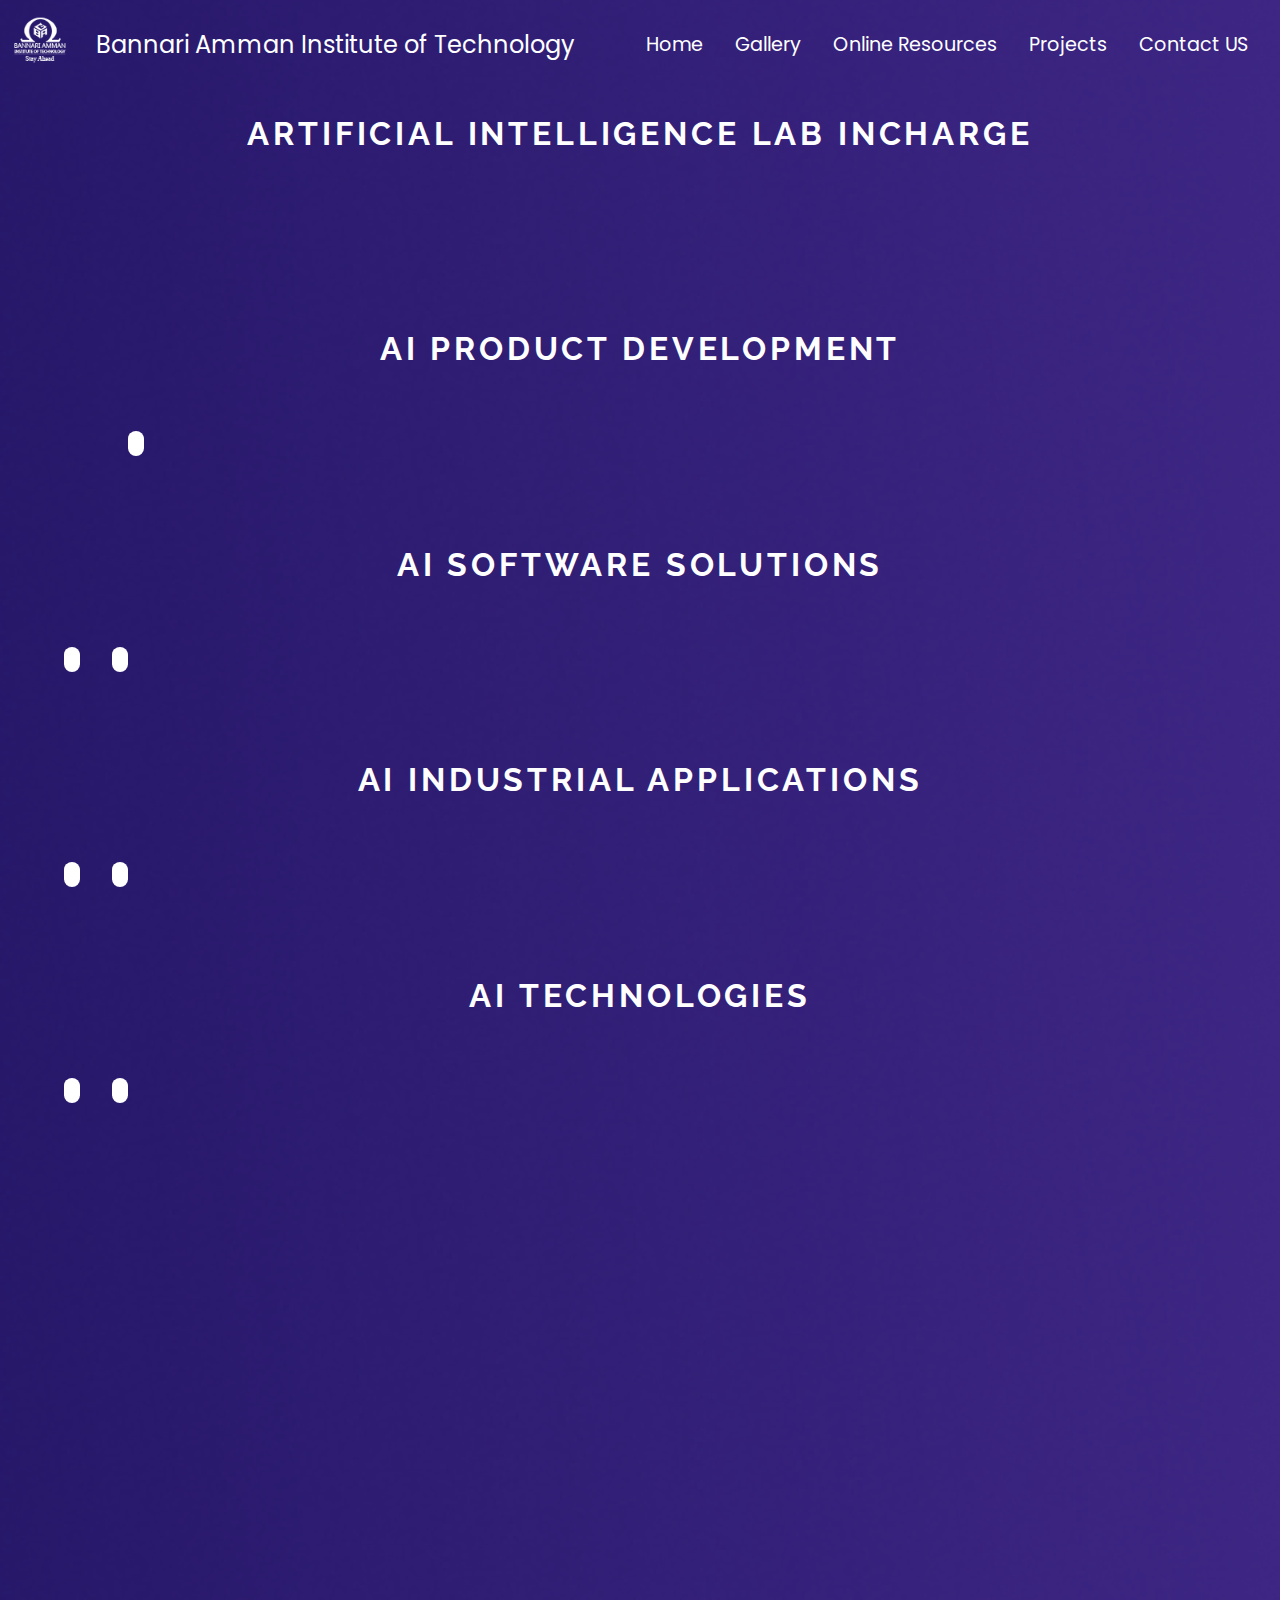
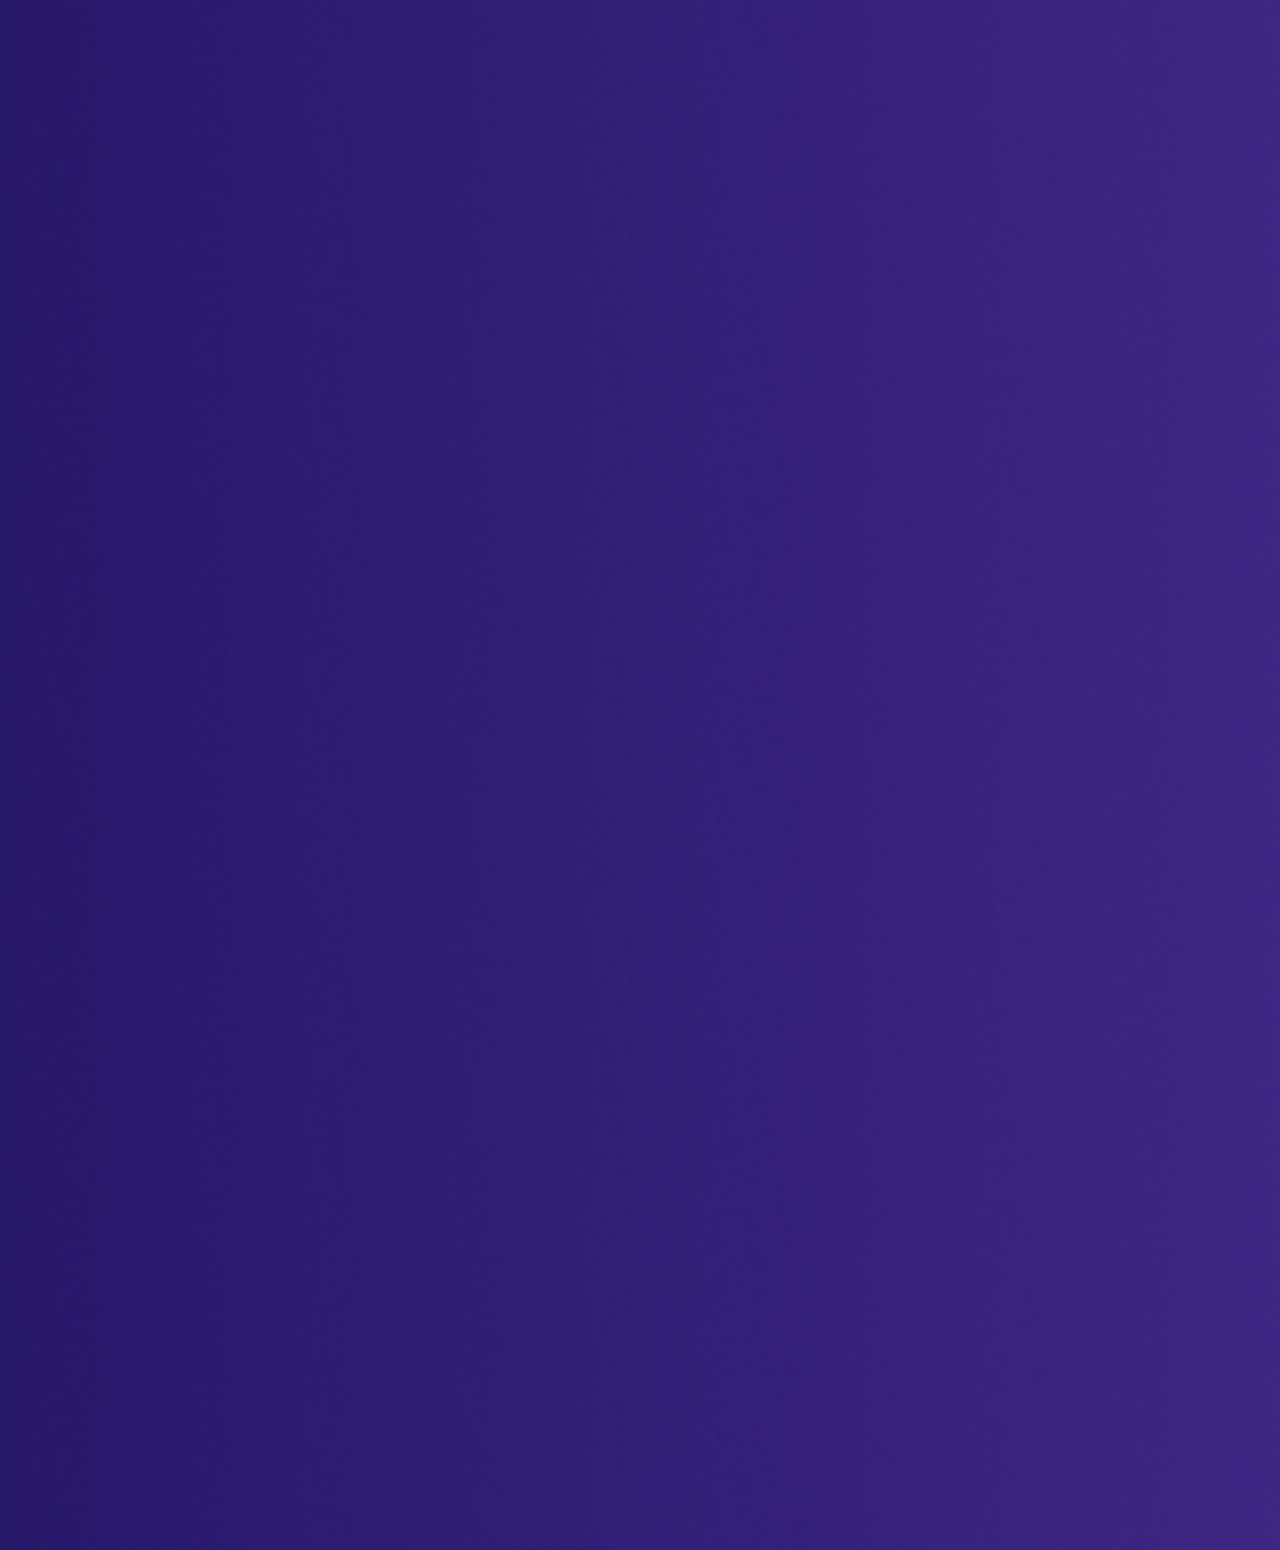
==== commit fa059f01: "changes" ====
--- a/contact.html
+++ b/contact.html
@@ -67,7 +67,7 @@
             <center>
                 <h1>AI PRODUCT DEVELOPMENT</h1>
             </center>
-            <ul class="cards">
+            <ul class="cards1">
 
                 <li>
                     <a href="" class="card">
@@ -103,6 +103,23 @@
                         </div>
                     </a>
                 </li>
+                <li>
+                    <div class="card ">
+                        <img src="https://i.imgur.com/2DhmtJ4.jpg " class="card__image " alt=" " />
+                        <div class="card__overlay ">
+                            <div class="card__header ">
+                                <svg class="card__arc " xmlns="http://www.w3.org/2000/svg "><path /></svg>
+                                <img class="card__thumb " src="./nithya.png" alt=" " />
+                                <div class="card__header-text ">
+                                    <h3 class="card__title ">Ms Nithya M</h3>
+                                    <span class="card__status ">Artificial Intelligence</span>
+                                </div>
+                            </div>
+                            <p class="card__description ">Dept : Information Technology<br>Contact : +91 9751123645<br>Mail : nithyam@bitsathy.ac.in
+                            </p>
+                        </div>
+                    </div>
+                </li>
             </ul>
             <center>
                 <h1>AI SOFTWARE SOLUTIONS</h1>
@@ -187,8 +204,7 @@
             <center>
                 <h1>AI TECHNOLOGIES</h1>
             </center>
-            <ul class="cards1 ">
-
+            <ul class="cards">
                 <li>
                     <div class="card ">
                         <img src="https://i.imgur.com/2DhmtJ4.jpg " class="card__image " alt=" " />
@@ -219,23 +235,6 @@
                                 </div>
                             </div>
                             <p class="card__description ">Dept : Information Technology<br>Contact : +91 9791456452<br>Mail : prabanandsc@bitsathy.ac.in
-                            </p>
-                        </div>
-                    </div>
-                </li>
-                <li>
-                    <div class="card ">
-                        <img src="https://i.imgur.com/2DhmtJ4.jpg " class="card__image " alt=" " />
-                        <div class="card__overlay ">
-                            <div class="card__header ">
-                                <svg class="card__arc " xmlns="http://www.w3.org/2000/svg "><path /></svg>
-                                <img class="card__thumb " src="./nithya.png" alt=" " />
-                                <div class="card__header-text ">
-                                    <h3 class="card__title ">Ms Nithya M</h3>
-                                    <span class="card__status ">Artificial Intelligence</span>
-                                </div>
-                            </div>
-                            <p class="card__description ">Dept : Information Technology<br>Contact : +91 9751123645<br>Mail : nithyam@bitsathy.ac.in
                             </p>
                         </div>
                     </div>
--- a/style.css
+++ b/style.css
@@ -145,7 +145,7 @@
         }
         
         .navi-header-contact {
-            min-height: 330vh;
+            min-height: 350vh;
             width: 100%;
             background-image: url(./background.png);
             background-position: center;
@@ -1363,7 +1363,8 @@
         .staff h1 {
             color: #fff;
             font-family: 'Raleway', sans-serif;
-            letter-spacing: 0.1em;
+            letter-spacing: 0.12em;
+            margin-top: 2%;
         }
         
         .cards {
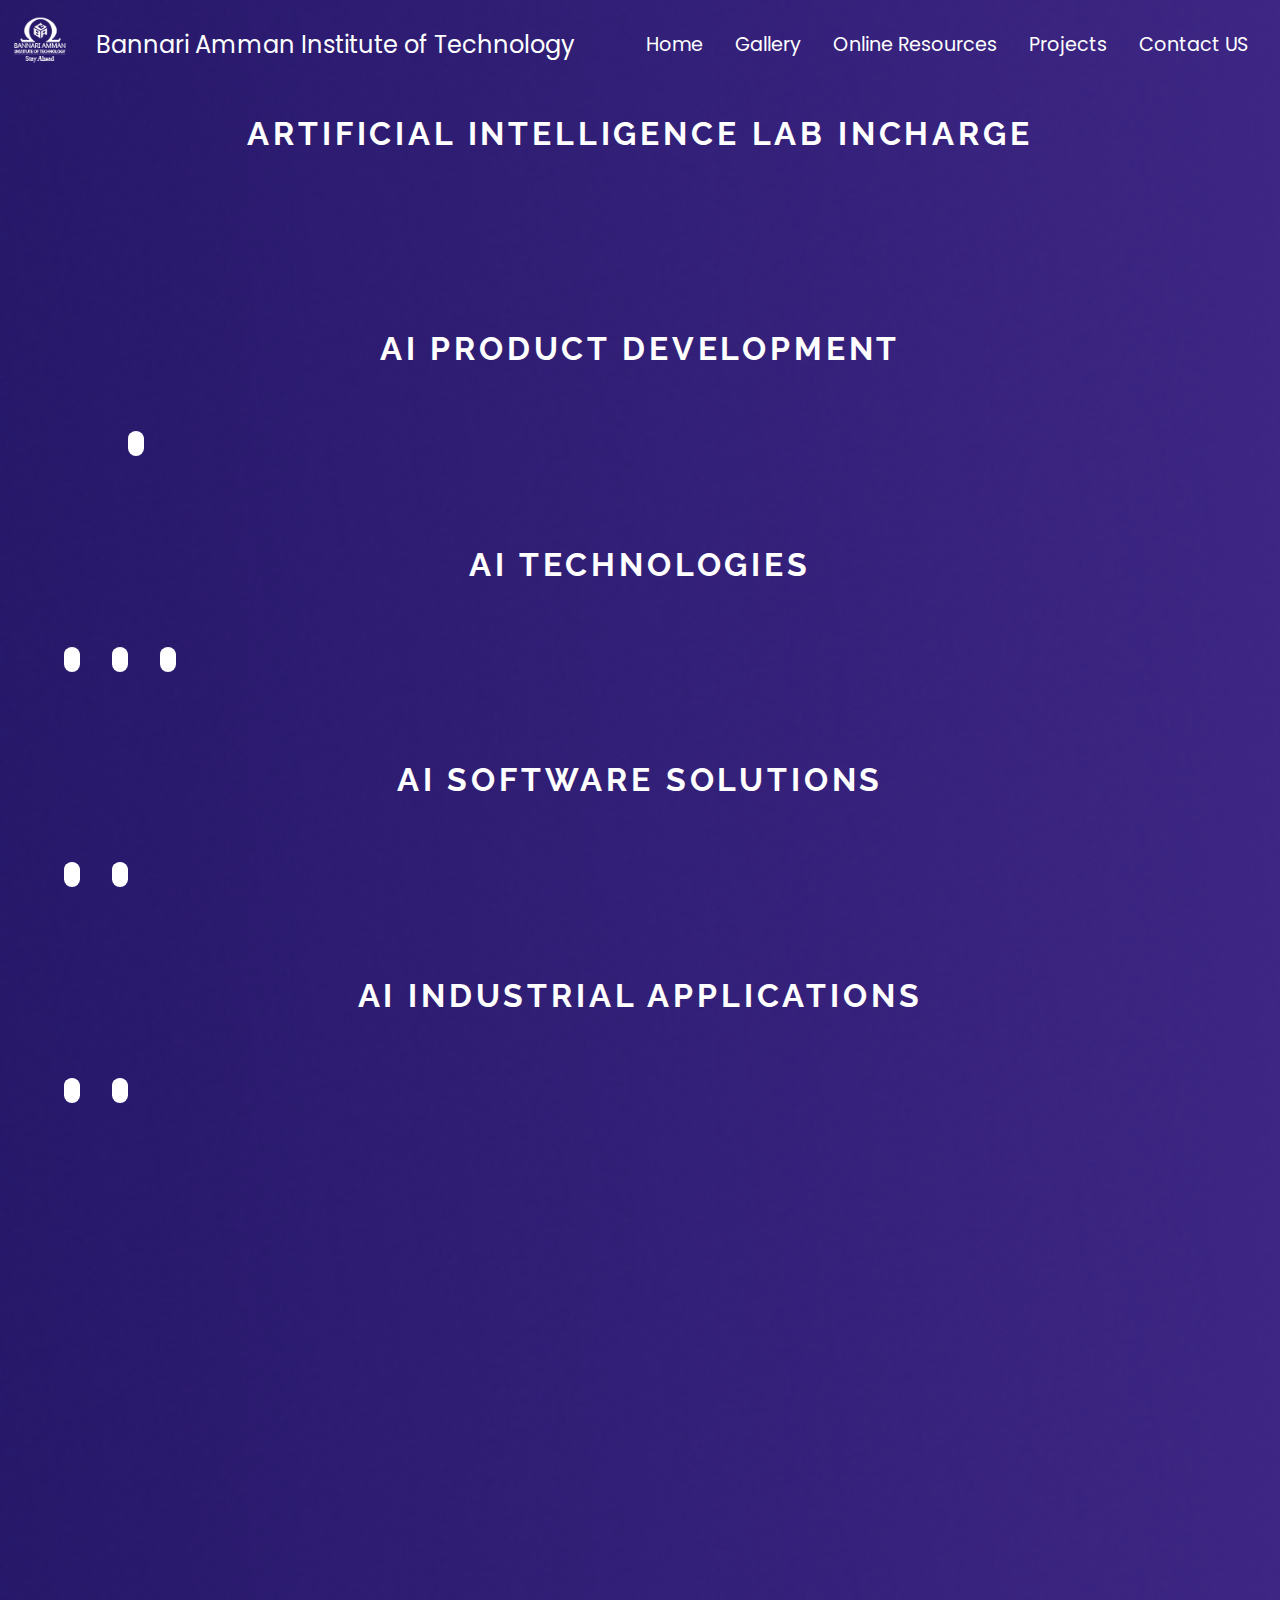
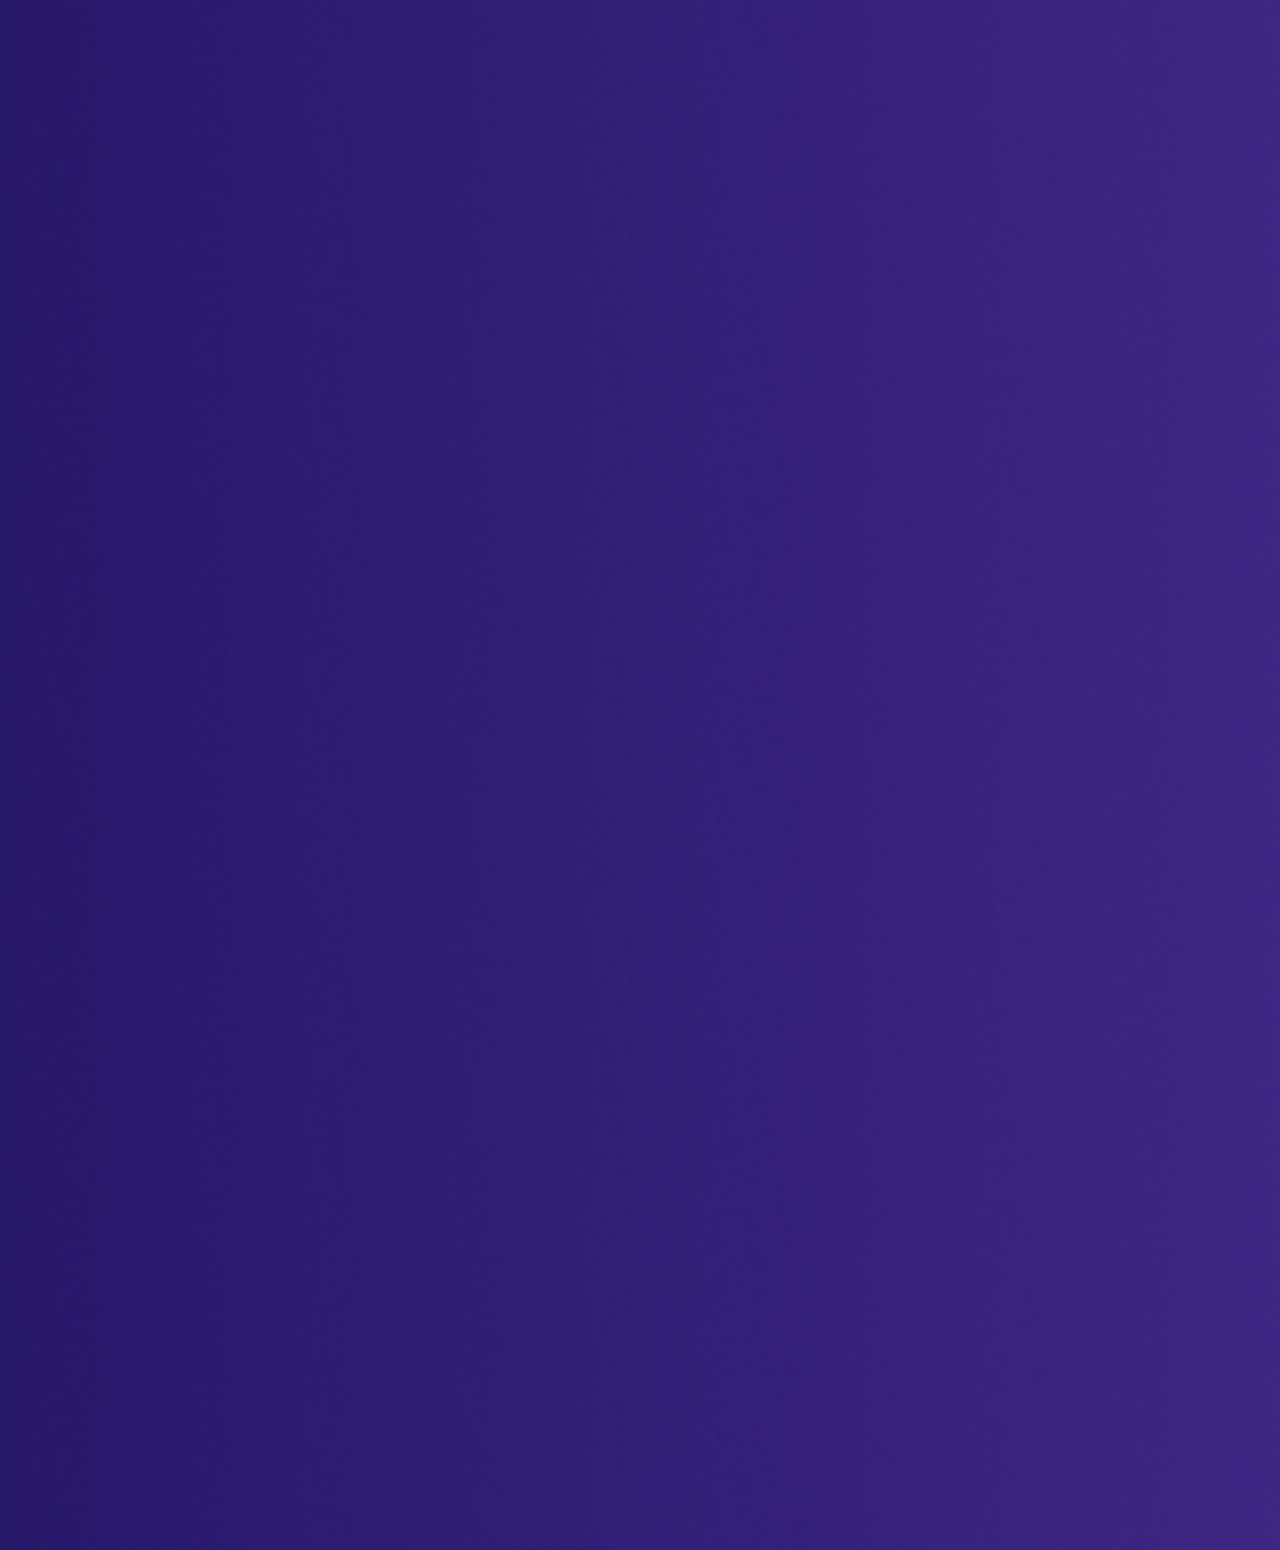
==== commit 45fdc6ae: "ai technologies incharge updated" ====
--- a/contact.html
+++ b/contact.html
@@ -32,7 +32,7 @@
                     <li><a href="./index.html">Home</a></li>
                     <li> <a href="./gallery.html" target="_blank" rel="noreferrer noopener">Gallery</a></li>
                     <li> <a href="http://aiclub1.s3-website.ap-south-1.amazonaws.com/courses.html" target="_blank" rel="noreferrer noopener">Online Resources</a></li>
-                    <li> <a href="#projects">Projects</a></li>
+                    <li> <a href="./index.html#projects">Projects</a></li>
                     <li> <a href="./contact.html">Contact US</a></li>
                 </ul>
             </div>
@@ -98,7 +98,7 @@
                                     <span class="card__status">Artificial Intelligence</span>
                                 </div>
                             </div>
-                            <p class="card__description">Dept : Information Technology<br>Contact : +91 8754359022<br>Mail : haripriyar@bitsathy.ac.in
+                            <p class="card__description">Dept : Computer Technology<br>Contact : +91 8754359022<br>Mail : haripriyar@bitsathy.ac.in
                             </p>
                         </div>
                     </a>
@@ -115,7 +115,64 @@
                                     <span class="card__status ">Artificial Intelligence</span>
                                 </div>
                             </div>
-                            <p class="card__description ">Dept : Information Technology<br>Contact : +91 9751123645<br>Mail : nithyam@bitsathy.ac.in
+                            <p class="card__description ">Dept : Computer Technology<br>Contact : +91 9344787309<br>Mail : nithyam@bitsathy.ac.in
+                            </p>
+                        </div>
+                    </div>
+                </li>
+            </ul>
+            <center>
+                <h1>AI TECHNOLOGIES</h1>
+            </center>
+            <ul class="cards1">
+
+                <li>
+                    <div class="card ">
+                        <img src="https://i.imgur.com/2DhmtJ4.jpg " class="card__image " alt=" " />
+                        <div class="card__overlay ">
+                            <div class="card__header ">
+                                <svg class="card__arc " xmlns="http://www.w3.org/2000/svg "><path /></svg>
+                                <img class="card__thumb " src="pandiyan.png " alt=" " />
+                                <div class="card__header-text ">
+                                    <h3 class="card__title ">Mr Pandiyan M</h3>
+                                    <span class="card__status ">Artificial Intelligence</span>
+                                </div>
+                            </div>
+                            <p class="card__description ">Dept : Information Science and Engineering<br>Contact : +91 9597819678<br>Mail : pandiyanm@bitsathy.ac.in
+                            </p>
+                        </div>
+                    </div>
+                </li>
+                <li>
+                    <div class="card ">
+                        <img src="https://i.imgur.com/2DhmtJ4.jpg " class="card__image " alt=" " />
+                        <div class="card__overlay ">
+                            <div class="card__header ">
+                                <svg class="card__arc " xmlns="http://www.w3.org/2000/svg "><path /></svg>
+                                <img class="card__thumb " src="prabanand.png " alt=" " />
+                                <div class="card__header-text ">
+                                    <h3 class="card__title ">Mr Prabanand S C</h3>
+                                    <span class="card__status ">Artificial Intelligence</span>
+                                </div>
+                            </div>
+                            <p class="card__description ">Dept : Arificial Intelligence and Data Science<br>Contact : +91 9791456452<br>Mail : prabanandsc@bitsathy.ac.in
+                            </p>
+                        </div>
+                    </div>
+                </li>
+                <li>
+                    <div class="card ">
+                        <img src="https://i.imgur.com/2DhmtJ4.jpg " class="card__image " alt=" " />
+                        <div class="card__overlay ">
+                            <div class="card__header ">
+                                <svg class="card__arc " xmlns="http://www.w3.org/2000/svg "><path /></svg>
+                                <img class="card__thumb " src="./philosumi.jpg" alt=" " />
+                                <div class="card__header-text ">
+                                    <h3 class="card__title ">Mrs Philo Sumi</h3>
+                                    <span class="card__status ">Artificial Intelligence</span>
+                                </div>
+                            </div>
+                            <p class="card__description ">Dept : Computer Science And Engineering<br>Contact : +91 9496258624<br>Mail : philosumi@bitsathy.ac.in
                             </p>
                         </div>
                     </div>
@@ -155,7 +212,7 @@
                                     <span class="card__status ">Artificial Intelligence</span>
                                 </div>
                             </div>
-                            <p class="card__description ">Dept : Information Technology<br>Contact : +91 9751359091<br>Mail : mekalar@bitsathy.ac.in
+                            <p class="card__description ">Dept : Information Science and Engineering<br>Contact : +91 9751359091<br>Mail : mekalar@bitsathy.ac.in
                             </p>
                         </div>
                     </div>
@@ -196,45 +253,6 @@
                                 </div>
                             </div>
                             <p class="card__description ">Dept : Information Technology<br>Contact : +91 7904514209<br>Mail : gokulnathbv@bitsathy.ac.in
-                            </p>
-                        </div>
-                    </div>
-                </li>
-            </ul>
-            <center>
-                <h1>AI TECHNOLOGIES</h1>
-            </center>
-            <ul class="cards">
-                <li>
-                    <div class="card ">
-                        <img src="https://i.imgur.com/2DhmtJ4.jpg " class="card__image " alt=" " />
-                        <div class="card__overlay ">
-                            <div class="card__header ">
-                                <svg class="card__arc " xmlns="http://www.w3.org/2000/svg "><path /></svg>
-                                <img class="card__thumb " src="pandiyan.png " alt=" " />
-                                <div class="card__header-text ">
-                                    <h3 class="card__title ">Mr Pandiyan M</h3>
-                                    <span class="card__status ">Artificial Intelligence</span>
-                                </div>
-                            </div>
-                            <p class="card__description ">Dept : Information Technology<br>Contact : +91 9597819678<br>Mail : pandiyanm@bitsathy.ac.in
-                            </p>
-                        </div>
-                    </div>
-                </li>
-                <li>
-                    <div class="card ">
-                        <img src="https://i.imgur.com/2DhmtJ4.jpg " class="card__image " alt=" " />
-                        <div class="card__overlay ">
-                            <div class="card__header ">
-                                <svg class="card__arc " xmlns="http://www.w3.org/2000/svg "><path /></svg>
-                                <img class="card__thumb " src="prabanand.png " alt=" " />
-                                <div class="card__header-text ">
-                                    <h3 class="card__title ">Mr Prabanand S C</h3>
-                                    <span class="card__status ">Artificial Intelligence</span>
-                                </div>
-                            </div>
-                            <p class="card__description ">Dept : Information Technology<br>Contact : +91 9791456452<br>Mail : prabanandsc@bitsathy.ac.in
                             </p>
                         </div>
                     </div>
--- a/style.css
+++ b/style.css
@@ -1,2012 +1,2365 @@
-        @import url("https://fonts.googleapis.com/css?family=Lato:300,400|Poppins:300,400,800&display=swap");
-        @import 'https://fonts.googleapis.com/css?family=Roboto+Mono:100';
-        @import url('https://fonts.googleapis.com/css?family=Raleway:300,400');
-        * {
-            margin: 0;
-            padding: 0;
-            font-family: 'Montserrat', 'Poppins';
-        }
-        /*---------- Word Animation ------------*/
-        
-        .content {
-            position: absolute;
-            top: 30%;
-            left: 53.5%;
-            transform: translate(-50%, -50%);
-            height: 160px;
-            overflow: hidden;
-            font-family: "Lato", sans-serif;
-            font-size: 35px;
-            line-height: 40px;
-            color: #ecf0f1;
-            margin-top: 3%;
-        }
-        
-        .content__container {
-            font-weight: 600;
-            overflow: hidden;
-            height: 40px;
-            padding: 0 40px;
-        }
-        
-        .content__container__text {
-            display: inline;
-            float: left;
-            margin: 0;
-            font-family: "Lato", sans-serif;
-            font-size: 35px;
-            color: #ecf0f1;
-            font-weight: 600;
-        }
-        
-        .content__container__list {
-            margin-top: 0.8%;
-            padding-left: 110px;
-            text-align: left;
-            list-style: none;
-            -webkit-animation-name: change;
-            -webkit-animation-duration: 10s;
-            -webkit-animation-iteration-count: infinite;
-            animation-name: change;
-            animation-duration: 10s;
-            animation-iteration-count: infinite;
-        }
-        
-        .content__container__list__item {
-            line-height: 40px;
-            margin: 0;
-        }
-        
-        @-webkit-keyframes opacity {
-            0%,
-            100% {
-                opacity: 0;
-            }
-            50% {
-                opacity: 1;
-            }
-        }
-        
-        @-webkit-keyframes change {
-            0%,
-            12.66%,
-            100% {
-                transform: translate3d(0, 0, 0);
-            }
-            16.66%,
-            29.32% {
-                transform: translate3d(0, -25%, 0);
-            }
-            33.32%,
-            45.98% {
-                transform: translate3d(0, -50%, 0);
-            }
-            49.98%,
-            62.64% {
-                transform: translate3d(0, -75%, 0);
-            }
-            66.64%,
-            79.3% {
-                transform: translate3d(0, -50%, 0);
-            }
-            83.3%,
-            95.96% {
-                transform: translate3d(0, -25%, 0);
-            }
-        }
-        
-        @keyframes opacity {
-            0%,
-            100% {
-                opacity: 0;
-            }
-            50% {
-                opacity: 1;
-            }
-        }
-        
-        @keyframes change {
-            0%,
-            12.66%,
-            100% {
-                transform: translate3d(0, 0, 0);
-            }
-            16.66%,
-            29.32% {
-                transform: translate3d(0, -25%, 0);
-            }
-            33.32%,
-            45.98% {
-                transform: translate3d(0, -50%, 0);
-            }
-            49.98%,
-            62.64% {
-                transform: translate3d(0, -75%, 0);
-            }
-            66.64%,
-            79.3% {
-                transform: translate3d(0, -50%, 0);
-            }
-            83.3%,
-            95.96% {
-                transform: translate3d(0, -25%, 0);
-            }
-        }
-        /*----------- Navigation Bar ---------*/
-        
-        .navi-header {
-            min-height: 100vh;
-            width: 100%;
-            background-image: url(./background_1.png);
-            background-position: center;
-            background-size: cover;
-            position: relative;
-            text-decoration: none;
-        }
-        
-        .navi-header-contact {
-            min-height: 350vh;
-            width: 100%;
-            background-image: url(./background.png);
-            background-position: center;
-            background-size: cover;
-            position: relative;
-            text-decoration: none;
-        }
-        
-        .nav {
-            display: flex;
-            padding: 2% 6%;
-            justify-content: space-between;
-            align-items: center;
-            position: fixed;
-            background-color: rgb(255, 255, 255);
-        }
-        
-        .main-nav ul {
-            display: flex;
-            margin: 0;
-            padding: 0;
-            list-style: none;
-            margin-right: 1rem;
-            font-size: 1.2rem;
-            color: white;
-        }
-        
-        .main-nav ul {
-            display: flex;
-            margin: 0;
-            padding: 0;
-            list-style: none;
-            margin-right: 1rem;
-            font-size: 1.2rem;
-            color: white;
-        }
-        
-        .main-nav a {
-            color: inherit;
-            text-decoration: none;
-            padding: 1rem;
-        }
-        
-        .main-nav a:hover {
-            color: #adadad;
-            text-decoration: none;
-        }
-        
-        .main-header {
-            display: flex;
-            justify-content: space-between;
-            align-items: center;
-            text-decoration: none;
-        }
-        
-        .nav-img {
-            display: flex;
-            align-items: center;
-            font-size: 1.4em;
-            color: inherit;
-            text-decoration: none;
-        }
-        
-        .clg-name1 {
-            margin-left: 1rem;
-            font-size: 1.5rem;
-            color: white;
-            text-decoration: none;
-            text-align: left;
-        }
-        
-        .clg-name1 h3 {
-            text-decoration: none;
-        }
-        
-        .clg-name2 {
-            margin-left: 1rem;
-            font-size: 1.2rem;
-            color: white;
-            text-decoration: none;
-        }
-        
-        .nav {
-            display: flex;
-            padding: 2% 6%;
-            justify-content: space-between;
-            align-items: center;
-            position: fixed;
-            background-color: rgba(0, 0, 0, .5);
-        }
-        
-        .main-nav-contact ul {
-            display: flex;
-            margin: 0;
-            padding: 0;
-            list-style: none;
-            margin-right: 1rem;
-            font-size: 1.2rem;
-            color: rgb(255, 255, 255);
-        }
-        
-        .main-nav-contact ul {
-            display: flex;
-            margin: 0;
-            padding: 0;
-            list-style: none;
-            margin-right: 1rem;
-            font-size: 1.2rem;
-            color: rgb(255, 255, 255);
-        }
-        
-        .main-nav-contact a {
-            color: inherit;
-            text-decoration: none;
-            padding: 1rem;
-        }
-        
-        .main-nav-contact a:hover {
-            color: #5a5959;
-            text-decoration: none;
-        }
-        
-        .main-header-contact {
-            display: flex;
-            justify-content: space-between;
-            align-items: center;
-            text-decoration: none;
-        }
-        
-        .nav-img-contact {
-            display: flex;
-            align-items: center;
-            font-size: 1.4em;
-            color: inherit;
-            text-decoration: none;
-        }
-        
-        .clg-name1-contact {
-            margin-left: 1rem;
-            font-size: 1.5rem;
-            color: rgb(255, 255, 255);
-            text-decoration: none;
-            text-align: left;
-        }
-        
-        .clg-name1-contact h3 {
-            text-decoration: none;
-        }
-        
-        .clg-name2-contact {
-            margin-left: 1rem;
-            font-size: 1.2rem;
-            color: rgb(255, 255, 255);
-            text-decoration: none;
-        }
-        /*------ Landing Page Content ------*/
-        
-        .text-box {
-            width: 90;
-            color: #fff;
-            position: absolute;
-            top: 60%;
-            left: 53%;
-            transform: translate(-50%, -50%);
-            text-align: center;
-        }
-        
-        .text-box h2 {
-            font-size: 56px;
-            position: absolute;
-            width: 1521px;
-            height: 87px;
-            right: -50.5%;
-            top: -45%;
-            font-family: 'Montserrat';
-            font-style: normal;
-            font-weight: 800;
-            line-height: 87px;
-        }
-        
-        .text-box p {
-            margin: 10px 0 40px;
-            font-size: 14px;
-            color: #e0d9d9;
-        }
-        /* LET'S GO! - Button */
-        
-        .hero-btn-1 {
-            display: inline-flex;
-            height: 40px;
-            width: 150px;
-            border: 2px solid #BFC0C0;
-            margin: 20px 20px 20px 20px;
-            text-transform: uppercase;
-            text-decoration: none;
-            font-size: .8em;
-            letter-spacing: 1.5px;
-            align-items: center;
-            justify-content: center;
-            overflow: hidden;
-            color: #fff;
-        }
-        
-        .hero-btn-1 a {
-            color: #BFC0C0;
-            text-decoration: none;
-            letter-spacing: 1px;
-        }
-        
-        #arrow-hover {
-            width: 15px;
-            height: 10px;
-            position: absolute;
-            transform: translateX(60px);
-            opacity: 0;
-            -webkit-transition: all .25s cubic-bezier(.14, .59, 1, 1.01);
-            transition: all .15s cubic-bezier(.14, .59, 1, 1.01);
-            margin: 0;
-            padding: 0 5px;
-            font-family: 'Raleway', sans-serif;
-            text-decoration: none;
-        }
-        
-        #button-5 {
-            position: relative;
-            overflow: hidden;
-            cursor: pointer;
-            font-family: 'Raleway', sans-serif;
-            text-decoration: none;
-        }
-        
-        #button-5 a {
-            position: relative;
-            transition: all .45s ease-Out;
-            font-family: 'Raleway', sans-serif;
-            text-decoration: none;
-        }
-        
-        #translate {
-            transform: rotate(50deg);
-            text-decoration: none;
-            font-family: 'Raleway', sans-serif;
-            width: 100%;
-            height: 250%;
-            left: -200px;
-            top: -30px;
-            background: #BFC0C0;
-            position: absolute;
-            transition: all .3s ease-Out;
-        }
-        
-        #button-5:hover #translate {
-            left: 0;
-        }
-        
-        #button-5:hover a {
-            color: #2D3142;
-        }
-        
-        .hero-btn-2 {
-            display: inline-flex;
-            font-family: 'Raleway', sans-serif;
-            height: 40px;
-            width: 150px;
-            border: 2px solid #BFC0C0;
-            margin: 20px 20px 20px 20px;
-            text-transform: uppercase;
-            text-decoration: none;
-            font-size: .8em;
-            letter-spacing: 1.5px;
-            align-items: center;
-            justify-content: center;
-            overflow: hidden;
-            color: #fff;
-            top: 53%;
-            right: 22%;
-        }
-        
-        .hero-btn-2 a {
-            color: #BFC0C0;
-            text-decoration: none;
-            letter-spacing: 1px;
-        }
-        
-        #button-3 {
-            position: relative;
-            overflow: hidden;
-            cursor: pointer;
-        }
-        
-        #button-3 a {
-            position: relative;
-            transition: all .45s ease-Out;
-            text-decoration: none;
-            font-family: 'Raleway', sans-serif;
-        }
-        
-        #circle2 {
-            width: 0%;
-            height: 0%;
-            opacity: 0;
-            line-height: 40px;
-            border-radius: 50%;
-            background: #BFC0C0;
-            position: absolute;
-            transition: all .5s ease-Out;
-            top: 50%;
-            left: 50%;
-            text-decoration: none;
-            font-family: 'Raleway', sans-serif;
-        }
-        
-        #button-3:hover #circle2 {
-            width: 200%;
-            height: 500%;
-            opacity: 1;
-            top: -70px;
-            left: -70px;
-        }
-        
-        #button-3:hover a {
-            color: #2D3142;
-        }
-        /*Scrolling Down*/
-        
-        html {
-            scroll-behavior: smooth;
-        }
-        
-        #home {
-            height: 600px;
-        }
-        
-        #nvidia {
-            height: 600px;
-        }
-        
-        #projects {
-            height: 600px;
-        }
-        
-        #qwerty {
-            height: 900px;
-        }
-        
-        nav .fa {
-            display: none;
-        }
-        /* Navigation bar Mobile view */
-        
-        @media screen and (max-width: 640px) {
-            .text-box h1 {
-                font-size: 20px;
-            }
-            .text-box p {
-                font-size: 9px;
-                color: #e0d9d9;
-            }
-            .main-nav ul li {
-                display: block;
-            }
-            .main-nav {
-                position: absolute;
-                background: #f9844a;
-                height: 100vh;
-                width: 200px;
-                top: 0;
-                right: -223px;
-                text-align: left;
-                z-index: 2;
-                transition: 1s;
-            }
-            nav .fa {
-                display: block;
-                color: #fff;
-                margin: 10px;
-                font-size: 22px;
-                cursor: pointer;
-            }
-            .main-nav ul {
-                padding: 30px;
-            }
-            .clg-name1 {
-                display: none;
-            }
-        }
-        
-        @media screen and (min-width: 640px) {
-            .clg-name2 {
-                display: none;
-            }
-        }
-        /*NVIDIA- Section*/
-        
-        .nvidia {
-            min-height: 100vh;
-            width: 100%;
-            background-image: url(./background_2.png);
-            background-position: center;
-            background-size: cover;
-            position: relative;
-        }
-        
-        .nvidia-text-box {
-            position: absolute;
-            width: 805.25px;
-            height: 162px;
-        }
-        
-        .nvidia-text-box h1 {
-            position: absolute;
-            width: 715px;
-            height: 81px;
-            left: 12%;
-            top: 50%;
-            font-family: 'Montserrat';
-            font-style: normal;
-            font-weight: 800;
-            font-size: 110px;
-            line-height: 98px;
-            color: #FFFFFF;
-            z-index: 2;
-        }
-        
-        .nvidia-text-box h3 {
-            position: absolute;
-            width: 805px;
-            height: 81px;
-            right: 3%;
-            top: 95%;
-            font-family: 'Montserrat';
-            font-style: normal;
-            font-weight: 300;
-            font-size: 33px;
-            line-height: 110px;
-            color: #FFFFFF;
-        }
-        
-        .nvidia-text-box h2 {
-            position: absolute;
-            width: 805px;
-            height: 81px;
-            right: 3%;
-            padding-top: 30%;
-            font-family: 'poppins';
-            font-style: normal;
-            font-weight: 200;
-            font-size: 30px;
-            line-height: 110px;
-            color: #cecece;
-        }
-        
-        .nvidia-logo {
-            position: absolute;
-            left: 12%;
-            top: 59%;
-            z-index: 5;
-        }
-        /* Scrable text in Page 2 */
-        
-        .nvidia-container {
-            padding-top: 30%;
-            padding-right: 43.5%;
-        }
-        
-        .nvidia-content {
-            font-family: 'Roboto Mono', monospace;
-            font-weight: 100;
-            font-size: 28px;
-            color: #fafafa;
-        }
-        
-        .nvidia-dud {
-            color: #757575;
-        }
-        /*Button in Nvidia page*/
-        
-        .hero-btn-2 {
-            display: inline-flex;
-            font-family: 'Raleway', sans-serif;
-            height: 40px;
-            width: 170px;
-            border: 2px solid #BFC0C0;
-            margin: 20px 20px 20px 20px;
-            text-transform: uppercase;
-            text-decoration: none;
-            font-size: .8em;
-            letter-spacing: 1.5px;
-            align-items: center;
-            justify-content: center;
-            overflow: hidden;
-            color: #fff;
-            top: 53%;
-            right: 22%;
-        }
-        
-        .hero-btn-2 a {
-            color: #BFC0C0;
-            text-decoration: none;
-            letter-spacing: 1px;
-        }
-        
-        #button-3 {
-            position: relative;
-            overflow: hidden;
-            cursor: pointer;
-        }
-        
-        #button-3 a {
-            position: relative;
-            transition: all .45s ease-Out;
-            text-decoration: none;
-            font-family: 'Raleway', sans-serif;
-        }
-        
-        #circle2 {
-            width: 0%;
-            height: 0%;
-            opacity: 0;
-            line-height: 40px;
-            border-radius: 50%;
-            background: #BFC0C0;
-            position: absolute;
-            transition: all .5s ease-Out;
-            top: 50%;
-            left: 50%;
-            text-decoration: none;
-            font-family: 'Raleway', sans-serif;
-        }
-        
-        #button-3:hover #circle2 {
-            width: 200%;
-            height: 500%;
-            opacity: 1;
-            top: -70px;
-            left: -70px;
-        }
-        
-        #button-3:hover a {
-            color: #2D3142;
-        }
-        /*Objectives*/
-        
-        .objectives {
-            min-height: 100vh;
-            width: 100%;
-            background-image: url(./background_3.png);
-            background-position: center;
-            background-size: cover;
-            position: relative;
-        }
-        
-        .objectives-text-box {
-            position: absolute;
-            width: 805.25px;
-            height: 162px;
-            left: 100px;
-            top: 50px;
-        }
-        
-        .objectives-text-box h1 {
-            position: absolute;
-            width: 532px;
-            height: 81px;
-            right: -25%;
-            top: 0%;
-            font-family: 'Montserrat';
-            font-style: normal;
-            font-weight: 600;
-            font-size: 35px;
-            color: #FFFFFF;
-            z-index: 2;
-        }
-        
-        .objectives-text-box h3 {
-            top: -100%;
-            font-family: 'Montserrat';
-            font-style: normal;
-            font-size: 15px;
-            color: #FFFFFF;
-            text-align: left;
-            position: absolute;
-            width: 80%;
-            height: 222px;
-            right: -65%;
-            top: 70%;
-            line-height: 40px;
-            color: #FFFFFF;
-        }
-        
-        .objectives-text-box h2 {
-            position: absolute;
-            width: 532px;
-            height: 81px;
-            right: -28%;
-            top: 200%;
-            font-family: 'Montserrat';
-            font-style: normal;
-            font-weight: 600;
-            font-size: 35px;
-            color: #FFFFFF;
-            z-index: 2;
-        }
-        
-        .objectives-text-box h4 {
-            top: -100%;
-            font-family: 'Montserrat';
-            font-style: normal;
-            font-size: 15px;
-            color: #FFFFFF;
-            text-align: left;
-            position: absolute;
-            width: 80%;
-            height: 222px;
-            right: -65%;
-            top: 255%;
-            line-height: 40px;
-            color: #FFFFFF;
-        }
-        
-        .objectives-text-box a:hover {
-            text-decoration: none;
-            color: #ababab;
-        }
-        /* Intel Achivements */
-        
-        .container {
-            font-family: tahoma;
-            align-items: center;
-            margin-top: 3%;
-        }
-        
-        .our-team {
-            padding: 30px 0 40px;
-            margin-bottom: 30px;
-            background-color: #dee2e6;
-            text-align: center;
-            overflow: hidden;
-            position: relative;
-            border-radius: 7px;
-            box-shadow: 25px 25px 50px #9d96a2, -25px -25px 50px #ffffff;
-        }
-        
-        .our-team .picture {
-            display: inline-block;
-            height: 130px;
-            width: 130px;
-            margin-bottom: 20px;
-            z-index: 1;
-            position: relative;
-        }
-        
-        .our-team .picture::before {
-            content: "";
-            width: 100%;
-            height: 0;
-            border-radius: 50%;
-            background-color: #343a40;
-            position: absolute;
-            bottom: 135%;
-            right: 0;
-            left: 0;
-            opacity: 0.9;
-            transform: scale(3);
-            transition: all 0.3s linear 0s;
-        }
-        
-        .our-team:hover .picture::before {
-            height: 100%;
-        }
-        
-        .our-team .picture::after {
-            content: "";
-            width: 100%;
-            height: 100%;
-            border-radius: 50%;
-            background-color: #343a40;
-            position: absolute;
-            top: 0;
-            left: 0;
-            z-index: -1;
-        }
-        
-        .our-team .picture img {
-            width: 100%;
-            height: auto;
-            border-radius: 50%;
-            transform: scale(1);
-            transition: all 0.9s ease 0s;
-        }
-        
-        .our-team:hover .picture img {
-            box-shadow: 0 0 0 14px #f7f5ec;
-            transform: scale(0.7);
-        }
-        
-        .our-team .title {
-            display: block;
-            font-size: 15px;
-            color: #4e5052;
-            text-transform: capitalize;
-        }
-        
-        .our-team .social {
-            width: 100%;
-            padding: 0;
-            margin: 0;
-            background-color: #343a40;
-            position: absolute;
-            bottom: -100px;
-            left: 0;
-            transition: all 0.5s ease 0s;
-        }
-        
-        .our-team:hover .social {
-            bottom: 0;
-        }
-        
-        .our-team .social li {
-            display: inline-block;
-        }
-        
-        .our-team .social li a {
-            display: block;
-            padding: 10px;
-            font-size: 17px;
-            color: white;
-            transition: all 0.3s ease 0s;
-            text-decoration: none;
-        }
-        
-        .our-team .social li a:hover {
-            color: #fff;
-        }
-        /* Achivements Group Activity */
-        
-        .blog-card {
-            display: flex;
-            flex-direction: column;
-            margin: 2rem auto;
-            box-shadow: 0 3px 7px -1px rgba(0, 0, 0, 0.1);
-            margin-bottom: 1.6%;
-            background: #fff;
-            line-height: 1.4;
-            font-family: sans-serif;
-            border-radius: 5px;
-            overflow: hidden;
-            z-index: 0;
-        }
-        
-        .blog-card a {
-            color: inherit;
-        }
-        
-        .blog-card a:hover {
-            color: #3737e2;
-        }
-        
-        .blog-card:hover .photo {
-            transform: scale(1.3) rotate(3deg);
-        }
-        
-        .blog-card .meta {
-            position: relative;
-            z-index: 0;
-            height: 200px;
-        }
-        
-        .blog-card .photo {
-            position: absolute;
-            top: 0;
-            right: 0;
-            bottom: 0;
-            left: 0;
-            background-size: cover;
-            background-position: center;
-            transition: transform 0.2s;
-        }
-        
-        .blog-card .details,
-        .blog-card .details ul {
-            margin: auto;
-            padding: 0;
-            list-style: none;
-        }
-        
-        .blog-card .details {
-            position: absolute;
-            top: 0;
-            bottom: 0;
-            left: -100%;
-            margin: auto;
-            transition: left 0.2s;
-            background: rgba(0, 0, 0, 0.6);
-            color: #fff;
-            padding: 10px;
-            width: 100%;
-            font-size: 0.9rem;
-        }
-        
-        .blog-card .details a {
-            -webkit-text-decoration: dotted underline;
-            text-decoration: dotted underline;
-        }
-        
-        .blog-card .details ul li {
-            display: inline-block;
-        }
-        
-        .blog-card .details .author:before {
-            font-family: FontAwesome;
-            margin-right: 10px;
-            content: "";
-        }
-        
-        .blog-card .details .date:before {
-            font-family: FontAwesome;
-            margin-right: 10px;
-            content: "";
-        }
-        
-        .blog-card .details .tags ul:before {
-            font-family: FontAwesome;
-            content: "";
-            margin-right: 10px;
-        }
-        
-        .blog-card .details .tags li {
-            margin-right: 2px;
-        }
-        
-        .blog-card .details .tags li:first-child {
-            margin-left: -4px;
-        }
-        
-        .blog-card .description {
-            padding: 1rem;
-            background: #fff;
-            position: relative;
-            z-index: 1;
-        }
-        
-        .blog-card .description h1,
-        .blog-card .description h2 {
-            font-family: Poppins, sans-serif;
-        }
-        
-        .blog-card .description h1 {
-            line-height: 1;
-            margin: 0;
-            font-size: 1.7rem;
-        }
-        
-        .blog-card .description h2 {
-            font-size: 1rem;
-            font-weight: 300;
-            text-transform: uppercase;
-            color: #a2a2a2;
-            margin-top: 5px;
-        }
-        
-        .blog-card .description .read-more {
-            text-align: right;
-        }
-        
-        .blog-card .description .read-more a {
-            color: #3737e2;
-            display: inline-block;
-            position: relative;
-        }
-        
-        .blog-card .description .read-more a:after {
-            content: "";
-            font-family: FontAwesome;
-            margin-left: -10px;
-            opacity: 0;
-            vertical-align: middle;
-            transition: margin 0.3s, opacity 0.3s;
-        }
-        
-        .blog-card .description .read-more a:hover:after {
-            margin-left: 5px;
-            opacity: 1;
-        }
-        
-        .blog-card p {
-            position: relative;
-            margin: 1rem 0 0;
-        }
-        
-        .blog-card p:first-of-type {
-            margin-top: 1.25rem;
-        }
-        
-        .blog-card p:first-of-type:before {
-            content: "";
-            position: absolute;
-            height: 5px;
-            background: #3737e2;
-            width: 35px;
-            top: -0.75rem;
-            border-radius: 3px;
-        }
-        
-        .blog-card:hover .details {
-            left: 0%;
-        }
-        
-        @media (min-width: 640px) {
-            .blog-card {
-                flex-direction: row;
-                max-width: 700px;
-            }
-            .blog-card .meta {
-                flex-basis: 40%;
-                height: auto;
-            }
-            .blog-card .description {
-                flex-basis: 60%;
-            }
-            .blog-card .description:before {
-                transform: skewX(-3deg);
-                content: "";
-                background: #fff;
-                width: 30px;
-                position: absolute;
-                left: -10px;
-                top: 0;
-                bottom: 0;
-                z-index: -1;
-            }
-            .blog-card.alt {
-                flex-direction: row-reverse;
-            }
-            .blog-card.alt .description:before {
-                left: inherit;
-                right: -10px;
-                transform: skew(3deg);
-            }
-            .blog-card.alt .details {
-                padding-left: 25px;
-            }
-        }
-        /*Sliders*/
-        
-         :root {
-            --black: rgb(0, 0, 0);
-            --blacker: #4b4b4b;
-            --white: #fcd5ce;
-            --orange: #eea365;
-        }
-        
-        html {
-            display: flex;
-            flex-direction: column;
-            flex-wrap: nowrap;
-            justify-content: center;
-        }
-        
-        .part_sliders h1 {
-            text-align: center;
-        }
-        
-        .main-container {
-            display: flex;
-            flex-direction: row;
-            flex-wrap: nowrap;
-            width: 80%;
-            height: auto;
-            padding: 40px;
-            margin: 0 auto;
-            overflow-x: scroll;
-            cursor: -webkit-grab;
-            cursor: grab;
-            margin-bottom: 10%;
-        }
-        
-        .main-container::-webkit-scrollbar {
-            height: 10px;
-        }
-        
-        .main-container::-webkit-scrollbar-track {
-            background: var(--blacker);
-        }
-        
-        .main-container::-webkit-scrollbar-thumb {
-            background-color: var(--orange);
-        }
-        
-        .main-container {
-            scrollbar-width: thin;
-            scrollbar-color: var(--orange) var(--white);
-        }
-        
-        .main-container_tab {
-            min-width: 23%;
-            height: 320px;
-            padding: 20px;
-            background: var(--black);
-            background: linear-gradient(45deg, var(--blacker) 0%, var(--black) 100%);
-            border-radius: 10px;
-            transition: all .5s ease-in-out;
-            display: flex;
-            flex-direction: column;
-            flex-wrap: nowrap;
-            justify-content: space-between;
-            cursor: -webkit-grab;
-            cursor: grab;
-        }
-        
-        .main-container_tab:not(:first-child) {
-            transform: translateX(-80px);
-            transform-origin: 100%;
-            box-shadow: -5px 0 20px 0 rgba(0, 0, 0, 0.2);
-        }
-        
-        .main-container_tab:hover:not(:first-child) {
-            transform: rotate(5deg) translateX(-120px);
-        }
-        
-        .main-container_tab:first-child:hover {
-            margin-right: 80px;
-        }
-        
-        .main-container_tab_date {
-            font-family: 'Roboto Mono', monospace;
-            font-size: .8rem;
-            font-weight: 900;
-            color: var(--white);
-        }
-        
-        .main-container_tab_date span {
-            opacity: .5;
-            font-weight: 500
-        }
-        
-        .main-container_tab_title {
-            font-family: 'Open Sans', sans-serif;
-            font-weight: 500;
-            font-size: 25px;
-            color: var(--orange);
-            margin: 0;
-        }
-        
-        .main-container_tab_photoauthor {
-            display: flex;
-            flex-direction: row;
-            flex-wrap: nowrap;
-            align-items: center;
-        }
-        
-        .main-container_tab_author {
-            padding: 5px;
-            font-family: 'Roboto Mono', monospace;
-            color: var(--white);
-            font-size: .8rem
-        }
-        
-        @media screen and (max-width:1300px) {
-            .main-container_tab {
-                min-width: 33%;
-            }
-        }
-        
-        @media screen and (max-width:900px) {
-            .main-container_tab {
-                min-width: 50%;
-            }
-        }
-        
-        @media screen and (max-width:500px) {
-            .main-container_tab {
-                min-width: 100%;
-            }
-        }
-        /*Projects*/
-        
-        .projects {
-            padding-bottom: 5%;
-        }
-        
-        .projects h2 {
-            font-size: 35px;
-            font-weight: 700;
-            padding-top: 2%;
-        }
-        /* Infinity Scrolling */
-        
-        @import url(https://fonts.googleapis.com/css?family=Montserrat:800,200);
-        .docx-linking {
-            font-family: montserrat;
-            color: #fff;
-        }
-        
-        .bg-text-container {
-            transform: translateX(-50%);
-            left: 50%;
-            position: absolute;
-            transform: skewY(-5deg);
-            z-index: -999;
-        }
-        
-        @keyframes text-scrolling {
-            0% {
-                transform: translate3d(-100%, 0, 0);
-            }
-            100% {
-                transform: translate3d(0%, 0, 0);
-            }
-        }
-        
-        .animate-text {
-            animation: text-scrolling 20s linear infinite;
-            will-change: transform;
-            display: block;
-            position: relative;
-            white-space: nowrap;
-        }
-        
-        .animate-text.left {
-            animation-direction: reverse;
-        }
-        
-        .infinity {
-            font-size: 280px;
-            color: transparent;
-            -webkit-text-stroke: 2px #000000;
-            text-transform: uppercase;
-            display: inline-block;
-            line-height: 0.75;
-            min-width: auto;
-            font-weight: 800;
-        }
-        
-        .container {
-            padding: 30px;
-            max-width: 1000px;
-            width: 100%;
-            margin: 0 auto;
-        }
-        
-        .container .col {
-            max-width: 600px;
-            margin: 0;
-        }
-        
-        @import url(https://fonts.googleapis.com/css?family=Montserrat:800,200);
-        .docx-linking {
-            font-family: montserrat;
-            color: #fff;
-        }
-        
-        .bg-text-container {
-            transform: translateX(-50%);
-            left: 50%;
-            position: absolute;
-            transform: skewY(-5deg);
-            z-index: -999;
-        }
-        
-        @keyframes text-scrolling {
-            0% {
-                transform: translate3d(-100%, 0, 0);
-            }
-            100% {
-                transform: translate3d(0%, 0, 0);
-            }
-        }
-        
-        .animate-text {
-            animation: text-scrolling 20s linear infinite;
-            will-change: transform;
-            display: block;
-            position: relative;
-            white-space: nowrap;
-        }
-        
-        .animate-text.left {
-            animation-direction: reverse;
-        }
-        
-        .infinity {
-            font-size: 280px;
-            color: transparent;
-            -webkit-text-stroke: 2px #000000;
-            text-transform: uppercase;
-            display: inline-block;
-            line-height: 0.75;
-            min-width: auto;
-            font-weight: 800;
-        }
-        
-        .container {
-            padding: 30px;
-            max-width: 1000px;
-            width: 100%;
-            margin: 0 auto;
-        }
-        
-        .container .col {
-            max-width: 600px;
-            margin: 0;
-        }
-        /*Staff Card*/
-        
-         :root {
-            --surface-color: #fff;
-            --curve: 40;
-        }
-        
-        .staff {
-            font-family: 'Noto Sans JP', sans-serif;
-        }
-        
-        .staff h1 {
-            color: #fff;
-            font-family: 'Raleway', sans-serif;
-            letter-spacing: 0.12em;
-            margin-top: 2%;
-        }
-        
-        .cards {
-            display: inline-flex;
-            grid-template-columns: repeat(auto-fit, minmax(300px, 1fr));
-            gap: 2rem;
-            margin: 4rem 5vw;
-            padding: 0;
-            list-style-type: none;
-            width: 42%;
-        }
-        
-        .cards2 {
-            display: inline-flex;
-            grid-template-columns: repeat(auto-fit, minmax(300px, 1fr));
-            gap: 2rem;
-            margin: 4rem 5vw;
-            padding: 0;
-            list-style-type: none;
-            width: 20%;
-        }
-        
-        .cards1 {
-            display: inline-flex;
-            grid-template-columns: repeat(auto-fit, minmax(300px, 1fr));
-            gap: 2rem;
-            margin: 4rem 5vw;
-            padding: 0;
-            list-style-type: none;
-            width: 68%;
-        }
-        
-        .card {
-            position: relative;
-            display: block;
-            height: 100%;
-            border-radius: calc(var(--curve) * 1px);
-            overflow: hidden;
-            text-decoration: none;
-        }
-        
-        .card__image {
-            width: 100%;
-            height: auto;
-        }
-        
-        .card__overlay {
-            position: absolute;
-            bottom: 0;
-            left: 0;
-            right: 0;
-            z-index: 1;
-            border-radius: calc(var(--curve) * 1px);
-            background-color: var(--surface-color);
-            transform: translateY(100%);
-            transition: .2s ease-in-out;
-        }
-        
-        .card:hover .card__overlay {
-            transform: translateY(0);
-        }
-        
-        .card__header {
-            position: relative;
-            align-items: center;
-            gap: 2em;
-            padding: 2em;
-            border-radius: calc(var(--curve) * 1px) 0 0 0;
-            background-color: var(--surface-color);
-            transform: translateY(-100%);
-            transition: .2s ease-in-out;
-        }
-        
-        .card__arc {
-            width: 80px;
-            height: 80px;
-            position: absolute;
-            bottom: 100%;
-            right: 0;
-            z-index: 1;
-        }
-        
-        .card__arc path {
-            fill: var(--surface-color);
-        }
-        
-        .card:hover .card__header {
-            transform: translateY(0);
-        }
-        
-        .card__thumb {
-            flex-shrink: 0;
-            width: 50px;
-            height: 50px;
-            border-radius: 50%;
-        }
-        
-        .card__title {
-            font-size: 1em;
-            margin: 0 0 .3em;
-            color: #6A515E;
-        }
-        
-        .card__tagline {
-            display: block;
-            margin: 1em 0;
-            font-family: "MockFlowFont";
-            font-size: .8em;
-            color: #D7BDCA;
-        }
-        
-        .card__status {
-            font-size: .8em;
-            color: #a58c99;
-        }
-        
-        .card__description {
-            padding: 0 2em 2em;
-            margin: 0;
-            color: #a58c99;
-            font-family: "MockFlowFont";
-            display: -webkit-box;
-            -webkit-box-orient: vertical;
-            -webkit-line-clamp: 3;
-            overflow: hidden;
-        }
-        /* Get in Touch */
-        
-        .footer-widget p {
-            margin-bottom: 27px;
-            color: #fff;
-        }
-        
-        .p {
-            font-family: 'Nunito', sans-serif;
-            font-size: 16px;
-            color: white;
-            line-height: 28px;
-        }
-        
-        .animate-border {
-            position: relative;
-            display: block;
-            width: 115px;
-            height: 3px;
-            background: #ff6f00;
-        }
-        
-        .animate-border:after {
-            position: absolute;
-            content: "";
-            width: 35px;
-            height: 3px;
-            left: 0;
-            bottom: 0;
-            -webkit-animation: animborder 2s linear infinite;
-            animation: animborder 2s linear infinite;
-        }
-        
-        @-webkit-keyframes animborder {
-            0% {
-                -webkit-transform: translateX(0px);
-                transform: translateX(0px);
-            }
-            100% {
-                -webkit-transform: translateX(113px);
-                transform: translateX(113px);
-            }
-        }
-        
-        @keyframes animborder {
-            0% {
-                -webkit-transform: translateX(0px);
-                transform: translateX(0px);
-            }
-            100% {
-                -webkit-transform: translateX(113px);
-                transform: translateX(113px);
-            }
-        }
-        
-        .animate-border.border-white:after {
-            border-color: #fff;
-        }
-        
-        .animate-border.border-yellow:after {
-            border-color: #F5B02E;
-        }
-        
-        .animate-border.border-orange:after {
-            border-right-color: #ff6f00;
-            border-left-color: #ff6f00;
-        }
-        
-        .animate-border.border-ash:after {
-            border-right-color: #EEF0EF;
-            border-left-color: #EEF0EF;
-        }
-        
-        .animate-border.border-offwhite:after {
-            border-right-color: #F7F9F8;
-            border-left-color: #F7F9F8;
-        }
-        /* Animated heading border */
-        
-        @keyframes primary-short {
-            0% {
-                width: 15%;
-            }
-            50% {
-                width: 90%;
-            }
-            100% {
-                width: 10%;
-            }
-        }
-        
-        @keyframes primary-long {
-            0% {
-                width: 80%;
-            }
-            50% {
-                width: 0%;
-            }
-            100% {
-                width: 80%;
-            }
-        }
-        
-        .dk-footer {
-            padding: 75px 0 0;
-            background-color: #151414;
-            position: relative;
-            z-index: 2;
-            max-height: 85vh;
-        }
-        
-        .dk-footer .contact-us {
-            margin-top: 0;
-            margin-bottom: 30px;
-            padding-left: 80px;
-        }
-        
-        .dk-footer .contact-us .contact-info {
-            margin-left: 50px;
-        }
-        
-        .contact-info1 {
-            margin-left: 90px;
-        }
-        
-        .dk-footer .contact-us.contact-us-last {
-            margin-left: -80px;
-        }
-        
-        .dk-footer .contact-icon i {
-            font-size: 24px;
-            top: -3px;
-            position: relative;
-            color: #ff6f00;
-        }
-        
-        .contact-icon1 i {
-            font-size: 24px;
-            top: -15px;
-            left: 10.5rem;
-            position: relative;
-            color: #ff6f00;
-        }
-        
-        .dk-footer-box-info {
-            position: absolute;
-            top: -63px;
-            background: #393939;
-            border-radius: 20px;
-            z-index: 2;
-            width: 25rem;
-            height: 28rem;
-        }
-        
-        .dk-footer-box-info1 {
-            position: absolute;
-            top: -63px;
-            background: #393939;
-            border-radius: 20px;
-            z-index: 2;
-            width: 25rem;
-            height: 28rem;
-            top: 8rem;
-            left: 10rem;
-        }
-        
-        .dk-footer-box-info2 {
-            position: absolute;
-            background: #393939;
-            border-radius: 20px;
-            z-index: 2;
-            width: 25rem;
-            height: 28rem;
-            top: 3rem;
-            left: 10rem;
-        }
-        
-        .dk-footer-box-info .footer-social-link h3 {
-            color: #fff;
-            font-size: 24px;
-            margin-bottom: 25px;
-        }
-        
-        .dk-footer-box-info .footer-social-link ul {
-            list-style-type: none;
-            padding: 0;
-            margin: 0;
-        }
-        
-        .dk-footer-box-info .footer-social-link li {
-            display: inline-block;
-        }
-        
-        .dk-footer-box-info .footer-social-link a i {
-            display: block;
-            width: 50%;
-            height: 40px;
-            border-radius: 50%;
-            text-align: center;
-            line-height: 40px;
-            background: #000;
-            margin-right: 5px;
-            color: #fff;
-        }
-        
-        .footer-awarad {
-            margin-top: 285px;
-            display: -webkit-box;
-            display: -webkit-flex;
-            display: -moz-box;
-            display: -ms-flexbox;
-            display: flex;
-            -webkit-box-flex: 0;
-            -webkit-flex: 0 0 100%;
-            -moz-box-flex: 0;
-            -ms-flex: 0 0 100%;
-            flex: 0 0 100%;
-            -webkit-box-align: center;
-            -webkit-align-items: center;
-            -moz-box-align: center;
-            -ms-flex-align: center;
-            align-items: center;
-        }
-        
-        .footer-awarad p {
-            color: #fff;
-            font-size: 24px;
-            font-weight: 700;
-            margin-left: 20px;
-            padding-top: 15px;
-        }
-        
-        .footer-info-text {
-            margin: 26px 0 32px;
-            color: #fff;
-            margin: 10px;
-        }
-        
-        .footer-left-widget {
-            padding-left: 80px;
-        }
-        
-        .footer-widget .section-heading {
-            margin-bottom: 35px;
-            color: #fff;
-            width: 100%;
-        }
-        
-        .section-heading h1 {
-            margin-left: 10px;
-        }
-        
-        .section-heading li {
-            color: #fff;
-        }
-        
-        .img-fluid1 {
-            margin-top: 10px;
-            max-width: 100%;
-            height: auto
-        }
-        
-        .footer-widget h3 {
-            font-size: 24px;
-            color: #fff;
-            position: relative;
-            margin-bottom: 15px;
-            max-width: -webkit-fit-content;
-            max-width: -moz-fit-content;
-            max-width: fit-content;
-        }
-        
-        .footer-widget ul {
-            width: 50%;
-            float: left;
-            list-style: none;
-            margin: 0;
-            padding: 0;
-        }
-        
-        .footer-widget li {
-            margin-bottom: 18px;
-        }
-        
-        .footer-widget p {
-            margin-bottom: 27px;
-        }
-        
-        .footer-widget a {
-            color: #fff;
-            -webkit-transition: all 0.3s;
-            -o-transition: all 0.3s;
-            transition: all 0.3s;
-        }
-        
-        .footer-widget a:hover {
-            color: #ff6f00;
-            text-decoration: none;
-        }
-        
-        .footer-widget:after {
-            content: "";
-            display: block;
-            clear: both;
-        }
-        
-        .dk-footer-form {
-            position: relative;
-        }
-        
-        .dk-footer-form input[type=email] {
-            padding: 14px 28px;
-            border-radius: 50px;
-            background: #2E2E2E;
-            border: 1px solid #2E2E2E;
-        }
-        
-        .dk-footer-form input::-webkit-input-placeholder,
-        .dk-footer-form input::-moz-placeholder,
-        .dk-footer-form input:-ms-input-placeholder,
-        .dk-footer-form input::-ms-input-placeholder,
-        .dk-footer-form input::-webkit-input-placeholder {
-            color: #fff;
-            font-size: 14px;
-        }
-        
-        .dk-footer-form input::-webkit-input-placeholder,
-        .dk-footer-form input::-moz-placeholder,
-        .dk-footer-form input:-ms-input-placeholder,
-        .dk-footer-form input::-ms-input-placeholder,
-        .dk-footer-form input::placeholder {
-            color: #ffffff;
-            font-size: 14px;
-        }
-        
-        .dk-footer-form button[type=submit] {
-            position: absolute;
-            top: 0;
-            right: 0;
-            padding: 12px 24px 12px 17px;
-            border-top-right-radius: 25px;
-            border-bottom-right-radius: 25px;
-            border: 1px solid #ff6f00;
-            background: #ff6f00;
-            color: #fff;
-        }
-        
-        .dk-footer-form button:hover {
-            cursor: pointer;
-        }
-        /* ==========================
+@import url("https://fonts.googleapis.com/css?family=Lato:300,400|Poppins:300,400,800&display=swap");
+@import 'https://fonts.googleapis.com/css?family=Roboto+Mono:100';
+@import url('https://fonts.googleapis.com/css?family=Raleway:300,400');
+* {
+    margin: 0;
+    padding: 0;
+    font-family: 'Montserrat', 'Poppins';
+}
+
+
+/*---------- Word Animation ------------*/
+
+.content {
+    position: absolute;
+    top: 30%;
+    left: 53.5%;
+    transform: translate(-50%, -50%);
+    height: 160px;
+    overflow: hidden;
+    font-family: "Lato", sans-serif;
+    font-size: 35px;
+    line-height: 40px;
+    color: #ecf0f1;
+    margin-top: 3%;
+}
+
+.content__container {
+    font-weight: 600;
+    overflow: hidden;
+    height: 40px;
+    padding: 0 40px;
+}
+
+.content__container__text {
+    display: inline;
+    float: left;
+    margin: 0;
+    font-family: "Lato", sans-serif;
+    font-size: 35px;
+    color: #ecf0f1;
+    font-weight: 600;
+}
+
+.content__container__list {
+    margin-top: 0.8%;
+    padding-left: 110px;
+    text-align: left;
+    list-style: none;
+    -webkit-animation-name: change;
+    -webkit-animation-duration: 10s;
+    -webkit-animation-iteration-count: infinite;
+    animation-name: change;
+    animation-duration: 10s;
+    animation-iteration-count: infinite;
+}
+
+.contentmain {
+    position: absolute;
+    top: 27%;
+    left: 53.5%;
+    transform: translate(-50%, -50%);
+    height: 160px;
+    overflow: hidden;
+    font-family: "Lato", sans-serif;
+    font-size: 25px;
+    line-height: 40px;
+    color: #ecf0f1;
+    margin-top: 3%;
+}
+
+.content__containermain {
+    font-weight: 600;
+    overflow: hidden;
+    height: 40px;
+    padding: 0 40px;
+}
+
+.content__container__textmain {
+    display: inline;
+    float: left;
+    margin: 0;
+    font-family: "Lato", sans-serif;
+    font-size: 25px;
+    color: #ecf0f1;
+    font-weight: 80px;
+}
+
+.content__container__listmain {
+    margin-top: 3%;
+    padding-left: 70px;
+    text-align: left;
+    list-style: none;
+    -webkit-animation-name: change;
+    -webkit-animation-duration: 10s;
+    -webkit-animation-iteration-count: infinite;
+    animation-name: change;
+    animation-duration: 10s;
+    animation-iteration-count: infinite;
+}
+
+.content__container__list__item {
+    line-height: 35px;
+    margin: 0;
+}
+
+@-webkit-keyframes opacity {
+    0%,
+    100% {
+        opacity: 0;
+    }
+    50% {
+        opacity: 1;
+    }
+}
+
+@-webkit-keyframes change {
+    0%,
+    12.66%,
+    100% {
+        transform: translate3d(0, 0, 0);
+    }
+    16.66%,
+    29.32% {
+        transform: translate3d(0, -25%, 0);
+    }
+    33.32%,
+    45.98% {
+        transform: translate3d(0, -50%, 0);
+    }
+    49.98%,
+    62.64% {
+        transform: translate3d(0, -75%, 0);
+    }
+    66.64%,
+    79.3% {
+        transform: translate3d(0, -50%, 0);
+    }
+    83.3%,
+    95.96% {
+        transform: translate3d(0, -25%, 0);
+    }
+}
+
+@keyframes opacity {
+    0%,
+    100% {
+        opacity: 0;
+    }
+    50% {
+        opacity: 1;
+    }
+}
+
+@keyframes change {
+    0%,
+    12.66%,
+    100% {
+        transform: translate3d(0, 0, 0);
+    }
+    16.66%,
+    29.32% {
+        transform: translate3d(0, -25%, 0);
+    }
+    33.32%,
+    45.98% {
+        transform: translate3d(0, -50%, 0);
+    }
+    49.98%,
+    62.64% {
+        transform: translate3d(0, -75%, 0);
+    }
+    66.64%,
+    79.3% {
+        transform: translate3d(0, -50%, 0);
+    }
+    83.3%,
+    95.96% {
+        transform: translate3d(0, -25%, 0);
+    }
+}
+
+
+/*----------- Navigation Bar ---------*/
+
+.navi-header {
+    min-height: 100vh;
+    width: 100%;
+    background-image: url(./background_1.png);
+    background-position: center;
+    background-size: cover;
+    position: relative;
+    text-decoration: none;
+}
+
+.navi-header-contact {
+    min-height: 350vh;
+    width: 100%;
+    background-image: url(./background.png);
+    background-position: center;
+    background-size: cover;
+    position: relative;
+    text-decoration: none;
+}
+
+.nav {
+    display: flex;
+    padding: 2% 6%;
+    justify-content: space-between;
+    align-items: center;
+    position: fixed;
+    background-color: rgb(255, 255, 255);
+}
+
+.main-nav ul {
+    display: flex;
+    margin: 0;
+    padding: 0;
+    list-style: none;
+    margin-right: 1rem;
+    font-size: 1.2rem;
+    color: white;
+}
+
+.main-nav ul {
+    display: flex;
+    margin: 0;
+    padding: 0;
+    list-style: none;
+    margin-right: 1rem;
+    font-size: 1.2rem;
+    color: white;
+}
+
+.main-nav a {
+    color: inherit;
+    text-decoration: none;
+    padding: 1rem;
+}
+
+.main-nav a:hover {
+    color: #adadad;
+    text-decoration: none;
+}
+
+.main-header {
+    display: flex;
+    justify-content: space-between;
+    align-items: center;
+    text-decoration: none;
+}
+
+.nav-img {
+    display: flex;
+    align-items: center;
+    font-size: 1.4em;
+    color: inherit;
+    text-decoration: none;
+}
+
+.clg-name1 {
+    margin-left: 1rem;
+    font-size: 1.5rem;
+    color: white;
+    text-decoration: none;
+    text-align: left;
+}
+
+.clg-name1 h3 {
+    text-decoration: none;
+}
+
+.clg-name2 {
+    margin-left: 1rem;
+    font-size: 1.2rem;
+    color: white;
+    text-decoration: none;
+}
+
+.nav {
+    display: flex;
+    padding: 2% 6%;
+    justify-content: space-between;
+    align-items: center;
+    position: fixed;
+    background-color: rgba(0, 0, 0, .5);
+}
+
+.main-nav-contact ul {
+    display: flex;
+    margin: 0;
+    padding: 0;
+    list-style: none;
+    margin-right: 1rem;
+    font-size: 1.2rem;
+    color: rgb(255, 255, 255);
+}
+
+.main-nav-contact ul {
+    display: flex;
+    margin: 0;
+    padding: 0;
+    list-style: none;
+    margin-right: 1rem;
+    font-size: 1.2rem;
+    color: rgb(255, 255, 255);
+}
+
+.main-nav-contact a {
+    color: inherit;
+    text-decoration: none;
+    padding: 1rem;
+}
+
+.main-nav-contact a:hover {
+    color: #5a5959;
+    text-decoration: none;
+}
+
+.main-header-contact {
+    display: flex;
+    justify-content: space-between;
+    align-items: center;
+    text-decoration: none;
+}
+
+.nav-img-contact {
+    display: flex;
+    align-items: center;
+    font-size: 1.4em;
+    color: inherit;
+    text-decoration: none;
+}
+
+.clg-name1-contact {
+    margin-left: 1rem;
+    font-size: 1.5rem;
+    color: rgb(255, 255, 255);
+    text-decoration: none;
+    text-align: left;
+}
+
+.clg-name1-contact h3 {
+    text-decoration: none;
+}
+
+.clg-name2-contact {
+    margin-left: 1rem;
+    font-size: 1.2rem;
+    color: rgb(255, 255, 255);
+    text-decoration: none;
+}
+
+
+/*------ Landing Page Content ------*/
+
+.text-box {
+    width: 90;
+    color: #fff;
+    position: absolute;
+    top: 60%;
+    left: 53%;
+    transform: translate(-50%, -50%);
+    text-align: center;
+}
+
+.text-box h2 {
+    font-size: 56px;
+    position: absolute;
+    width: 1521px;
+    height: 87px;
+    right: -70%;
+    top: -45%;
+    font-family: 'Montserrat';
+    font-style: normal;
+    font-weight: 800;
+    line-height: 87px;
+}
+
+.text-box h3 {
+    font-size: 43px;
+    position: absolute;
+    margin-left: 8px;
+    top: -40%;
+    font-family: 'Montserrat';
+    font-style: normal;
+    font-weight: 600;
+    line-height: 87px;
+    letter-spacing: 5px;
+}
+
+.text-box-content1 {
+    margin: 10px 0 40px;
+    font-size: 14px;
+    color: #e0d9d9;
+}
+
+.text-box-content2 {
+    font-size: 12px;
+    color: #e0d9d9;
+}
+
+
+/* LET'S GO! - Button */
+
+.hero-btn-1 {
+    display: inline-flex;
+    height: 40px;
+    width: 150px;
+    border: 2px solid #BFC0C0;
+    margin: 20px 20px 20px 20px;
+    text-transform: uppercase;
+    text-decoration: none;
+    font-size: .8em;
+    letter-spacing: 1.5px;
+    align-items: center;
+    justify-content: center;
+    overflow: hidden;
+    color: #fff;
+}
+
+.hero-btn-1 a {
+    color: #BFC0C0;
+    text-decoration: none;
+    letter-spacing: 1px;
+}
+
+#arrow-hover {
+    width: 15px;
+    height: 10px;
+    position: absolute;
+    transform: translateX(60px);
+    opacity: 0;
+    -webkit-transition: all .25s cubic-bezier(.14, .59, 1, 1.01);
+    transition: all .15s cubic-bezier(.14, .59, 1, 1.01);
+    margin: 0;
+    padding: 0 5px;
+    font-family: 'Raleway', sans-serif;
+    text-decoration: none;
+}
+
+#button-5 {
+    position: relative;
+    overflow: hidden;
+    cursor: pointer;
+    font-family: 'Raleway', sans-serif;
+    text-decoration: none;
+}
+
+#button-5 a {
+    position: relative;
+    transition: all .45s ease-Out;
+    font-family: 'Raleway', sans-serif;
+    text-decoration: none;
+}
+
+#translate {
+    transform: rotate(50deg);
+    text-decoration: none;
+    font-family: 'Raleway', sans-serif;
+    width: 100%;
+    height: 250%;
+    left: -200px;
+    top: -30px;
+    background: #BFC0C0;
+    position: absolute;
+    transition: all .3s ease-Out;
+}
+
+#button-5:hover #translate {
+    left: 0;
+}
+
+#button-5:hover a {
+    color: #2D3142;
+}
+
+.hero-btn-2-mobile {
+    display: inline-flex;
+    height: 40px;
+    width: 150px;
+    border: 2px solid #BFC0C0;
+    margin: 500px 20px 100px 20px;
+    text-transform: uppercase;
+    text-decoration: none;
+    font-size: .8em;
+    letter-spacing: 1.5px;
+    align-items: center;
+    justify-content: center;
+    overflow: hidden;
+    margin-right: 90px;
+    color: #fff;
+}
+
+.hero-btn-2-mobile a {
+    color: #BFC0C0;
+    text-decoration: none;
+    letter-spacing: 1px;
+}
+
+#arrow-hover {
+    width: 15px;
+    height: 10px;
+    position: absolute;
+    transform: translateX(60px);
+    opacity: 0;
+    -webkit-transition: all .25s cubic-bezier(.14, .59, 1, 1.01);
+    transition: all .15s cubic-bezier(.14, .59, 1, 1.01);
+    margin: 0;
+    padding: 0 5px;
+    font-family: 'Raleway', sans-serif;
+    text-decoration: none;
+}
+
+#button-2 {
+    position: relative;
+    overflow: hidden;
+    cursor: pointer;
+    font-family: 'Raleway', sans-serif;
+    text-decoration: none;
+}
+
+#button-2 a {
+    position: relative;
+    transition: all .45s ease-Out;
+    font-family: 'Raleway', sans-serif;
+    text-decoration: none;
+}
+
+#translated {
+    transform: rotate(50deg);
+    text-decoration: none;
+    font-family: 'Raleway', sans-serif;
+    width: 100%;
+    height: 250%;
+    left: -200px;
+    top: -30px;
+    background: #BFC0C0;
+    position: absolute;
+    transition: all .3s ease-Out;
+}
+
+#button-2:hover #translated {
+    left: 0;
+}
+
+#button-2:hover a {
+    color: #2D3142;
+}
+
+.hero-btn-2 {
+    display: inline-flex;
+    font-family: 'Raleway', sans-serif;
+    height: 40px;
+    width: 150px;
+    border: 2px solid #BFC0C0;
+    margin: 20px 20px 20px 20px;
+    text-transform: uppercase;
+    text-decoration: none;
+    font-size: .8em;
+    letter-spacing: 1.5px;
+    align-items: center;
+    justify-content: center;
+    overflow: hidden;
+    color: #fff;
+    top: 53%;
+    right: 22%;
+}
+
+.hero-btn-2 a {
+    color: #BFC0C0;
+    text-decoration: none;
+    letter-spacing: 1px;
+}
+
+#button-3 {
+    position: relative;
+    overflow: hidden;
+    cursor: pointer;
+}
+
+#button-3 a {
+    position: relative;
+    transition: all .45s ease-Out;
+    text-decoration: none;
+    font-family: 'Raleway', sans-serif;
+}
+
+#circle2 {
+    width: 0%;
+    height: 0%;
+    opacity: 0;
+    line-height: 40px;
+    border-radius: 50%;
+    background: #BFC0C0;
+    position: absolute;
+    transition: all .5s ease-Out;
+    top: 50%;
+    left: 50%;
+    text-decoration: none;
+    font-family: 'Raleway', sans-serif;
+}
+
+#button-3:hover #circle2 {
+    width: 200%;
+    height: 500%;
+    opacity: 1;
+    top: -70px;
+    left: -70px;
+}
+
+#button-3:hover a {
+    color: #2D3142;
+}
+
+
+/*Scrolling Down*/
+
+html {
+    scroll-behavior: smooth;
+}
+
+#home {
+    height: 600px;
+}
+
+#nvidia {
+    height: 600px;
+}
+
+#projects {
+    height: 600px;
+}
+
+#qwerty {
+    height: 900px;
+}
+
+nav .fa {
+    display: none;
+}
+
+
+/* Navigation bar Mobile view */
+
+@media screen and (max-width: 640px) {
+    .text-box h1 {
+        font-size: 20px;
+    }
+    .text-box p {
+        font-size: 9px;
+        color: #e0d9d9;
+    }
+    .clg-name1 {
+        display: none;
+    }
+    .text-box h2 {
+        display: none;
+    }
+    .content {
+        top: 27%;
+    }
+    .text-box p {
+        font-size: 15px;
+        font-weight: 100;
+    }
+    .content {
+        display: none;
+    }
+    .text-box-content1 {
+        display: none;
+    }
+    .nvidia-text-box {
+        display: none;
+    }
+    .nvidia-container {
+        display: none;
+    }
+    .hero-btn-2 {
+        display: none;
+    }
+    #button-3 {
+        display: none;
+    }
+    .circle2 {
+        display: none;
+    }
+    .main-nav {
+        display: none;
+    }
+    .objectives-text-box {
+        display: none;
+    }
+    .dk-footer {
+        display: none;
+    }
+    .dk-footer-mobile {
+        margin-top: 90%;
+    }
+    .projects {
+        margin-top: 450%;
+    }
+}
+
+@media screen and (min-width: 640px) {
+    .clg-name2 {
+        display: none;
+    }
+    .contentmain {
+        display: none;
+    }
+    .text-box-content2 {
+        display: none;
+    }
+    .text-box h3 {
+        display: none;
+    }
+    .nvidia-text-box-mobile {
+        display: none;
+    }
+    .hero-btn-2-mobile {
+        display: none;
+    }
+    .objectives-text-box-mobile {
+        display: none;
+    }
+    .dk-footer-mobile {
+        display: none;
+    }
+}
+
+
+/*NVIDIA- Section*/
+
+.clg-name2 {
+    font-size: 30px;
+    letter-spacing: 2px;
+}
+
+.nvidia {
+    min-height: 100vh;
+    width: 100%;
+    background-image: url(./background_2.png);
+    background-position: center;
+    background-size: cover;
+    position: relative;
+}
+
+.nvidia-text-box {
+    position: absolute;
+    width: 805.25px;
+    height: 162px;
+}
+
+.nvidia-text-box h1 {
+    position: absolute;
+    width: 715px;
+    height: 81px;
+    left: 12%;
+    top: 50%;
+    font-family: 'Montserrat';
+    font-style: normal;
+    font-weight: 800;
+    font-size: 110px;
+    line-height: 98px;
+    color: #FFFFFF;
+    z-index: 2;
+}
+
+.nvidia-text-box h3 {
+    position: absolute;
+    width: 805px;
+    height: 81px;
+    right: 3%;
+    top: 95%;
+    font-family: 'Montserrat';
+    font-style: normal;
+    font-weight: 300;
+    font-size: 33px;
+    line-height: 110px;
+    color: #FFFFFF;
+}
+
+.nvidia-text-box h2 {
+    position: absolute;
+    width: 805px;
+    height: 81px;
+    right: 3%;
+    padding-top: 30%;
+    font-family: 'poppins';
+    font-style: normal;
+    font-weight: 200;
+    font-size: 30px;
+    line-height: 110px;
+    color: #cecece;
+}
+
+.nvidia-logo {
+    position: absolute;
+    left: 12%;
+    top: 59%;
+    z-index: 5;
+}
+
+.nvidia-text-box-mobile {
+    position: absolute;
+    width: 280px;
+    height: 162px;
+}
+
+.nvidia-text-box-mobile h1 {
+    position: absolute;
+    width: 280px;
+    height: 81px;
+    left: 33%;
+    top: 101%;
+    font-family: 'Montserrat';
+    font-style: normal;
+    font-weight: 800;
+    font-size: 64px;
+    line-height: 98px;
+    color: #FFFFFF;
+    z-index: 2;
+}
+
+.nvidia-text-box-mobile h3 {
+    position: absolute;
+    top: 143%;
+    left: 7%;
+    width: 350px;
+    font-family: 'Montserrat';
+    font-style: normal;
+    font-weight: 300;
+    font-size: 19px;
+    line-height: 50px;
+    color: #FFFFFF;
+}
+
+.nvidia-text-box-mobile h2 {
+    position: absolute;
+    left: 5.2%;
+    width: 350px;
+    padding-top: 140%;
+    font-family: 'poppins';
+    font-style: normal;
+    font-weight: 200;
+    font-size: 18px;
+    line-height: 110px;
+    color: #cecece;
+}
+
+.nvidia-logo-mobile {
+    position: absolute;
+    left: 11%;
+    top: 120%;
+    z-index: 5;
+}
+
+.hero-btn-2-mobile {
+    left: 10%;
+}
+
+
+/* Scrable text in Page 2 */
+
+.nvidia-container {
+    padding-top: 30%;
+    padding-right: 43.5%;
+}
+
+.nvidia-content {
+    font-family: 'Roboto Mono', monospace;
+    font-weight: 100;
+    font-size: 28px;
+    color: #fafafa;
+}
+
+.nvidia-dud {
+    color: #757575;
+}
+
+
+/*Button in Nvidia page*/
+
+.hero-btn-2 {
+    display: inline-flex;
+    font-family: 'Raleway', sans-serif;
+    height: 40px;
+    width: 170px;
+    border: 2px solid #BFC0C0;
+    margin: 20px 20px 20px 20px;
+    text-transform: uppercase;
+    text-decoration: none;
+    font-size: .8em;
+    letter-spacing: 1.5px;
+    align-items: center;
+    justify-content: center;
+    overflow: hidden;
+    color: #fff;
+    top: 53%;
+    right: 22%;
+}
+
+.hero-btn-2 a {
+    color: #BFC0C0;
+    text-decoration: none;
+    letter-spacing: 1px;
+}
+
+#button-3 {
+    position: relative;
+    overflow: hidden;
+    cursor: pointer;
+}
+
+#button-3 a {
+    position: relative;
+    transition: all .45s ease-Out;
+    text-decoration: none;
+    font-family: 'Raleway', sans-serif;
+}
+
+#circle2 {
+    width: 0%;
+    height: 0%;
+    opacity: 0;
+    line-height: 40px;
+    border-radius: 50%;
+    background: #BFC0C0;
+    position: absolute;
+    transition: all .5s ease-Out;
+    top: 50%;
+    left: 50%;
+    text-decoration: none;
+    font-family: 'Raleway', sans-serif;
+}
+
+#button-3:hover #circle2 {
+    width: 200%;
+    height: 500%;
+    opacity: 1;
+    top: -70px;
+    left: -70px;
+}
+
+#button-3:hover a {
+    color: #2D3142;
+}
+
+
+/*Objectives*/
+
+.objectives {
+    min-height: 100vh;
+    width: 100%;
+    background-image: url(./background_3.png);
+    background-position: center;
+    background-size: cover;
+    position: relative;
+}
+
+.objectives-text-box {
+    position: absolute;
+    width: 805.25px;
+    height: 22%;
+    right: 40%;
+    top: 50px;
+}
+
+.objectives-text-box h1 {
+    position: absolute;
+    width: 532px;
+    height: 81px;
+    right: -25%;
+    top: 0%;
+    font-family: 'Montserrat';
+    font-style: normal;
+    font-weight: 600;
+    font-size: 35px;
+    color: #FFFFFF;
+    z-index: 2;
+}
+
+.objectives-text-box h3 {
+    top: -100%;
+    font-family: 'Montserrat';
+    font-style: normal;
+    font-size: 15px;
+    color: #FFFFFF;
+    text-align: left;
+    position: absolute;
+    width: 80%;
+    height: 222px;
+    right: -65%;
+    top: 70%;
+    line-height: 40px;
+    color: #FFFFFF;
+}
+
+.objectives-text-box h2 {
+    position: absolute;
+    width: 532px;
+    height: 81px;
+    right: -28%;
+    top: 200%;
+    font-family: 'Montserrat';
+    font-style: normal;
+    font-weight: 600;
+    font-size: 35px;
+    color: #FFFFFF;
+    z-index: 2;
+}
+
+.objectives-text-box h4 {
+    top: -100%;
+    font-family: 'Montserrat';
+    font-style: normal;
+    font-size: 15px;
+    color: #FFFFFF;
+    text-align: left;
+    position: absolute;
+    width: 80%;
+    height: 222px;
+    right: -65%;
+    top: 255%;
+    line-height: 40px;
+    color: #FFFFFF;
+}
+
+.objectives-text-box a:hover {
+    text-decoration: none;
+    color: #ababab;
+}
+
+.objectives-text-box-mobile {
+    position: absolute;
+    width: 375px;
+    height: 22%;
+    right: 77%;
+    top: 50px;
+}
+
+.objectives-text-box-mobile h1 {
+    position: absolute;
+    width: 532px;
+    height: 81px;
+    right: -80%;
+    top: 20%;
+    font-family: 'Montserrat';
+    font-style: normal;
+    font-weight: 600;
+    font-size: 31px;
+    color: #FFFFFF;
+    z-index: 2;
+}
+
+.objectives-text-box-mobile h3 {
+    top: -100%;
+    font-family: 'Montserrat';
+    font-style: normal;
+    font-size: 15px;
+    color: #FFFFFF;
+    text-align: left;
+    position: absolute;
+    width: 80%;
+    height: 222px;
+    right: -65%;
+    top: 70%;
+    line-height: 40px;
+    color: #FFFFFF;
+}
+
+.objectives-text-box-mobile h2 {
+    position: absolute;
+    width: 532px;
+    height: 81px;
+    right: -83%;
+    top: 230%;
+    font-family: 'Montserrat';
+    font-style: normal;
+    font-weight: 600;
+    font-size: 31px;
+    color: #FFFFFF;
+    z-index: 2;
+}
+
+.objectives-text-box-mobile h4 {
+    top: -100%;
+    font-family: 'Montserrat';
+    font-style: normal;
+    font-size: 15px;
+    color: #FFFFFF;
+    text-align: left;
+    position: absolute;
+    width: 80%;
+    height: 222px;
+    right: -65%;
+    top: 270%;
+    line-height: 40px;
+    color: #FFFFFF;
+}
+
+.objectives-text-box-mobile a:hover {
+    text-decoration: none;
+    color: #ababab;
+}
+
+
+/* Intel Achivements */
+
+.container {
+    font-family: tahoma;
+    align-items: center;
+    margin-top: 3%;
+}
+
+.our-team {
+    padding: 30px 0 40px;
+    margin-bottom: 30px;
+    background-color: #dee2e6;
+    text-align: center;
+    overflow: hidden;
+    position: relative;
+    border-radius: 7px;
+    box-shadow: 25px 25px 50px #9d96a2, -25px -25px 50px #ffffff;
+}
+
+.our-team .picture {
+    display: inline-block;
+    height: 130px;
+    width: 130px;
+    margin-bottom: 20px;
+    z-index: 1;
+    position: relative;
+}
+
+.our-team .picture::before {
+    content: "";
+    width: 100%;
+    height: 0;
+    border-radius: 50%;
+    background-color: #343a40;
+    position: absolute;
+    bottom: 135%;
+    right: 0;
+    left: 0;
+    opacity: 0.9;
+    transform: scale(3);
+    transition: all 0.3s linear 0s;
+}
+
+.our-team:hover .picture::before {
+    height: 100%;
+}
+
+.our-team .picture::after {
+    content: "";
+    width: 100%;
+    height: 100%;
+    border-radius: 50%;
+    background-color: #343a40;
+    position: absolute;
+    top: 0;
+    left: 0;
+    z-index: -1;
+}
+
+.our-team .picture img {
+    width: 100%;
+    height: auto;
+    border-radius: 50%;
+    transform: scale(1);
+    transition: all 0.9s ease 0s;
+}
+
+.our-team:hover .picture img {
+    box-shadow: 0 0 0 14px #f7f5ec;
+    transform: scale(0.7);
+}
+
+.our-team .title {
+    display: block;
+    font-size: 15px;
+    color: #4e5052;
+    text-transform: capitalize;
+}
+
+.our-team .social {
+    width: 100%;
+    padding: 0;
+    margin: 0;
+    background-color: #343a40;
+    position: absolute;
+    bottom: -100px;
+    left: 0;
+    transition: all 0.5s ease 0s;
+}
+
+.our-team:hover .social {
+    bottom: 0;
+}
+
+.our-team .social li {
+    display: inline-block;
+}
+
+.our-team .social li a {
+    display: block;
+    padding: 10px;
+    font-size: 17px;
+    color: white;
+    transition: all 0.3s ease 0s;
+    text-decoration: none;
+}
+
+.our-team .social li a:hover {
+    color: #fff;
+}
+
+
+/* Achivements Group Activity */
+
+.blog-card {
+    display: flex;
+    flex-direction: column;
+    margin: 2rem auto;
+    box-shadow: 0 3px 7px -1px rgba(0, 0, 0, 0.1);
+    margin-bottom: 1.6%;
+    background: #fff;
+    line-height: 1.4;
+    font-family: sans-serif;
+    border-radius: 5px;
+    overflow: hidden;
+    z-index: 0;
+}
+
+.blog-card a {
+    color: inherit;
+}
+
+.blog-card a:hover {
+    color: #3737e2;
+}
+
+.blog-card:hover .photo {
+    transform: scale(1.3) rotate(3deg);
+}
+
+.blog-card .meta {
+    position: relative;
+    z-index: 0;
+    height: 200px;
+}
+
+.blog-card .photo {
+    position: absolute;
+    top: 0;
+    right: 0;
+    bottom: 0;
+    left: 0;
+    background-size: cover;
+    background-position: center;
+    transition: transform 0.2s;
+}
+
+.blog-card .details,
+.blog-card .details ul {
+    margin: auto;
+    padding: 0;
+    list-style: none;
+}
+
+.blog-card .details {
+    position: absolute;
+    top: 0;
+    bottom: 0;
+    left: -100%;
+    margin: auto;
+    transition: left 0.2s;
+    background: rgba(0, 0, 0, 0.6);
+    color: #fff;
+    padding: 10px;
+    width: 100%;
+    font-size: 0.9rem;
+}
+
+.blog-card .details a {
+    -webkit-text-decoration: dotted underline;
+    text-decoration: dotted underline;
+}
+
+.blog-card .details ul li {
+    display: inline-block;
+}
+
+.blog-card .details .author:before {
+    font-family: FontAwesome;
+    margin-right: 10px;
+    content: "";
+}
+
+.blog-card .details .date:before {
+    font-family: FontAwesome;
+    margin-right: 10px;
+    content: "";
+}
+
+.blog-card .details .tags ul:before {
+    font-family: FontAwesome;
+    content: "";
+    margin-right: 10px;
+}
+
+.blog-card .details .tags li {
+    margin-right: 2px;
+}
+
+.blog-card .details .tags li:first-child {
+    margin-left: -4px;
+}
+
+.blog-card .description {
+    padding: 1rem;
+    background: #fff;
+    position: relative;
+    z-index: 1;
+}
+
+.blog-card .description h1,
+.blog-card .description h2 {
+    font-family: Poppins, sans-serif;
+}
+
+.blog-card .description h1 {
+    line-height: 1;
+    margin: 0;
+    font-size: 1.7rem;
+}
+
+.blog-card .description h2 {
+    font-size: 1rem;
+    font-weight: 300;
+    text-transform: uppercase;
+    color: #a2a2a2;
+    margin-top: 5px;
+}
+
+.blog-card .description .read-more {
+    text-align: right;
+}
+
+.blog-card .description .read-more a {
+    color: #3737e2;
+    display: inline-block;
+    position: relative;
+}
+
+.blog-card .description .read-more a:after {
+    content: "";
+    font-family: FontAwesome;
+    margin-left: -10px;
+    opacity: 0;
+    vertical-align: middle;
+    transition: margin 0.3s, opacity 0.3s;
+}
+
+.blog-card .description .read-more a:hover:after {
+    margin-left: 5px;
+    opacity: 1;
+}
+
+.blog-card p {
+    position: relative;
+    margin: 1rem 0 0;
+}
+
+.blog-card p:first-of-type {
+    margin-top: 1.25rem;
+}
+
+.blog-card p:first-of-type:before {
+    content: "";
+    position: absolute;
+    height: 5px;
+    background: #3737e2;
+    width: 35px;
+    top: -0.75rem;
+    border-radius: 3px;
+}
+
+.blog-card:hover .details {
+    left: 0%;
+}
+
+@media (min-width: 640px) {
+    .blog-card {
+        flex-direction: row;
+        max-width: 700px;
+    }
+    .blog-card .meta {
+        flex-basis: 40%;
+        height: auto;
+    }
+    .blog-card .description {
+        flex-basis: 60%;
+    }
+    .blog-card .description:before {
+        transform: skewX(-3deg);
+        content: "";
+        background: #fff;
+        width: 30px;
+        position: absolute;
+        left: -10px;
+        top: 0;
+        bottom: 0;
+        z-index: -1;
+    }
+    .blog-card.alt {
+        flex-direction: row-reverse;
+    }
+    .blog-card.alt .description:before {
+        left: inherit;
+        right: -10px;
+        transform: skew(3deg);
+    }
+    .blog-card.alt .details {
+        padding-left: 25px;
+    }
+}
+
+
+/*Sliders*/
+
+ :root {
+    --black: rgb(0, 0, 0);
+    --blacker: #4b4b4b;
+    --white: #fcd5ce;
+    --orange: #eea365;
+}
+
+html {
+    display: flex;
+    flex-direction: column;
+    flex-wrap: nowrap;
+    justify-content: center;
+}
+
+.part_sliders h1 {
+    text-align: center;
+}
+
+.main-container {
+    display: flex;
+    flex-direction: row;
+    flex-wrap: nowrap;
+    width: 80%;
+    height: auto;
+    padding: 40px;
+    margin: 0 auto;
+    overflow-x: scroll;
+    cursor: -webkit-grab;
+    cursor: grab;
+    margin-bottom: 10%;
+}
+
+.main-container::-webkit-scrollbar {
+    height: 10px;
+}
+
+.main-container::-webkit-scrollbar-track {
+    background: var(--blacker);
+}
+
+.main-container::-webkit-scrollbar-thumb {
+    background-color: var(--orange);
+}
+
+.main-container {
+    scrollbar-width: thin;
+    scrollbar-color: var(--orange) var(--white);
+}
+
+.main-container_tab {
+    min-width: 23%;
+    height: 320px;
+    padding: 20px;
+    background: var(--black);
+    background: linear-gradient(45deg, var(--blacker) 0%, var(--black) 100%);
+    border-radius: 10px;
+    transition: all .5s ease-in-out;
+    display: flex;
+    flex-direction: column;
+    flex-wrap: nowrap;
+    justify-content: space-between;
+    cursor: -webkit-grab;
+    cursor: grab;
+}
+
+.main-container_tab:not(:first-child) {
+    transform: translateX(-80px);
+    transform-origin: 100%;
+    box-shadow: -5px 0 20px 0 rgba(0, 0, 0, 0.2);
+}
+
+.main-container_tab:hover:not(:first-child) {
+    transform: rotate(5deg) translateX(-120px);
+}
+
+.main-container_tab:first-child:hover {
+    margin-right: 80px;
+}
+
+.main-container_tab_date {
+    font-family: 'Roboto Mono', monospace;
+    font-size: .8rem;
+    font-weight: 900;
+    color: var(--white);
+}
+
+.main-container_tab_date span {
+    opacity: .5;
+    font-weight: 500
+}
+
+.main-container_tab_title {
+    font-family: 'Open Sans', sans-serif;
+    font-weight: 500;
+    font-size: 25px;
+    color: var(--orange);
+    margin: 0;
+}
+
+.main-container_tab_photoauthor {
+    display: flex;
+    flex-direction: row;
+    flex-wrap: nowrap;
+    align-items: center;
+}
+
+.main-container_tab_author {
+    padding: 5px;
+    font-family: 'Roboto Mono', monospace;
+    color: var(--white);
+    font-size: .8rem
+}
+
+@media screen and (max-width:1300px) {
+    .main-container_tab {
+        min-width: 33%;
+    }
+}
+
+@media screen and (max-width:900px) {
+    .main-container_tab {
+        min-width: 50%;
+    }
+}
+
+@media screen and (max-width:500px) {
+    .main-container_tab {
+        min-width: 100%;
+    }
+}
+
+
+/*Projects*/
+
+.projects {
+    padding-bottom: 5%;
+}
+
+.projects h2 {
+    font-size: 35px;
+    font-weight: 700;
+    padding-top: 2%;
+}
+
+
+/*Staff Card*/
+
+ :root {
+    --surface-color: #fff;
+    --curve: 40;
+}
+
+.staff {
+    font-family: 'Noto Sans JP', sans-serif;
+}
+
+.staff h1 {
+    color: #fff;
+    font-family: 'Raleway', sans-serif;
+    letter-spacing: 0.12em;
+    margin-top: 2%;
+}
+
+.cards {
+    display: inline-flex;
+    grid-template-columns: repeat(auto-fit, minmax(300px, 1fr));
+    gap: 2rem;
+    margin: 4rem 5vw;
+    padding: 0;
+    list-style-type: none;
+    width: 42%;
+}
+
+.cards2 {
+    display: inline-flex;
+    grid-template-columns: repeat(auto-fit, minmax(300px, 1fr));
+    gap: 2rem;
+    margin: 4rem 5vw;
+    padding: 0;
+    list-style-type: none;
+    width: 20%;
+}
+
+.cards1 {
+    display: inline-flex;
+    grid-template-columns: repeat(auto-fit, minmax(300px, 1fr));
+    gap: 2rem;
+    margin: 4rem 5vw;
+    padding: 0;
+    list-style-type: none;
+    width: 68%;
+}
+
+.card {
+    position: relative;
+    display: block;
+    height: 100%;
+    border-radius: calc(var(--curve) * 1px);
+    overflow: hidden;
+    text-decoration: none;
+}
+
+.card__image {
+    width: 100%;
+    height: auto;
+}
+
+.card__overlay {
+    position: absolute;
+    bottom: 0;
+    left: 0;
+    right: 0;
+    z-index: 1;
+    border-radius: calc(var(--curve) * 1px);
+    background-color: var(--surface-color);
+    transform: translateY(100%);
+    transition: .2s ease-in-out;
+}
+
+.card:hover .card__overlay {
+    transform: translateY(0);
+}
+
+.card__header {
+    position: relative;
+    align-items: center;
+    gap: 2em;
+    padding: 2em;
+    border-radius: calc(var(--curve) * 1px) 0 0 0;
+    background-color: var(--surface-color);
+    transform: translateY(-100%);
+    transition: .2s ease-in-out;
+}
+
+.card__arc {
+    width: 80px;
+    height: 80px;
+    position: absolute;
+    bottom: 100%;
+    right: 0;
+    z-index: 1;
+}
+
+.card__arc path {
+    fill: var(--surface-color);
+}
+
+.card:hover .card__header {
+    transform: translateY(0);
+}
+
+.card__thumb {
+    flex-shrink: 0;
+    width: 50px;
+    height: 50px;
+    border-radius: 50%;
+}
+
+.card__title {
+    font-size: 1em;
+    margin: 0 0 .3em;
+    color: #6A515E;
+}
+
+.card__tagline {
+    display: block;
+    margin: 1em 0;
+    font-family: "MockFlowFont";
+    font-size: .8em;
+    color: #D7BDCA;
+}
+
+.card__status {
+    font-size: .8em;
+    color: #a58c99;
+}
+
+.card__description {
+    padding: 0 2em 2em;
+    margin: 0;
+    color: #a58c99;
+    font-family: "MockFlowFont";
+    display: -webkit-box;
+    -webkit-box-orient: vertical;
+    -webkit-line-clamp: 3;
+    overflow: hidden;
+}
+
+
+/* Get in Touch */
+
+.footer-widget p {
+    margin-bottom: 27px;
+    color: #fff;
+}
+
+.p {
+    font-family: 'Nunito', sans-serif;
+    font-size: 16px;
+    color: white;
+    line-height: 28px;
+}
+
+.animate-border {
+    position: relative;
+    display: block;
+    width: 115px;
+    height: 3px;
+    background: #ff6f00;
+}
+
+.animate-border:after {
+    position: absolute;
+    content: "";
+    width: 35px;
+    height: 3px;
+    left: 0;
+    bottom: 0;
+    -webkit-animation: animborder 2s linear infinite;
+    animation: animborder 2s linear infinite;
+}
+
+@-webkit-keyframes animborder {
+    0% {
+        -webkit-transform: translateX(0px);
+        transform: translateX(0px);
+    }
+    100% {
+        -webkit-transform: translateX(113px);
+        transform: translateX(113px);
+    }
+}
+
+@keyframes animborder {
+    0% {
+        -webkit-transform: translateX(0px);
+        transform: translateX(0px);
+    }
+    100% {
+        -webkit-transform: translateX(113px);
+        transform: translateX(113px);
+    }
+}
+
+.animate-border.border-white:after {
+    border-color: #fff;
+}
+
+.animate-border.border-yellow:after {
+    border-color: #F5B02E;
+}
+
+.animate-border.border-orange:after {
+    border-right-color: #ff6f00;
+    border-left-color: #ff6f00;
+}
+
+.animate-border.border-ash:after {
+    border-right-color: #EEF0EF;
+    border-left-color: #EEF0EF;
+}
+
+.animate-border.border-offwhite:after {
+    border-right-color: #F7F9F8;
+    border-left-color: #F7F9F8;
+}
+
+
+/* Animated heading border */
+
+@keyframes primary-short {
+    0% {
+        width: 15%;
+    }
+    50% {
+        width: 90%;
+    }
+    100% {
+        width: 10%;
+    }
+}
+
+@keyframes primary-long {
+    0% {
+        width: 80%;
+    }
+    50% {
+        width: 0%;
+    }
+    100% {
+        width: 80%;
+    }
+}
+
+.dk-footer {
+    padding: 75px 0 0;
+    background-color: #151414;
+    position: relative;
+    z-index: 2;
+    max-height: 85vh;
+}
+
+.dk-footer-mobile {
+    background-color: #151414;
+    position: absolute;
+    z-index: 2;
+    min-height: 80vh;
+    top: -100%;
+}
+
+.dk-footer-mobile .contact-us {
+    margin-top: 0;
+    margin-bottom: 30px;
+    padding-left: 80px;
+}
+
+.dk-footer-mobile .contact-us .contact-info {
+    margin-left: 50px;
+}
+
+.dk-footer-mobile .contact-us.contact-us-last {
+    margin-left: -80px;
+}
+
+.dk-footer-moblie .contact-icon i {
+    font-size: 24px;
+    top: 100px;
+    position: relative;
+    color: #ff6f00;
+}
+
+.dk-footer .contact-us {
+    margin-top: 0;
+    margin-bottom: 30px;
+    padding-left: 80px;
+}
+
+.dk-footer .contact-us .contact-info {
+    margin-left: 50px;
+}
+
+.contact-info1 {
+    margin-left: 90px;
+}
+
+.dk-footer .contact-us.contact-us-last {
+    margin-left: -80px;
+}
+
+.dk-footer .contact-icon i {
+    font-size: 24px;
+    top: -3px;
+    position: relative;
+    color: #ff6f00;
+}
+
+.contact-icon1 i {
+    font-size: 24px;
+    top: -15px;
+    left: 10.5rem;
+    position: relative;
+    color: #ff6f00;
+}
+
+.dk-footer-box-info {
+    position: absolute;
+    top: -63px;
+    background: #393939;
+    border-radius: 20px;
+    z-index: 2;
+    width: 25rem;
+    left: 5%;
+    height: 28rem;
+}
+
+.dk-footer-box-info-mobile {
+    position: absolute;
+    top: -63px;
+    background: #393939;
+    border-radius: 20px;
+    z-index: 2;
+    width: 315px;
+    height: 400px;
+    left: 13%;
+}
+
+.dk-footer-box-info1 {
+    position: absolute;
+    top: -63px;
+    background: #393939;
+    border-radius: 20px;
+    z-index: 2;
+    width: 25rem;
+    height: 28rem;
+    top: 8rem;
+    left: 10rem;
+}
+
+.dk-footer-box-info2 {
+    position: absolute;
+    background: #393939;
+    border-radius: 20px;
+    z-index: 2;
+    width: 25rem;
+    height: 28rem;
+    top: 3rem;
+    left: 10rem;
+}
+
+.dk-footer-box-info .footer-social-link h3 {
+    color: #fff;
+    font-size: 24px;
+    margin-bottom: 25px;
+}
+
+.dk-footer-box-info .footer-social-link ul {
+    list-style-type: none;
+    padding: 0;
+    margin: 0;
+}
+
+.dk-footer-box-info .footer-social-link li {
+    display: inline-block;
+}
+
+.dk-footer-box-info .footer-social-link a i {
+    display: block;
+    width: 50%;
+    height: 40px;
+    border-radius: 50%;
+    text-align: center;
+    line-height: 40px;
+    background: #000;
+    margin-right: 5px;
+    color: #fff;
+}
+
+.footer-awarad {
+    margin-top: 285px;
+    display: -webkit-box;
+    display: -webkit-flex;
+    display: -moz-box;
+    display: -ms-flexbox;
+    display: flex;
+    -webkit-box-flex: 0;
+    -webkit-flex: 0 0 100%;
+    -moz-box-flex: 0;
+    -ms-flex: 0 0 100%;
+    flex: 0 0 100%;
+    -webkit-box-align: center;
+    -webkit-align-items: center;
+    -moz-box-align: center;
+    -ms-flex-align: center;
+    align-items: center;
+}
+
+.footer-awarad p {
+    color: #fff;
+    font-size: 24px;
+    font-weight: 700;
+    margin-left: 20px;
+    padding-top: 15px;
+}
+
+.footer-info-text {
+    margin: 26px 0 32px;
+    color: #fff;
+    margin: 10px;
+}
+
+.footer-left-widget {
+    padding-left: 80px;
+}
+
+.footer-widget .section-heading {
+    margin-bottom: 35px;
+    color: #fff;
+    width: 100%;
+}
+
+.section-heading h1 {
+    margin-left: 10px;
+}
+
+.section-heading li {
+    color: #fff;
+}
+
+.img-fluid1 {
+    margin-top: 10px;
+    max-width: 100%;
+    height: auto
+}
+
+.footer-widget h3 {
+    font-size: 24px;
+    color: #fff;
+    position: relative;
+    margin-bottom: 15px;
+    max-width: -webkit-fit-content;
+    max-width: -moz-fit-content;
+    max-width: fit-content;
+}
+
+.footer-widget ul {
+    width: 50%;
+    float: left;
+    list-style: none;
+    margin: 0;
+    padding: 0;
+}
+
+.footer-widget li {
+    margin-bottom: 18px;
+}
+
+.footer-widget p {
+    margin-bottom: 27px;
+}
+
+.footer-widget a {
+    color: #fff;
+    -webkit-transition: all 0.3s;
+    -o-transition: all 0.3s;
+    transition: all 0.3s;
+}
+
+.footer-widget a:hover {
+    color: #ff6f00;
+    text-decoration: none;
+}
+
+.footer-widget:after {
+    content: "";
+    display: block;
+    clear: both;
+}
+
+.dk-footer-form {
+    position: relative;
+}
+
+.dk-footer-form input[type=email] {
+    padding: 14px 28px;
+    border-radius: 50px;
+    background: #2E2E2E;
+    border: 1px solid #2E2E2E;
+}
+
+.dk-footer-form input::-webkit-input-placeholder,
+.dk-footer-form input::-moz-placeholder,
+.dk-footer-form input:-ms-input-placeholder,
+.dk-footer-form input::-ms-input-placeholder,
+.dk-footer-form input::-webkit-input-placeholder {
+    color: #fff;
+    font-size: 14px;
+}
+
+.dk-footer-form input::-webkit-input-placeholder,
+.dk-footer-form input::-moz-placeholder,
+.dk-footer-form input:-ms-input-placeholder,
+.dk-footer-form input::-ms-input-placeholder,
+.dk-footer-form input::placeholder {
+    color: #ffffff;
+    font-size: 14px;
+}
+
+.dk-footer-form button[type=submit] {
+    position: absolute;
+    top: 0;
+    right: 0;
+    padding: 12px 24px 12px 17px;
+    border-top-right-radius: 25px;
+    border-bottom-right-radius: 25px;
+    border: 1px solid #ff6f00;
+    background: #ff6f00;
+    color: #fff;
+}
+
+.dk-footer-form button:hover {
+    cursor: pointer;
+}
+
+
+/* ==========================
     
         Contact
     
     =============================*/
-        
-        .contact-us {
-            position: relative;
-            z-index: 2;
-            margin-top: 65px;
-            display: -webkit-box;
-            display: -webkit-flex;
-            display: -moz-box;
-            display: -ms-flexbox;
-            display: flex;
-            -webkit-box-align: center;
-            -webkit-align-items: center;
-            -moz-box-align: center;
-            -ms-flex-align: center;
-            align-items: center;
-        }
-        
-        .contact-icon {
-            position: absolute;
-        }
-        
-        .contact-icon i {
-            font-size: 36px;
-            top: -5px;
-            position: relative;
-            color: #ff6f00;
-        }
-        
-        .contact-icon1 {
-            position: absolute;
-        }
-        
-        .contact-icon1 i {
-            font-size: 36px;
-            top: -5px;
-            position: relative;
-            color: #ff6f00;
-        }
-        
-        .contact-icon2 i {
-            font-size: 36px;
-            top: -3px;
-            position: relative;
-            color: #ff6f00;
-            left: 37rem;
-        }
-        
-        .contact-info {
-            margin-left: 75px;
-            color: #fff;
-        }
-        
-        .contact-info h3 {
-            font-size: 20px;
-            color: #fff;
-            margin-bottom: 0;
-        }
-        
-        .contact-info1 {
-            margin-left: 13rem;
-            color: #fff;
-        }
-        
-        .contact-info1 h3 {
-            font-size: 20px;
-            color: #fff;
-            margin-bottom: 0;
-        }
-        
-        .contact-info2 {
-            margin-left: 38rem;
-            color: #fff;
-        }
-        
-        .contact-info2 h3 {
-            font-size: 20px;
-            color: #fff;
-            margin-bottom: 0;
-        }
-        
-        .copyright {
-            padding: 28px 0;
-            margin-top: 55px;
-            background-color: #202020;
-        }
-        
-        .copyright span,
-        .copyright a {
-            color: #fff;
-            -webkit-transition: all 0.3s linear;
-            -o-transition: all 0.3s linear;
-            transition: all 0.3s linear;
-        }
-        
-        .copyright a:hover {
-            color: #ff6f00;
-        }
-        
-        .copyright-menu ul {
-            text-align: right;
-            margin: 0;
-        }
-        
-        .copyright-menu li {
-            display: inline-block;
-            padding-left: 20px;
-        }
-        
-        .back-to-top {
-            position: relative;
-            z-index: 2;
-        }
-        
-        .back-to-top .btn-dark {
-            width: 35px;
-            height: 35px;
-            border-radius: 50%;
-            padding: 0;
-            position: fixed;
-            bottom: 30px;
-            left: 20px;
-            background: #2e2e2e;
-            border-color: #2e2e2e;
-            display: none;
-            z-index: 999;
-            -webkit-transition: all 0.3s linear;
-            -o-transition: all 0.3s linear;
-            transition: all 0.3s linear;
-        }
-        
-        .back-to-top .btn-dark:hover {
-            cursor: pointer;
-            background: #FA6742;
-            border-color: #FA6742;
-        }
-        /* Chatbot */
-        
-        .rw-conversation-container .rw-header {
-            background-color: #50246c;
-        }
-        
-        .rw-conversation-container .rw-header .rw-title {
-            color: #ffffff;
-        }
-        
-        .rw-conversation-container .rw-messages-container .rw-message .rw-client {
-            background-color: #f78537;
-        }
-        
-        .rw-launcher {
-            background-color: #ffffff;
-        }
-        
-        .rw-conversation-container .rw-messages-container .rw-replies .rw-reply {
-            background-color: #50246c;
-        }
-        
-        .rw-conversation-container .rw-messages-container .rw-message .rw-carousel-container .rw-carousel-card .rw-carousel-buttons-container .rw-reply {
-            background-color: #50246c;
-        }
-        
-        .rw-launcher {
-            background-color: #50246c;
-        }+
+.contact-us {
+    position: relative;
+    z-index: 2;
+    margin-top: 65px;
+    display: -webkit-box;
+    display: -webkit-flex;
+    display: -moz-box;
+    display: -ms-flexbox;
+    display: flex;
+    -webkit-box-align: center;
+    -webkit-align-items: center;
+    -moz-box-align: center;
+    -ms-flex-align: center;
+    align-items: center;
+}
+
+.contact-icon {
+    position: absolute;
+}
+
+.contact-icon i {
+    font-size: 36px;
+    top: -5px;
+    position: relative;
+    color: #ff6f00;
+}
+
+.contact-icon-mobile {
+    position: absolute;
+}
+
+.contact-icon-mobile i {
+    font-size: 36px;
+    top: 185px;
+    position: relative;
+    color: #ff6f00;
+}
+
+.contact-icon1 {
+    position: absolute;
+}
+
+.contact-icon1 i {
+    font-size: 36px;
+    top: -5px;
+    position: relative;
+    color: #ff6f00;
+}
+
+.contact-icon1-moblie {
+    position: absolute;
+}
+
+.contact-icon1-mobile i {
+    font-size: 36px;
+    top: -5px;
+    padding-left: 90px;
+    color: #ff6f00;
+}
+
+.contact-icon2 i {
+    font-size: 36px;
+    top: -3px;
+    position: relative;
+    color: #ff6f00;
+    left: 37rem;
+}
+
+.contact-info {
+    margin-left: 75px;
+    color: #fff;
+}
+
+.contact-info-mobile {
+    margin-left: 75px;
+    padding-top: 375px;
+    color: #fff;
+}
+
+.contact-info h3 {
+    font-size: 20px;
+    color: #fff;
+    margin-bottom: 0;
+}
+
+.contact-info1 {
+    margin-left: 13rem;
+    color: #fff;
+}
+
+.contact-info1 h3 {
+    font-size: 20px;
+    color: #fff;
+    margin-bottom: 0;
+}
+
+.contact-info1-mobile {
+    margin-left: 35px;
+    top: 10px;
+    color: #fff;
+}
+
+.contact-info1-mobile h3 {
+    font-size: 20px;
+    color: #fff;
+    margin-bottom: 0;
+}
+
+.contact-info2 {
+    margin-left: 38rem;
+    color: #fff;
+}
+
+.contact-info2 h3 {
+    font-size: 20px;
+    color: #fff;
+    margin-bottom: 0;
+}
+
+.copyright {
+    padding: 28px 0;
+    margin-top: 55px;
+    background-color: #202020;
+}
+
+.copyright span,
+.copyright a {
+    color: #fff;
+    -webkit-transition: all 0.3s linear;
+    -o-transition: all 0.3s linear;
+    transition: all 0.3s linear;
+}
+
+.copyright a:hover {
+    color: #ff6f00;
+}
+
+.copyright-menu ul {
+    text-align: right;
+    margin: 0;
+}
+
+.copyright-menu li {
+    display: inline-block;
+    padding-left: 20px;
+}
+
+.back-to-top {
+    position: relative;
+    z-index: 2;
+}
+
+.back-to-top .btn-dark {
+    width: 35px;
+    height: 35px;
+    border-radius: 50%;
+    padding: 0;
+    position: fixed;
+    bottom: 30px;
+    left: 20px;
+    background: #2e2e2e;
+    border-color: #2e2e2e;
+    display: none;
+    z-index: 999;
+    -webkit-transition: all 0.3s linear;
+    -o-transition: all 0.3s linear;
+    transition: all 0.3s linear;
+}
+
+.back-to-top .btn-dark:hover {
+    cursor: pointer;
+    background: #FA6742;
+    border-color: #FA6742;
+}
+
+.back-to-top i {
+    color: #fff;
+}
+
+.back-to-top i:hover {
+    color: #000;
+}
+
+
+/* Chatbot */
+
+.rw-conversation-container .rw-header {
+    background-color: #50246c;
+}
+
+.rw-conversation-container .rw-header .rw-title {
+    color: #ffffff;
+}
+
+.rw-conversation-container .rw-messages-container .rw-message .rw-client {
+    background-color: #f78537;
+}
+
+.rw-launcher {
+    background-color: #ffffff;
+}
+
+.rw-conversation-container .rw-messages-container .rw-replies .rw-reply {
+    background-color: #50246c;
+}
+
+.rw-conversation-container .rw-messages-container .rw-message .rw-carousel-container .rw-carousel-card .rw-carousel-buttons-container .rw-reply {
+    background-color: #50246c;
+}
+
+.rw-launcher {
+    background-color: #50246c;
+}
+
+.design {
+    min-height: 12vh;
+    color: #fff;
+    font-family: 'Poppins';
+    letter-spacing: 0.1em;
+    font-size: 15px;
+}
+
+.design a:hover {
+    text-decoration: none;
+    color: #fff;
+}
+
+.auto {
+    cursor: auto;
+}
+
+.pointer {
+    cursor: pointer;
+}
+
+.myDiv {
+    display: none;
+    text-align: center;
+}
+
+.flove {
+    color: red;
+}